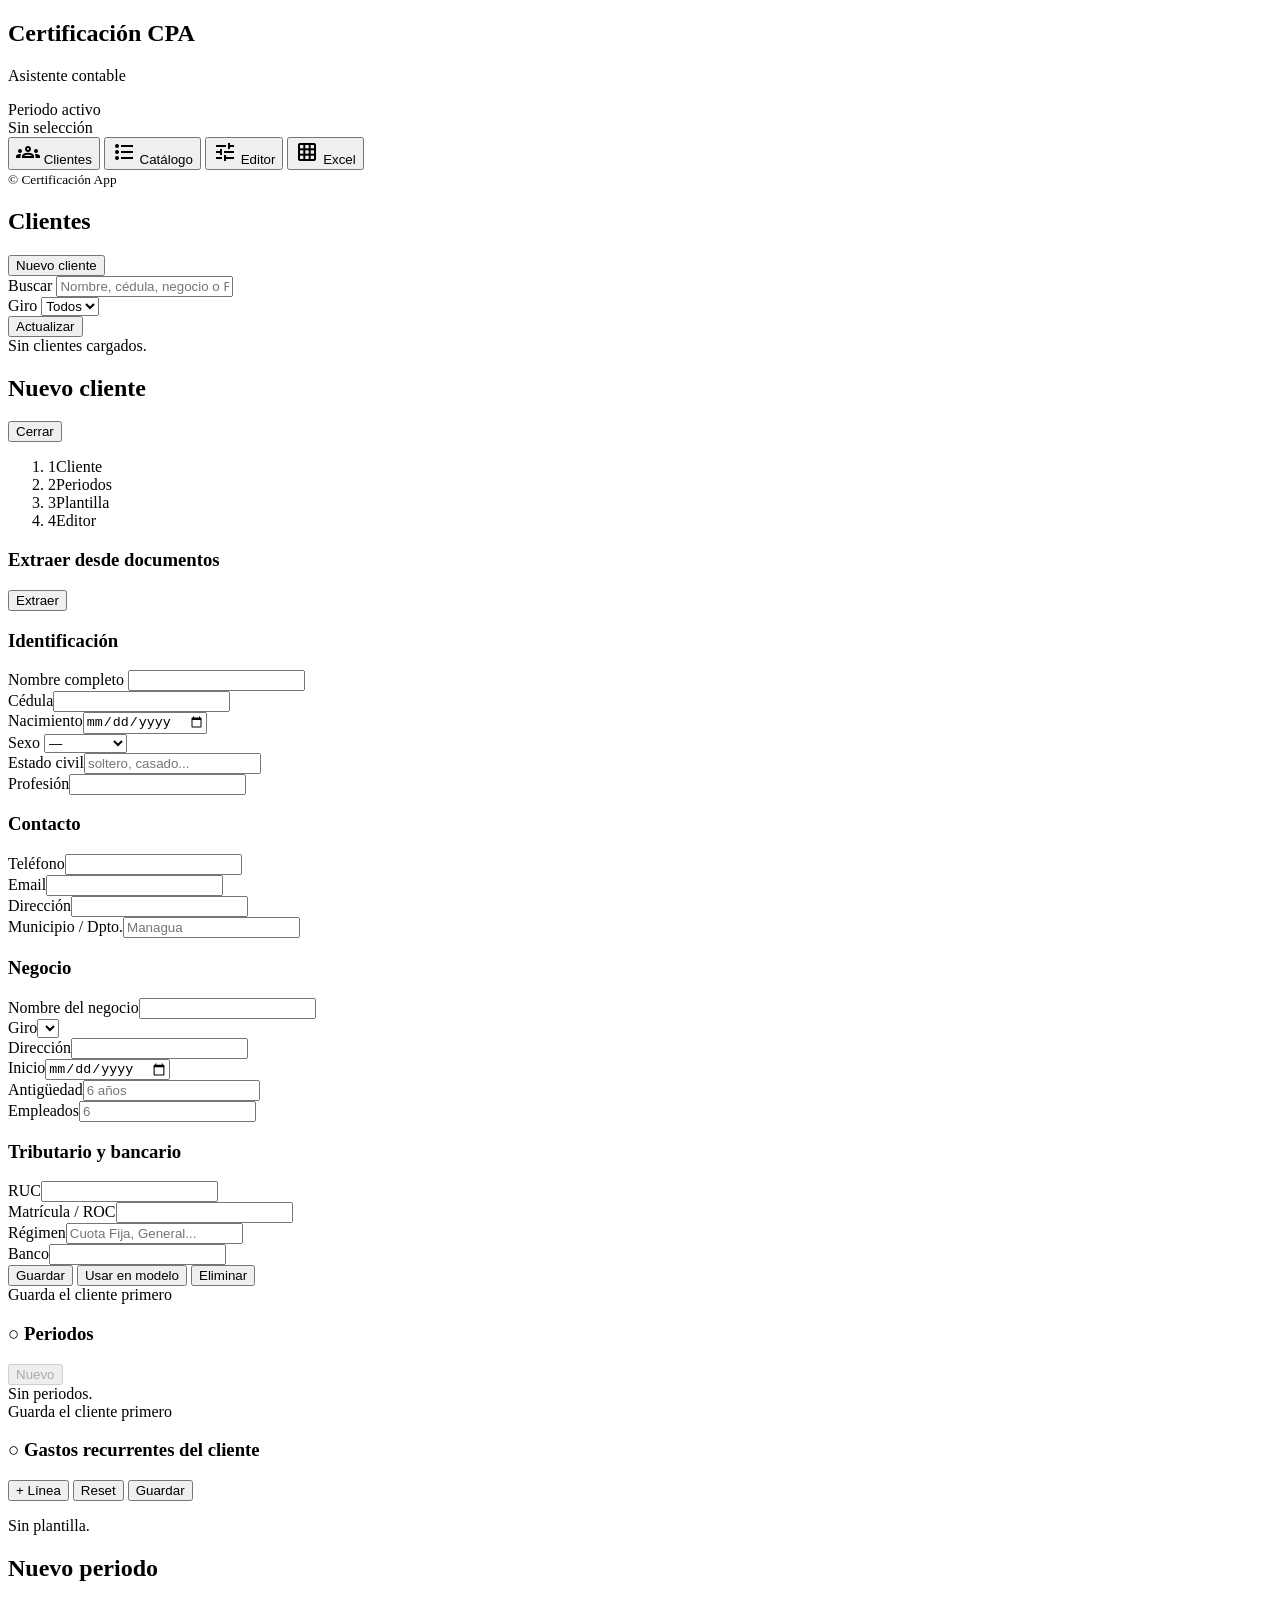
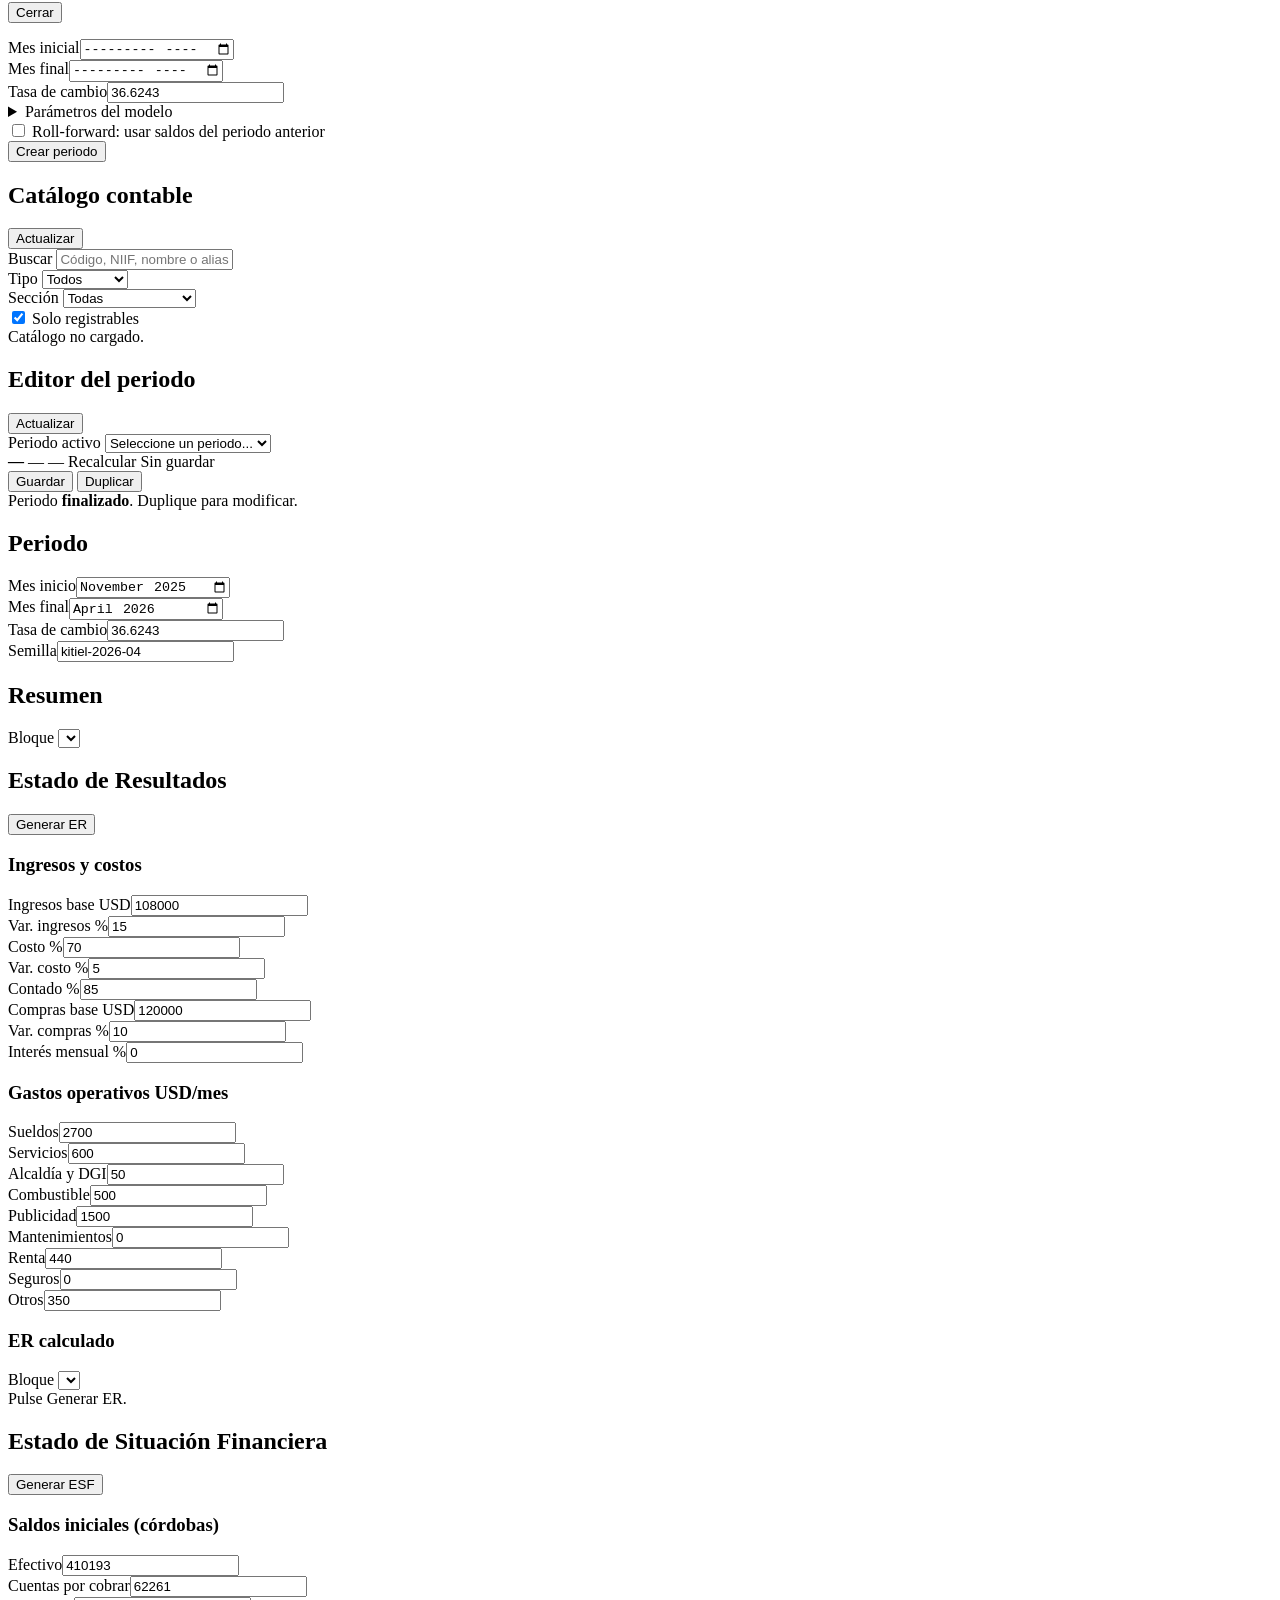
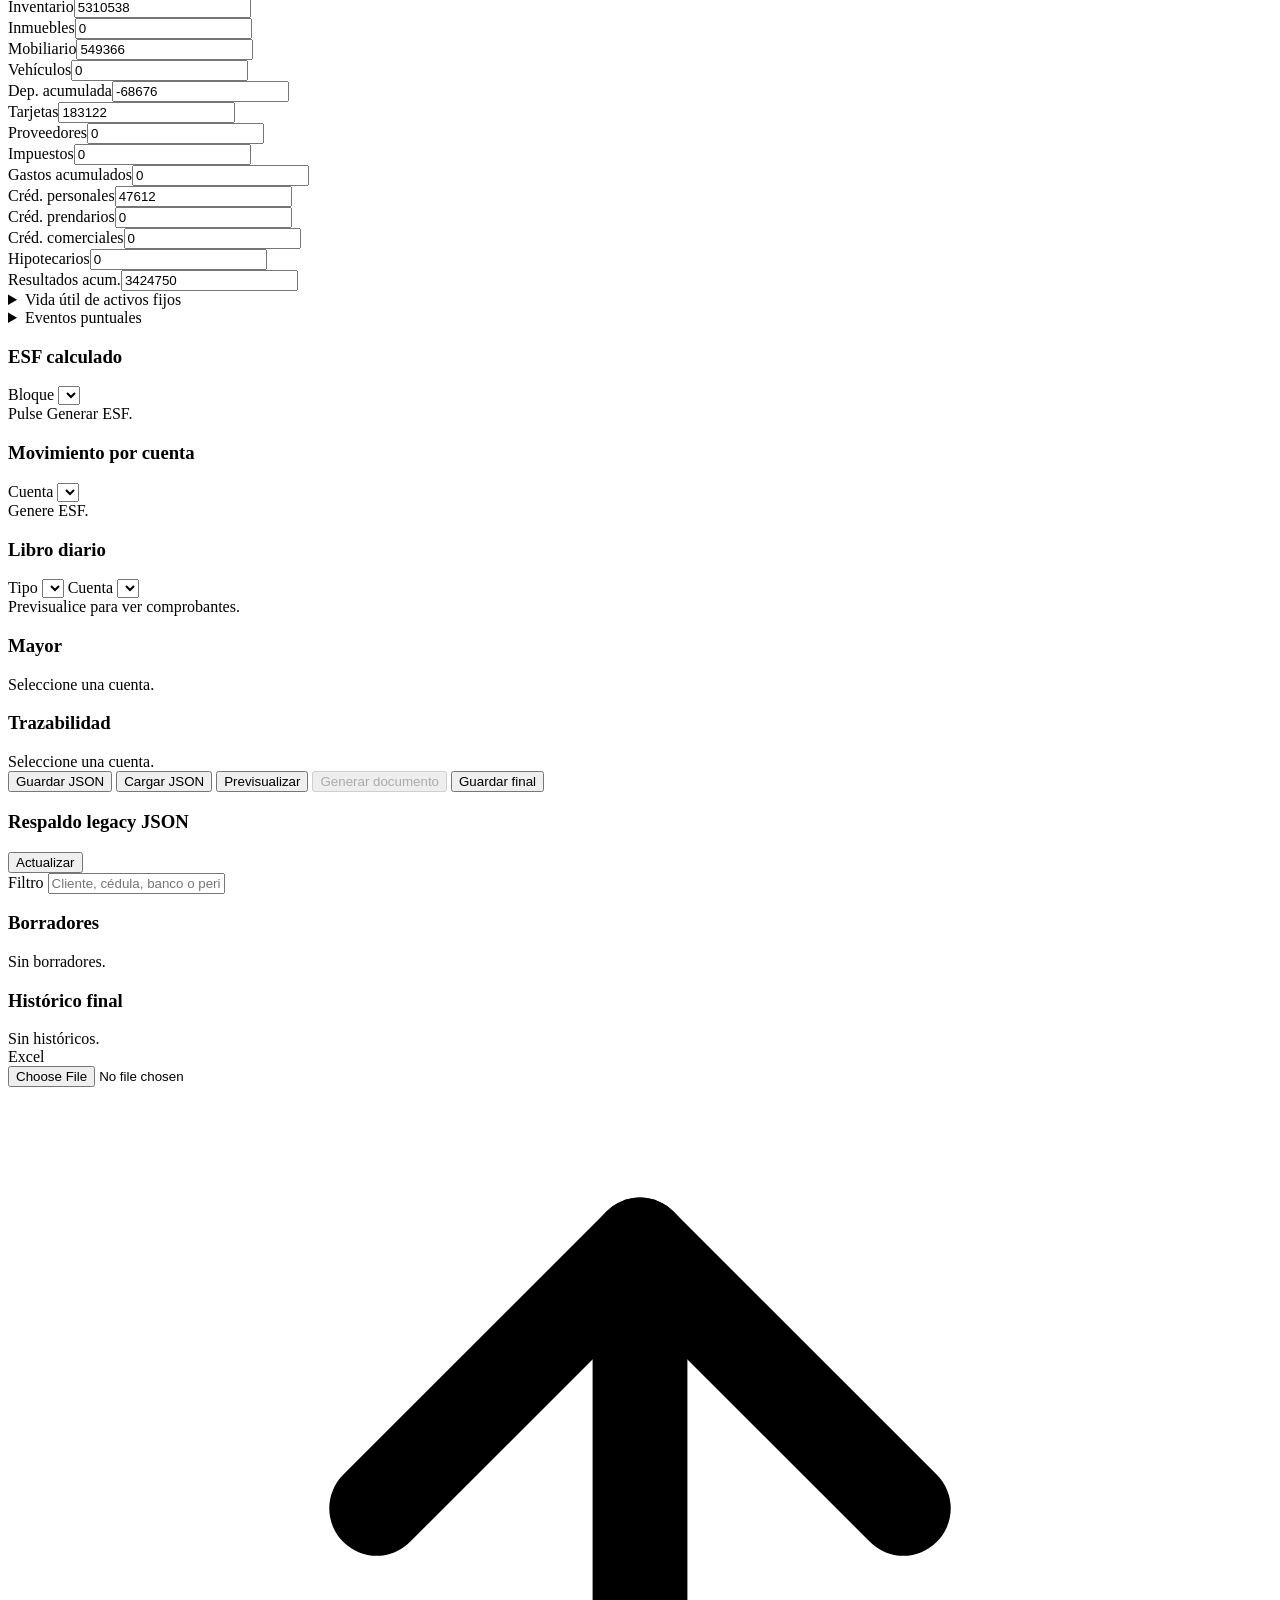
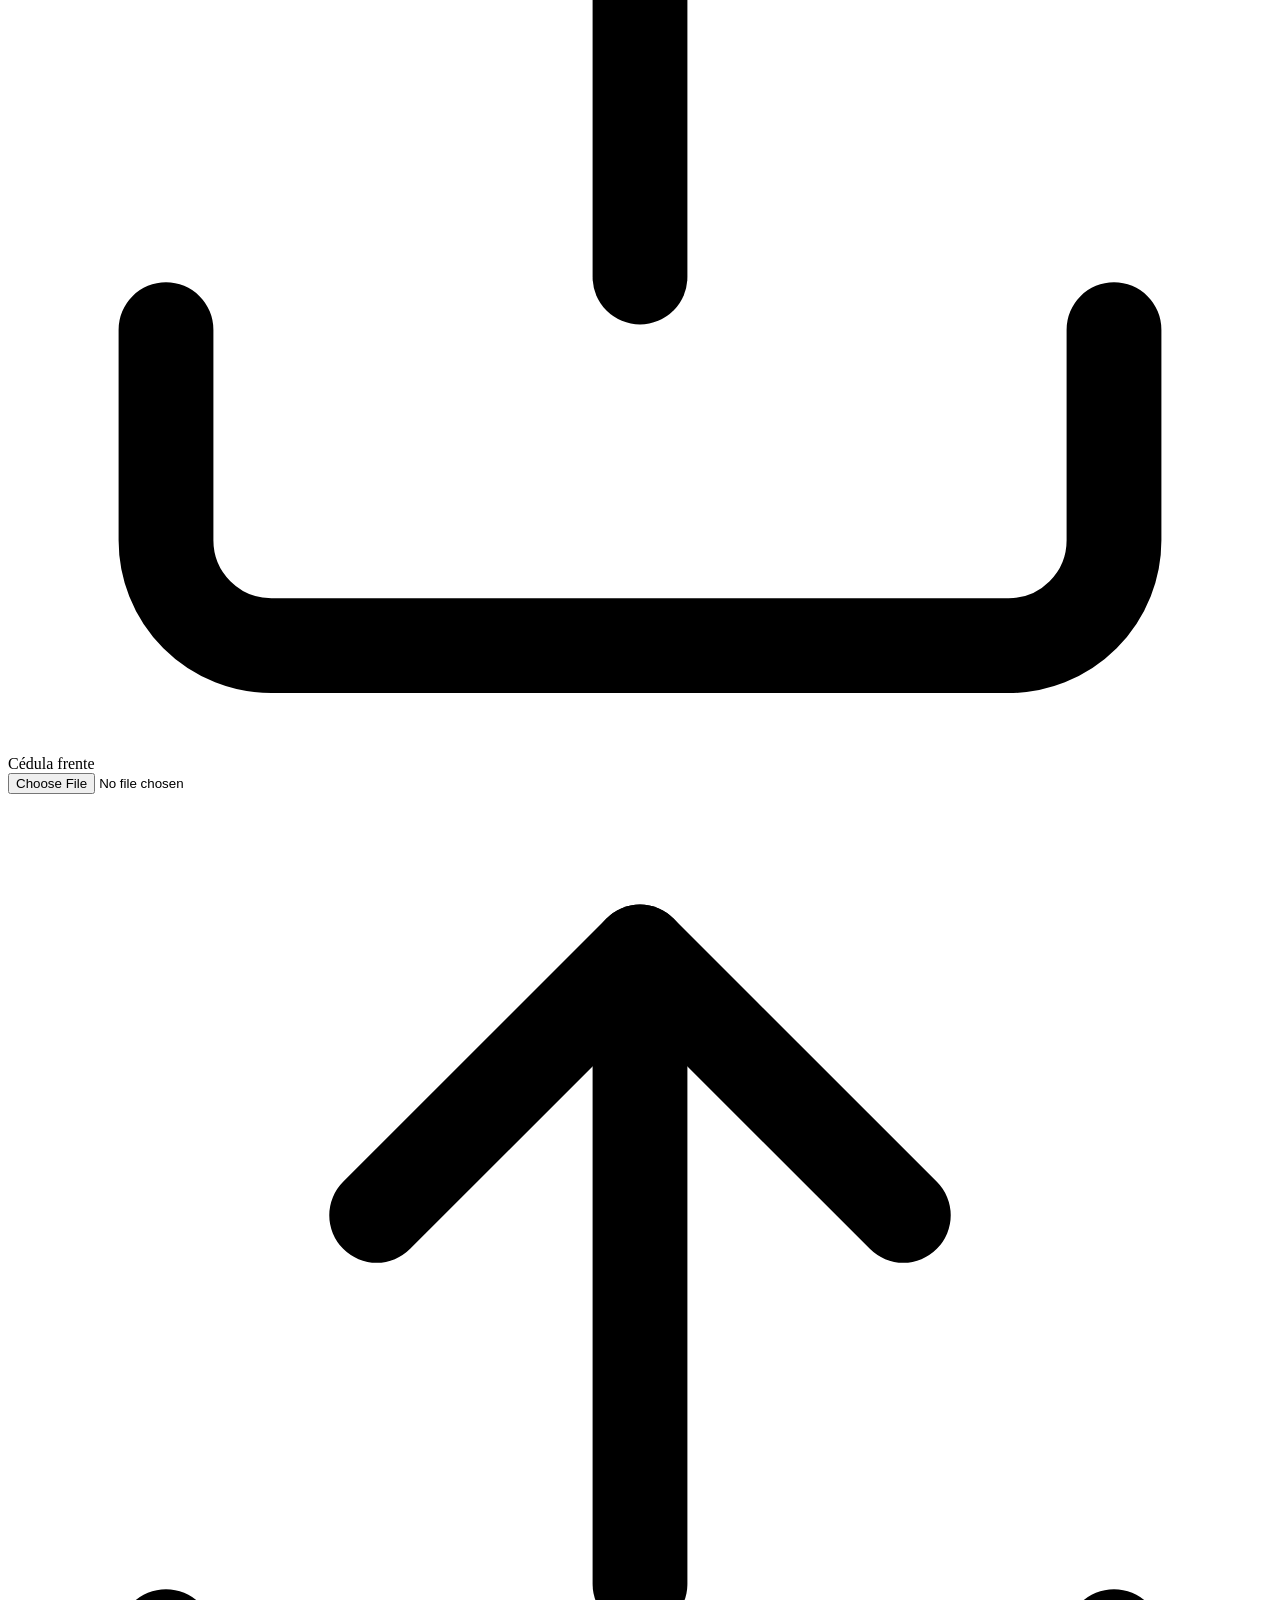
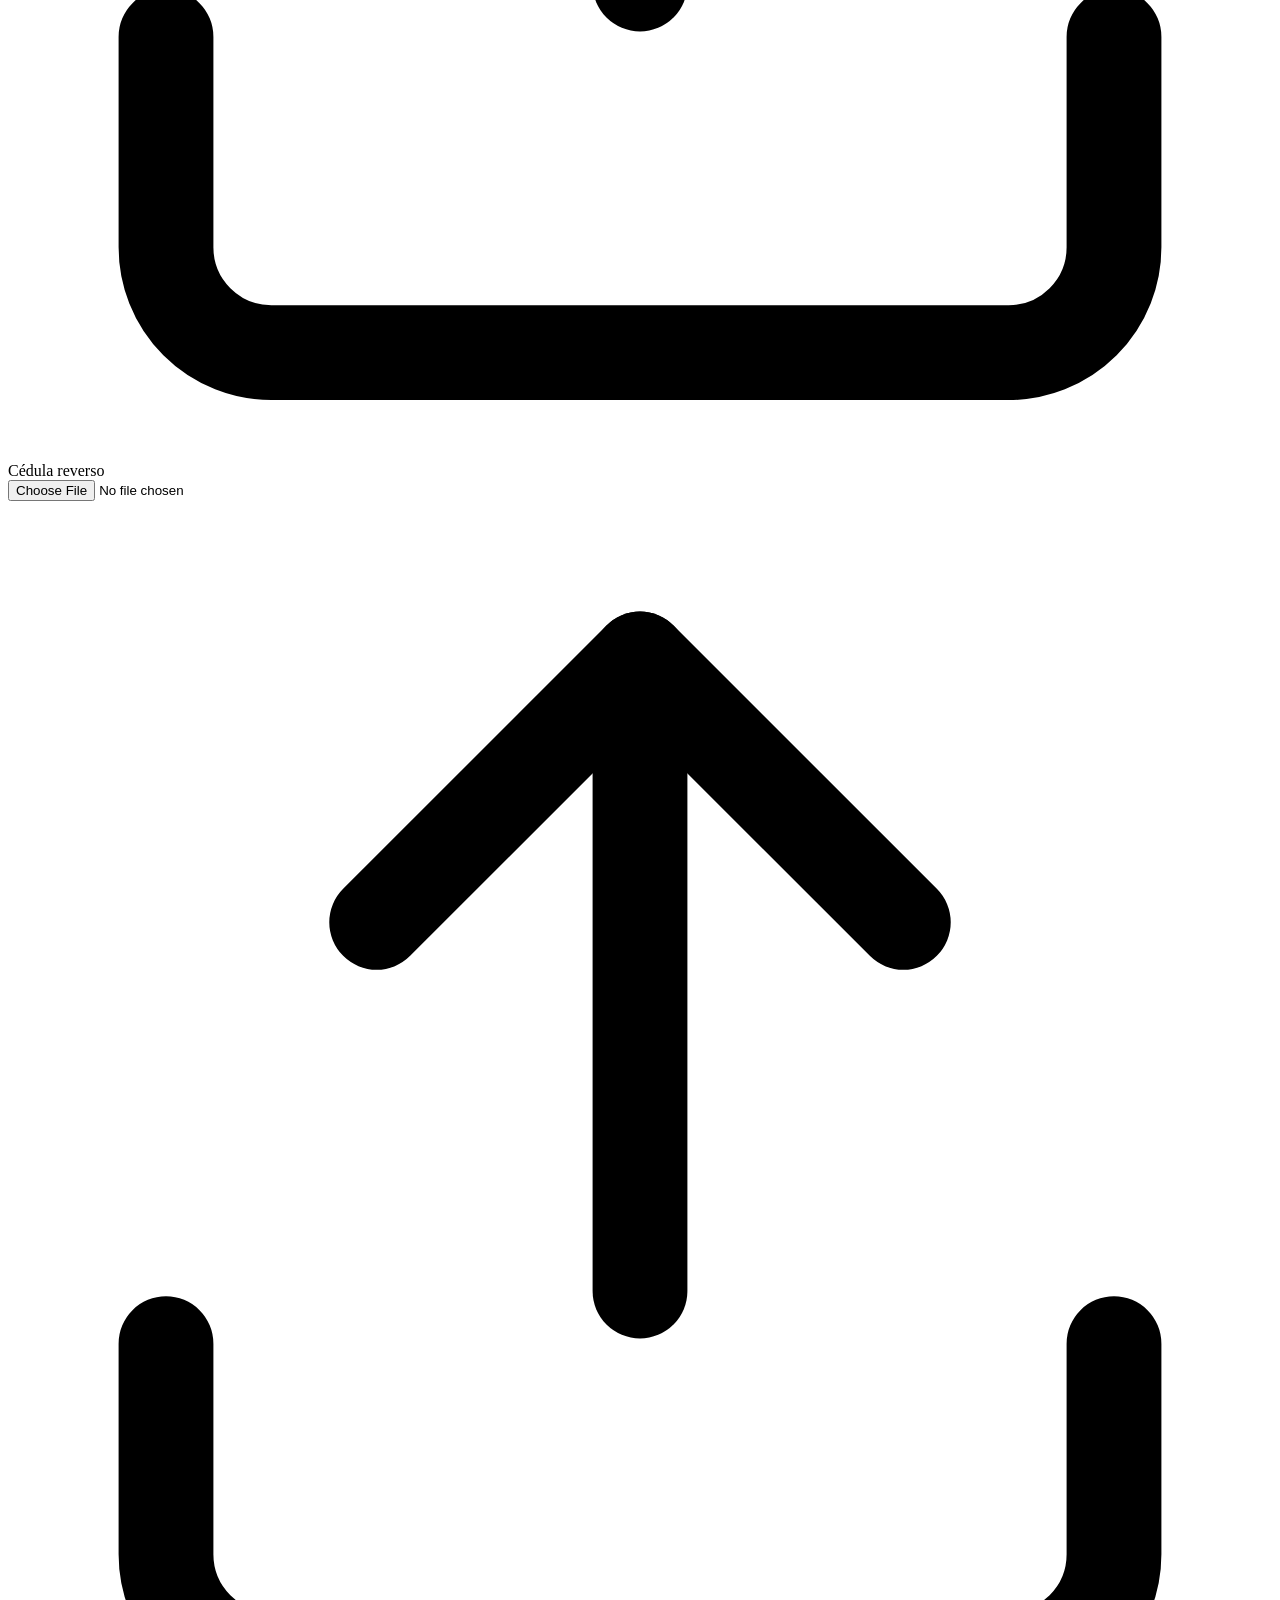
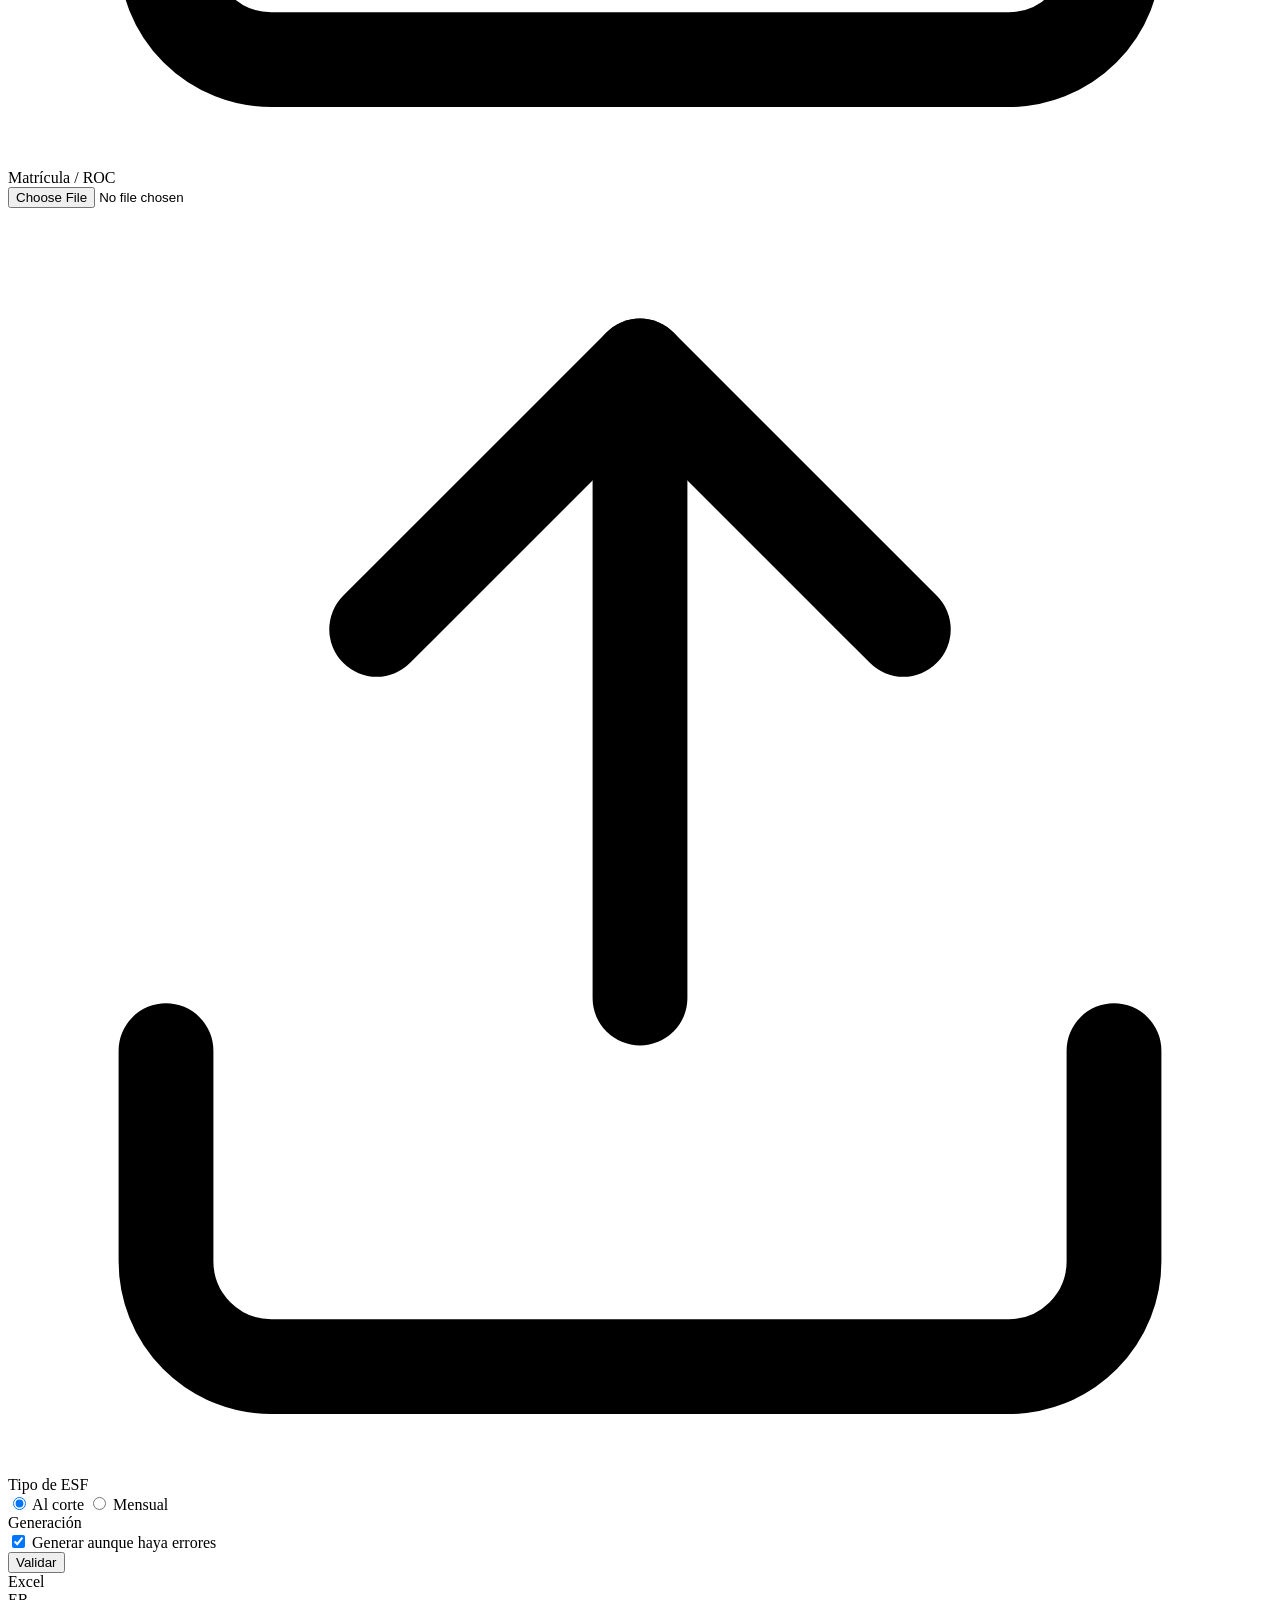
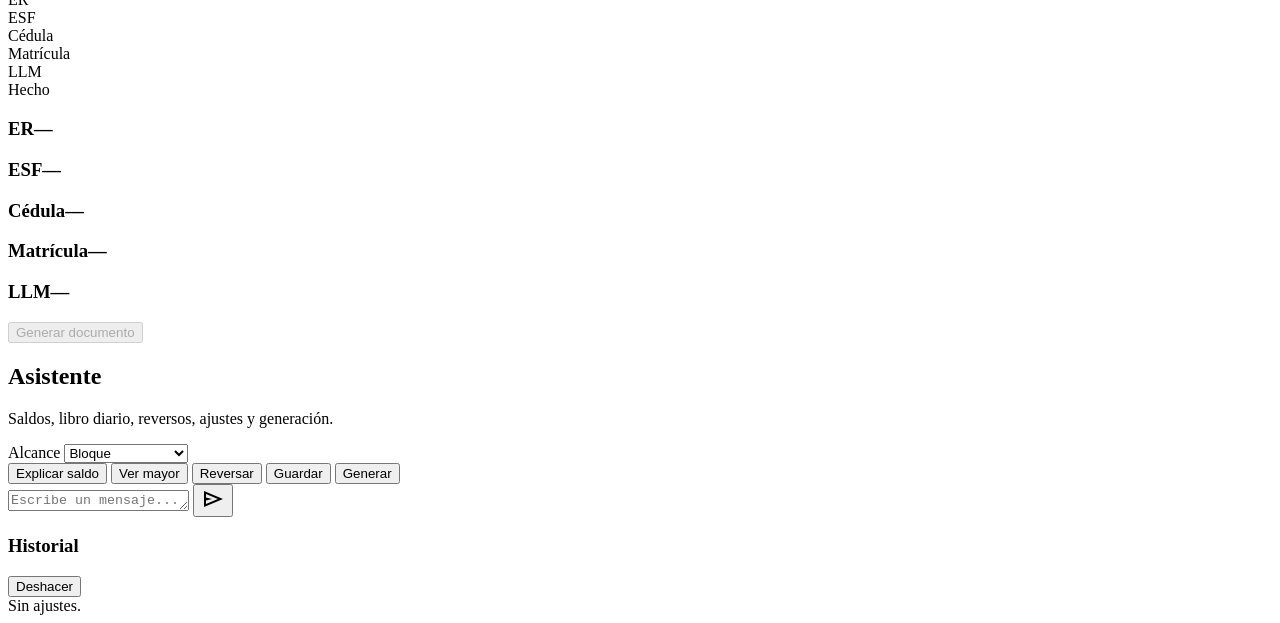
==== webui/templates/index.html @ e5c18f55 "style(ui): selector de cuentas, chat compose y refinamientos visuales UI integrada con plantilla v2 " ====
<!doctype html>
<html lang="es">
  <head>
    <meta charset="utf-8" />
    <meta name="viewport" content="width=device-width, initial-scale=1" />
    <title>Certificación CPA</title>
    <link rel="preconnect" href="https://fonts.googleapis.com" />
    <link rel="preconnect" href="https://fonts.gstatic.com" crossorigin />
    <link rel="stylesheet" href="https://fonts.googleapis.com/css2?family=Roboto:wght@300;400;500;700&family=Roboto+Mono:wght@400;500&display=swap" />
    <link rel="stylesheet" href="https://fonts.googleapis.com/css2?family=Material+Symbols+Outlined:opsz,wght,FILL,GRAD@24,400,0,0&display=swap" />
    <link rel="stylesheet" href="/static/styles.css" />
  </head>
  <body>
    <div class="app-shell">
      <aside class="app-sidebar" aria-label="Navegacion principal">
        <div class="sidebar-brand">
          <h1>Certificación CPA</h1>
          <p class="sidebar-tagline">Asistente contable</p>
        </div>
        <div id="sidebarContext" class="sidebar-context empty">
          <div class="sidebar-context-label">Periodo activo</div>
          <div id="sidebarContextCliente" class="sidebar-context-cliente">Sin selección</div>
          <div id="sidebarContextPeriodo" class="sidebar-context-periodo"></div>
          <div id="sidebarContextEstado" class="sidebar-context-estado"></div>
        </div>
        <nav class="sidebar-nav" aria-label="Modo de trabajo">
          <button class="mode-tab" type="button" data-mode-target="clientesMode" title="Clientes">
            <span class="mode-tab-icon material-symbols-outlined" aria-hidden="true">groups</span>
            <span class="mode-tab-label">Clientes</span>
          </button>
          <button class="mode-tab" type="button" data-mode-target="catalogoMode" title="Catalogo">
            <span class="mode-tab-icon material-symbols-outlined" aria-hidden="true">format_list_bulleted</span>
            <span class="mode-tab-label">Catálogo</span>
          </button>
          <button class="mode-tab active" type="button" data-mode-target="modelMode" title="Editor avanzado">
            <span class="mode-tab-icon material-symbols-outlined" aria-hidden="true">tune</span>
            <span class="mode-tab-label">Editor</span>
          </button>
          <button class="mode-tab" type="button" data-mode-target="excelMode" title="Generar desde Excel">
            <span class="mode-tab-icon material-symbols-outlined" aria-hidden="true">grid_on</span>
            <span class="mode-tab-label">Excel</span>
          </button>
        </nav>
        <div class="sidebar-footer">
          <small>© Certificación App</small>
        </div>
      </aside>

      <main class="app-main">

      <div id="clientesMode" class="mode-panel hidden">
        <section class="card client-manager">
          <div class="workbench-header">
            <h2>Clientes</h2>
            <button id="btnNewCliente" class="btn primary" type="button">Nuevo cliente</button>
          </div>
          <div id="clientesMessages" class="messages"></div>
          <div class="client-toolbar">
            <div class="field">
              <label>Buscar</label>
              <input id="clientesSearch" type="text" placeholder="Nombre, cédula, negocio o RUC">
            </div>
            <div class="field">
              <label>Giro</label>
              <select id="clientesGiroFilter">
                <option value="">Todos</option>
              </select>
            </div>
            <button id="btnRefreshClientes" class="btn" type="button">Actualizar</button>
          </div>
          <div id="clientesList" class="client-list empty-state">Sin clientes cargados.</div>
        </section>

        <section id="clienteFormPanel" class="card client-form-panel hidden">
          <div class="workbench-header">
            <h2 id="clienteFormTitle">Nuevo cliente</h2>
            <button id="btnCloseClienteForm" class="btn" type="button">Cerrar</button>
          </div>
          <div id="clienteFormMessages" class="messages"></div>
          <ol id="clienteStepper" class="stepper" aria-label="Pasos">
            <li class="step" data-step="cliente"><span class="step-num">1</span><span class="step-label">Cliente</span></li>
            <li class="step locked" data-step="periodos"><span class="step-num">2</span><span class="step-label">Periodos</span></li>
            <li class="step locked" data-step="plantilla"><span class="step-num">3</span><span class="step-label">Plantilla</span></li>
            <li class="step locked" data-step="editor"><span class="step-num">4</span><span class="step-label">Editor</span></li>
          </ol>

          <details class="doc-extract-panel">
            <summary style="cursor:pointer; list-style:none;">
              <div class="doc-extract-header">
                <h3>Extraer desde documentos</h3>
                <button id="btnClienteExtractDocs" class="btn primary" type="button">Extraer</button>
              </div>
            </summary>
            <div class="doc-extract-grid">
              <div class="field"><label>Cédula frente</label><input id="c_doc_cedula_front" type="file" accept=".png,.jpg,.jpeg,.bmp,.tif,.tiff,.pdf"></div>
              <div class="field"><label>Cédula reverso</label><input id="c_doc_cedula_back" type="file" accept=".png,.jpg,.jpeg,.bmp,.tif,.tiff,.pdf"></div>
              <div class="field"><label>Matrícula</label><input id="c_doc_matricula" type="file" accept=".png,.jpg,.jpeg,.bmp,.tif,.tiff,.pdf"></div>
            </div>
          </details>

          <h3 class="form-section-title">Identificación</h3>
          <div class="grid-3">
            <div class="field" data-client-field="nombre_completo">
              <label>Nombre completo</label>
              <input id="c_nombre_completo" type="text">
              <div id="c_nameReview" class="name-review hidden"></div>
            </div>
            <div class="field" data-client-field="cedula"><label>Cédula</label><input id="c_cedula" type="text"></div>
            <div class="field"><label>Nacimiento</label><input id="c_fecha_nacimiento" type="date"></div>
            <div class="field"><label>Sexo</label>
              <select id="c_sexo">
                <option value="">—</option>
                <option value="Femenino">Femenino</option>
                <option value="Masculino">Masculino</option>
                <option value="Otro">Otro</option>
              </select>
            </div>
            <div class="field"><label>Estado civil</label><input id="c_estado_civil" type="text" placeholder="soltero, casado..."></div>
            <div class="field"><label>Profesión</label><input id="c_profesion" type="text"></div>
          </div>

          <h3 class="form-section-title">Contacto</h3>
          <div class="grid-3">
            <div class="field"><label>Teléfono</label><input id="c_telefono" type="text"></div>
            <div class="field"><label>Email</label><input id="c_email" type="text"></div>
            <div class="field"><label>Dirección</label><input id="c_direccion_domicilio" type="text"></div>
            <div class="field"><label>Municipio / Dpto.</label><input id="c_domicilio" type="text" placeholder="Managua"></div>
          </div>

          <h3 class="form-section-title">Negocio</h3>
          <div class="grid-3">
            <div class="field" data-client-field="nombre_negocio"><label>Nombre del negocio</label><input id="c_nombre_negocio" type="text"></div>
            <div class="field" data-client-field="giro_negocio_id"><label>Giro</label><select id="c_giro_negocio_id"></select></div>
            <div class="field" data-client-field="direccion_negocio"><label>Dirección</label><input id="c_direccion_negocio" type="text"></div>
            <div class="field"><label>Inicio</label><input id="c_fecha_inicio_negocio" type="date"></div>
            <div class="field"><label>Antigüedad</label><input id="c_antiguedad" type="text" placeholder="6 años"></div>
            <div class="field"><label>Empleados</label><input id="c_empleados" type="text" placeholder="6"></div>
          </div>

          <h3 class="form-section-title">Tributario y bancario</h3>
          <div class="grid-3">
            <div class="field"><label>RUC</label><input id="c_ruc" type="text"></div>
            <div class="field"><label>Matrícula / ROC</label><input id="c_matricula_roc" type="text"></div>
            <div class="field"><label>Régimen</label><input id="c_regimen" type="text" placeholder="Cuota Fija, General..."></div>
            <div class="field"><label>Banco</label><input id="c_banco" type="text"></div>
          </div>

          <div class="actions actions-bar">
            <button id="btnSaveCliente" class="btn primary" type="button">Guardar</button>
            <button id="btnUseClienteInModel" class="btn hidden" type="button">Usar en modelo</button>
            <button id="btnDeleteCliente" class="btn danger hidden" type="button">Eliminar</button>
          </div>

          <div class="client-detail-grid">
            <div id="clientePeriodosPanel" class="client-periods-panel subcard locked">
              <div class="subcard-lock-overlay">Guarda el cliente primero</div>
              <div class="workbench-header compact">
                <h3><span class="subcard-status" aria-hidden="true">○</span> Periodos</h3>
                <button id="btnNewPeriodo" class="btn primary" type="button" disabled>Nuevo</button>
              </div>
              <div id="periodosMessages" class="messages"></div>
              <div id="clientePeriodosList" class="saved-list empty-state">Sin periodos.</div>
            </div>
            <div id="clienteTemplatePanel" class="client-template-panel subcard locked">
              <div class="subcard-lock-overlay">Guarda el cliente primero</div>
              <div class="workbench-header compact">
                <h3><span class="subcard-status" aria-hidden="true">○</span> Gastos recurrentes del cliente</h3>
                <div class="actions small-actions">
                  <button id="btnAddTemplateLine" class="btn" type="button">+ Línea</button>
                  <button id="btnResetTemplate" class="btn" type="button">Reset</button>
                  <button id="btnSaveTemplate" class="btn primary" type="button">Guardar</button>
                </div>
              </div>
              <p id="clienteTemplateOrigin" class="workbench-subtitle"></p>
              <div id="clienteTemplateEditor" class="template-editor empty-state">Sin plantilla.</div>
            </div>
          </div>
        </section>

        <section id="periodoFormPanel" class="card periodo-form-panel hidden">
          <div class="workbench-header">
            <h2 id="periodoFormTitle">Nuevo periodo</h2>
            <button id="btnClosePeriodoForm" class="btn" type="button">Cerrar</button>
          </div>
          <p class="workbench-subtitle" id="periodoFormSubtitle"></p>
          <div id="periodoFormMessages" class="messages"></div>
          <div class="grid-3">
            <div class="field"><label>Mes inicial</label><input id="periodo_mes_inicial" type="month" /></div>
            <div class="field"><label>Mes final</label><input id="periodo_mes_final" type="month" /></div>
            <div class="field"><label>Tasa de cambio</label><input id="periodo_tasa_cambio" type="number" step="0.0001" value="36.6243" /></div>
          </div>
          <details>
            <summary class="form-section-title" style="cursor:pointer;">Parámetros del modelo</summary>
            <div class="grid-3">
              <div class="field"><label>Ingresos base USD/mes</label><input id="periodo_ingresos_base_usd" type="number" step="100" value="50000" /></div>
              <div class="field"><label>Variabilidad ingresos %</label><input id="periodo_var_ingresos" type="number" step="0.5" value="12" /></div>
              <div class="field"><label>% Costo sobre ventas</label><input id="periodo_cost_pct" type="number" step="0.5" value="70" /></div>
              <div class="field"><label>Variabilidad costos %</label><input id="periodo_var_costos" type="number" step="0.5" value="5" /></div>
              <div class="field"><label>% Ventas contado</label><input id="periodo_cash_sales_pct" type="number" step="1" value="85" /></div>
              <div class="field"><label>Semilla</label><input id="periodo_seed" type="text" placeholder="auto" /></div>
            </div>
          </details>
          <div class="rollforward-block">
            <label class="checkbox">
              <input id="periodo_rollforward" type="checkbox" />
              <span>Roll-forward: usar saldos del periodo anterior</span>
            </label>
            <div id="rollforwardPreview" class="rollforward-preview hidden"></div>
          </div>
          <div class="actions actions-bar">
            <button id="btnSavePeriodo" class="btn primary" type="button">Crear periodo</button>
          </div>
        </section>
      </div>

      <div id="catalogoMode" class="mode-panel hidden">
        <section class="card">
          <div class="workbench-header">
            <h2>Catálogo contable</h2>
            <button id="btnRefreshCatalogo" class="btn" type="button">Actualizar</button>
          </div>
          <div id="catalogoMessages" class="messages"></div>
          <div class="client-toolbar">
            <div class="field">
              <label>Buscar</label>
              <input id="catalogoSearch" type="text" placeholder="Código, NIIF, nombre o alias">
            </div>
            <div class="field">
              <label>Tipo</label>
              <select id="catalogoTypeFilter">
                <option value="">Todos</option>
                <option value="activo">Activo</option>
                <option value="pasivo">Pasivo</option>
                <option value="patrimonio">Patrimonio</option>
                <option value="ingreso">Ingreso</option>
                <option value="costo">Costo</option>
                <option value="gasto">Gasto</option>
              </select>
            </div>
            <div class="field">
              <label>Sección</label>
              <select id="catalogoSectionFilter">
                <option value="">Todas</option>
                <option value="corriente">Corriente</option>
                <option value="no_corriente">No corriente</option>
                <option value="patrimonio">Patrimonio</option>
                <option value="ingresos">Ingresos</option>
                <option value="costo_ventas">Costo de ventas</option>
                <option value="gastos_operativos">Gastos operativos</option>
                <option value="gastos_financieros">Gastos financieros</option>
                <option value="otros_egresos">Otros egresos</option>
              </select>
            </div>
            <label class="checkbox-inline catalogo-postable-toggle">
              <input id="catalogoPostableOnly" type="checkbox" checked>
              Solo registrables
            </label>
          </div>
          <div id="catalogoSummary" class="muted"></div>
          <div id="catalogoList" class="table-preview empty-state">Catálogo no cargado.</div>
        </section>
      </div>

      <div id="modelMode" class="mode-panel">
        <section class="card">
          <div class="workbench-header">
            <h2>Editor del periodo</h2>
            <button id="btnRefreshEditablePeriodos" class="btn" type="button">Actualizar</button>
          </div>
          <div id="editorMessages" class="messages"></div>
          <div class="active-periodo-toolbar">
            <div class="field">
              <label>Periodo activo</label>
              <select id="editableSelector">
                <option value="">Seleccione un periodo...</option>
              </select>
            </div>
          </div>
          <div id="editorPeriodoHeader" class="active-periodo-header hidden">
            <div class="active-periodo-info">
              <strong id="epHeaderCliente">—</strong>
              <span id="epHeaderRango">—</span>
              <span class="badge" id="epHeaderEstado">—</span>
              <span class="badge warn hidden" id="epHeaderRecompute">Recalcular</span>
              <span class="badge ok hidden" id="epHeaderDirty">Sin guardar</span>
            </div>
            <div class="active-periodo-actions">
              <button id="btnSavePeriodoChanges" class="btn primary hidden" type="button">Guardar</button>
              <button id="btnDuplicateActivePeriodo" class="btn hidden" type="button">Duplicar</button>
            </div>
          </div>
          <div id="editorReadonlyBanner" class="readonly-banner hidden">
            Periodo <strong id="erbEstado">finalizado</strong>. Duplique para modificar.
          </div>
        </section>

        <section class="card">
          <h2>Periodo</h2>
          <div class="grid-4 compact-grid">
            <div class="field"><label>Mes inicio</label><input id="m_mes_inicio" type="month" value="2025-11"></div>
            <div class="field"><label>Mes final</label><input id="m_mes_final" type="month" value="2026-04"></div>
            <div class="field"><label>Tasa de cambio</label><input id="m_tasa_cambio" type="number" step="0.0001" value="36.6243"></div>
            <div class="field"><label>Semilla</label><input id="m_semilla" type="text" value="kitiel-2026-04"></div>
          </div>
        </section>

        <section id="modelPreviewCard" class="card hidden">
          <h2>Resumen</h2>
          <div class="account-toolbar model-block-toolbar hidden">
            <label for="modelBlockSelectSummary">Bloque</label>
            <select id="modelBlockSelectSummary" class="model-block-select"></select>
          </div>
          <div id="modelSummary" class="model-summary"></div>
        </section>

        <section class="card model-workbench" id="erWorkbench">
          <div class="workbench-header">
            <h2>Estado de Resultados</h2>
            <button id="btnModeloER" class="btn primary" type="button">Generar ER</button>
          </div>
          <div class="workbench-grid">
            <div class="workbench-inputs">
              <h3>Ingresos y costos</h3>
              <div class="grid-4 compact-grid">
                <div class="field"><label>Ingresos base USD</label><input id="m_ingresos_base" type="number" step="0.01" value="108000"></div>
                <div class="field"><label>Var. ingresos %</label><input id="m_var_ingresos" type="number" step="0.1" value="15"></div>
                <div class="field"><label>Costo %</label><input id="m_costo_pct" type="number" step="0.1" value="70"></div>
                <div class="field"><label>Var. costo %</label><input id="m_var_costo" type="number" step="0.1" value="5"></div>
                <div class="field"><label>Contado %</label><input id="m_contado_pct" type="number" step="0.1" value="85"></div>
                <div class="field"><label>Compras base USD</label><input id="m_compras_base" type="number" step="0.01" value="120000"></div>
                <div class="field"><label>Var. compras %</label><input id="m_var_compras" type="number" step="0.1" value="10"></div>
                <div class="field"><label>Interés mensual %</label><input id="m_interes_creditos" type="number" step="0.1" value="0"></div>
              </div>

              <h3>Gastos operativos USD/mes</h3>
              <div class="grid-4 compact-grid">
                <div class="field"><label>Sueldos</label><input id="m_g_sueldos" type="number" value="2700"></div>
                <div class="field"><label>Servicios</label><input id="m_g_servicios" type="number" value="600"></div>
                <div class="field"><label>Alcaldía y DGI</label><input id="m_g_alcaldia" type="number" value="50"></div>
                <div class="field"><label>Combustible</label><input id="m_g_combustible" type="number" value="500"></div>
                <div class="field"><label>Publicidad</label><input id="m_g_publicidad" type="number" value="1500"></div>
                <div class="field"><label>Mantenimientos</label><input id="m_g_mantenimientos" type="number" value="0"></div>
                <div class="field"><label>Renta</label><input id="m_g_renta" type="number" value="440"></div>
                <div class="field"><label>Seguros</label><input id="m_g_seguros" type="number" value="0"></div>
                <div class="field"><label>Otros</label><input id="m_g_otros" type="number" value="350"></div>
              </div>
            </div>
            <div class="workbench-output">
              <h3>ER calculado</h3>
              <div class="account-toolbar model-block-toolbar hidden">
                <label for="modelBlockSelectEr">Bloque</label>
                <select id="modelBlockSelectEr" class="model-block-select"></select>
              </div>
              <div id="modelErPreview" class="table-preview empty-state">Pulse Generar ER.</div>
            </div>
          </div>
        </section>

        <section class="card model-workbench" id="esfWorkbench">
          <div class="workbench-header">
            <h2>Estado de Situación Financiera</h2>
            <button id="btnModeloESF" class="btn primary" type="button">Generar ESF</button>
          </div>
          <div class="workbench-grid esf-stack">
            <div class="workbench-inputs">
              <h3>Saldos iniciales (córdobas)</h3>
              <div class="grid-4 compact-grid">
                <div class="field"><label>Efectivo</label><input id="m_b_cash" type="number" value="410193"></div>
                <div class="field"><label>Cuentas por cobrar</label><input id="m_b_ar" type="number" value="62261"></div>
                <div class="field"><label>Inventario</label><input id="m_b_inventory" type="number" value="5310538"></div>
                <div class="field"><label>Inmuebles</label><input id="m_b_real_estate" type="number" value="0"></div>
                <div class="field"><label>Mobiliario</label><input id="m_b_equipment" type="number" value="549366"></div>
                <div class="field"><label>Vehículos</label><input id="m_b_vehicles" type="number" value="0"></div>
                <div class="field"><label>Dep. acumulada</label><input id="m_b_accum_dep" type="number" value="-68676"></div>
                <div class="field"><label>Tarjetas</label><input id="m_b_cards" type="number" value="183122"></div>
                <div class="field"><label>Proveedores</label><input id="m_b_suppliers" type="number" value="0"></div>
                <div class="field"><label>Impuestos</label><input id="m_b_taxes" type="number" value="0"></div>
                <div class="field"><label>Gastos acumulados</label><input id="m_b_accrued" type="number" value="0"></div>
                <div class="field"><label>Créd. personales</label><input id="m_b_personal" type="number" value="47612"></div>
                <div class="field"><label>Créd. prendarios</label><input id="m_b_pledge" type="number" value="0"></div>
                <div class="field"><label>Créd. comerciales</label><input id="m_b_commercial" type="number" value="0"></div>
                <div class="field"><label>Hipotecarios</label><input id="m_b_mortgage" type="number" value="0"></div>
                <div class="field"><label>Resultados acum.</label><input id="m_b_retained" type="number" value="3424750"></div>
              </div>

              <details>
                <summary class="form-section-title" style="cursor:pointer;">Vida útil de activos fijos</summary>
                <div class="grid-3 compact-grid">
                  <div class="field"><label>Inmuebles (años)</label><input id="m_life_real_estate" type="number" step="0.5" min="0.1" value="40"></div>
                  <div class="field"><label>Mobiliario (años)</label><input id="m_life_equipment" type="number" step="0.5" min="0.1" value="8"></div>
                  <div class="field"><label>Vehículos (años)</label><input id="m_life_vehicles" type="number" step="0.5" min="0.1" value="5"></div>
                </div>
              </details>

              <details>
                <summary class="form-section-title" style="cursor:pointer;">Eventos puntuales</summary>
                <div class="field">
                  <textarea id="m_eventos" rows="5" spellcheck="false">2026-02,owner_withdrawal,600000,nio
2025-12,asset_vehicle,567677,nio</textarea>
                  <small class="hint">Formato: mes, cuenta, monto, moneda. Ej: owner_withdrawal, capital_contribution, asset_equipment.</small>
                </div>
              </details>
            </div>
            <div class="workbench-output">
              <h3>ESF calculado</h3>
              <div class="account-toolbar model-block-toolbar hidden">
                <label for="modelBlockSelectEsf">Bloque</label>
                <select id="modelBlockSelectEsf" class="model-block-select"></select>
              </div>
              <div id="modelEsfPreview" class="table-preview empty-state">Pulse Generar ESF.</div>
            </div>
            <div class="workbench-output">
              <h3>Movimiento por cuenta</h3>
              <div class="account-toolbar">
                <label for="modelAccountSelect">Cuenta</label>
                <select id="modelAccountSelect"></select>
              </div>
              <div id="modelAccountMovementPreview" class="table-preview empty-state">Genere ESF.</div>
            </div>
            <div id="accountingWorkbench" class="workbench-output accounting-workbench">
              <h3>Libro diario</h3>
              <div class="account-toolbar">
                <label for="modelVoucherTypeFilter">Tipo</label>
                <select id="modelVoucherTypeFilter"></select>
                <label for="modelVoucherAccountFilter">Cuenta</label>
                <select id="modelVoucherAccountFilter"></select>
              </div>
              <div id="modelVoucherPreview" class="table-preview empty-state">Previsualice para ver comprobantes.</div>
              <h3>Mayor</h3>
              <div id="modelLedgerPreview" class="table-preview empty-state">Seleccione una cuenta.</div>
              <h3>Trazabilidad</h3>
              <div id="modelTracePreview" class="trace-preview empty-state">Seleccione una cuenta.</div>
            </div>
          </div>
        </section>

        <section class="card">
          <div class="actions center">
            <button id="btnSaveDraft" class="btn" type="button">Guardar JSON</button>
            <button id="btnOpenSavedModels" class="btn" type="button">Cargar JSON</button>
            <button id="btnModeloPreview" class="btn primary xl" type="button">Previsualizar</button>
            <button id="btnModeloGenerar" class="btn xl" type="button" disabled>Generar documento</button>
            <button id="btnSaveFinal" class="btn" type="button">Guardar final</button>
          </div>
          <div id="modelMessages" class="messages"></div>
          <div id="savedModelsPanel" class="saved-models hidden">
            <div class="saved-models-header">
              <h3>Respaldo legacy JSON</h3>
              <button id="btnRefreshSavedModels" class="btn" type="button">Actualizar</button>
            </div>
            <div class="field">
              <label>Filtro</label>
              <input id="savedModelsFilter" type="text" placeholder="Cliente, cédula, banco o periodo">
            </div>
            <div class="saved-models-grid">
              <div>
                <h3>Borradores</h3>
                <div id="draftsList" class="saved-list empty-state">Sin borradores.</div>
              </div>
              <div>
                <h3>Histórico final</h3>
                <div id="finalsList" class="saved-list empty-state">Sin históricos.</div>
              </div>
            </div>
          </div>
        </section>

      </div>

      <div id="excelMode" class="mode-panel hidden">
      <section class="card">
        <div class="grid-4">
          <div class="field">
            <label>Excel</label>
            <div id="dz-excel" class="dropzone" aria-label="Adjuntar Excel">
              <input id="excel" class="hidden-input" type="file" accept=".xlsx,.xls" />
              <div class="dz-content">
                <svg class="dz-icon upload" viewBox="0 0 24 24" fill="none" stroke="currentColor" stroke-width="1.8" stroke-linecap="round" stroke-linejoin="round" aria-hidden="true">
                  <path d="M3 16v4a2 2 0 0 0 2 2h14a2 2 0 0 0 2-2v-4"/>
                  <path d="M12 3v12"/>
                  <path d="M7 8l5-5 5 5"/>
                </svg>
              </div>
            </div>
            <div id="prev-excel" class="preview clickable" data-input="#excel"></div>
          </div>
          <div class="field">
            <label>Cédula frente</label>
            <div id="dz-ced-front" class="dropzone" aria-label="Adjuntar Cédula frente">
              <input id="cedula_front" class="hidden-input" type="file" accept=".png,.jpg,.jpeg,.bmp,.tif,.tiff,.pdf" />
              <div class="dz-content">
                <svg class="dz-icon upload" viewBox="0 0 24 24" fill="none" stroke="currentColor" stroke-width="1.8" stroke-linecap="round" stroke-linejoin="round" aria-hidden="true">
                  <path d="M3 16v4a2 2 0 0 0 2 2h14a2 2 0 0 0 2-2v-4"/>
                  <path d="M12 3v12"/>
                  <path d="M7 8l5-5 5 5"/>
                </svg>
              </div>
            </div>
            <div id="prev-cedula-front" class="preview clickable" data-input="#cedula_front"></div>
          </div>
          <div class="field">
            <label>Cédula reverso</label>
            <div id="dz-ced-back" class="dropzone" aria-label="Adjuntar Cédula reverso">
              <input id="cedula_back" class="hidden-input" type="file" accept=".png,.jpg,.jpeg,.bmp,.tif,.tiff,.pdf" />
              <div class="dz-content">
                <svg class="dz-icon upload" viewBox="0 0 24 24" fill="none" stroke="currentColor" stroke-width="1.8" stroke-linecap="round" stroke-linejoin="round" aria-hidden="true">
                  <path d="M3 16v4a2 2 0 0 0 2 2h14a2 2 0 0 0 2-2v-4"/>
                  <path d="M12 3v12"/>
                  <path d="M7 8l5-5 5 5"/>
                </svg>
              </div>
            </div>
            <div id="prev-cedula-back" class="preview clickable" data-input="#cedula_back"></div>
          </div>
          <div class="field">
            <label>Matrícula / ROC</label>
            <div id="dz-matricula" class="dropzone" aria-label="Adjuntar Matrícula">
              <input id="matricula" class="hidden-input" type="file" accept=".png,.jpg,.jpeg,.bmp,.tif,.tiff,.pdf" />
              <div class="dz-content">
                <svg class="dz-icon upload" viewBox="0 0 24 24" fill="none" stroke="currentColor" stroke-width="1.8" stroke-linecap="round" stroke-linejoin="round" aria-hidden="true">
                  <path d="M3 16v4a2 2 0 0 0 2 2h14a2 2 0 0 0 2-2v-4"/>
                  <path d="M12 3v12"/>
                  <path d="M7 8l5-5 5 5"/>
                </svg>
              </div>
            </div>
            <div id="prev-matricula" class="preview clickable" data-input="#matricula"></div>
          </div>
        </div>
      </section>

      <section class="card">
        <div class="grid-2">
          <div class="field">
            <label>Tipo de ESF</label>
            <div class="options">
              <label><input type="radio" name="esf_tipo" value="corte" checked> Al corte</label>
              <label><input type="radio" name="esf_tipo" value="mensual"> Mensual</label>
            </div>
          </div>
          <div class="field">
            <label>Generación</label>
            <div class="options">
              <label><input type="checkbox" id="allow_errors" checked> Generar aunque haya errores</label>
            </div>
          </div>
        </div>
      </section>

      <section class="card">
        <div class="actions center">
          <button id="btnValidar" class="btn primary xl">Validar</button>
        </div>
      </section>

      <section class="card">
        <div id="stepper" class="stepper">
          <div class="step" data-step="excel"><span class="dot"></span><span class="label">Excel</span></div>
          <div class="step" data-step="er"><span class="dot"></span><span class="label">ER</span></div>
          <div class="step" data-step="esf"><span class="dot"></span><span class="label">ESF</span></div>
          <div class="step" data-step="docs_cedula"><span class="dot"></span><span class="label">Cédula</span></div>
          <div class="step" data-step="docs_matricula"><span class="dot"></span><span class="label">Matrícula</span></div>
          <div class="step" data-step="llm"><span class="dot"></span><span class="label">LLM</span></div>
          <div class="step" data-step="done"><span class="dot"></span><span class="label">Hecho</span></div>
        </div>
        <div id="messages" class="messages"></div>
      </section>

      <section class="card">
        <div id="results" class="results">
          <div class="result-group">
            <h3><span class="result-title"><span class="abbr" title="Estado de Resultados">ER</span></span><span class="badge">—</span></h3>
            <div id="res-er"></div>
          </div>
          <div class="result-group">
            <h3><span class="result-title"><span class="abbr" title="Estado de Situación Financiera">ESF</span></span><span class="badge">—</span></h3>
            <div id="res-esf"></div>
          </div>
          <div class="result-group">
            <h3><span class="result-title"><span class="abbr" title="Cédula">Cédula</span></span><span class="badge">—</span></h3>
            <div id="res-docs-cedula"></div>
          </div>
          <div class="result-group">
            <h3><span class="result-title"><span class="abbr" title="Matrícula">Matrícula</span></span><span class="badge">—</span></h3>
            <div id="res-docs-matricula"></div>
          </div>
          <div class="result-group">
            <h3><span class="result-title"><span class="abbr" title="LLM">LLM</span></span><span class="badge">—</span></h3>
            <div id="res-llm"></div>
          </div>
        </div>
      </section>

      <section class="card">
        <div class="actions center">
          <button id="btnGenerarFinal" class="btn primary xl" disabled>Generar documento</button>
        </div>
      </section>
      </div>
      </main>

      <aside class="app-assistant" aria-label="Asistente contable">
        <section id="modelChatCard" class="model-chat-card">
          <div class="assistant-header">
            <h2>Asistente</h2>
            <p class="assistant-subtitle">Saldos, libro diario, reversos, ajustes y generación.</p>
          </div>
          <div class="account-toolbar chat-scope-toolbar">
            <label for="modelChatScopeSelect">Alcance</label>
            <select id="modelChatScopeSelect">
              <option value="block">Bloque</option>
              <option value="global">Modelo completo</option>
            </select>
          </div>
          <div id="modelChatMessages" class="chat-thread" aria-live="polite"></div>
          <div class="chat-quick-actions" aria-label="Acciones rapidas del asistente">
            <button class="chat-chip" type="button" data-chat-message="Explicame de donde sale el saldo de la cuenta seleccionada">Explicar saldo</button>
            <button class="chat-chip" type="button" data-chat-message="Muestrame el mayor de la cuenta seleccionada">Ver mayor</button>
            <button class="chat-chip" type="button" data-chat-message="Reversa el comprobante ">Reversar</button>
            <button class="chat-chip" type="button" data-chat-message="Guarda este borrador">Guardar</button>
            <button class="chat-chip" type="button" data-chat-message="Genera el documento">Generar</button>
          </div>
          <div class="chat-compose">
            <textarea id="modelChatInput" rows="1" spellcheck="false" placeholder="Escribe un mensaje..."></textarea>
            <button id="btnModelChatSend" class="btn primary chat-send-btn" type="button" aria-label="Enviar">
              <span class="material-symbols-outlined" aria-hidden="true">send</span>
            </button>
          </div>
          <div class="chat-history-panel">
            <div class="chat-history-header">
              <h3>Historial</h3>
              <button id="btnUndoLastChatAdjustment" class="btn" type="button">Deshacer</button>
            </div>
            <div id="modelChatHistory" class="chat-history empty-state">Sin ajustes.</div>
          </div>
        </section>
      </aside>
    </div>

    <script src="/static/app.js"></script>
  </body>
  </html>
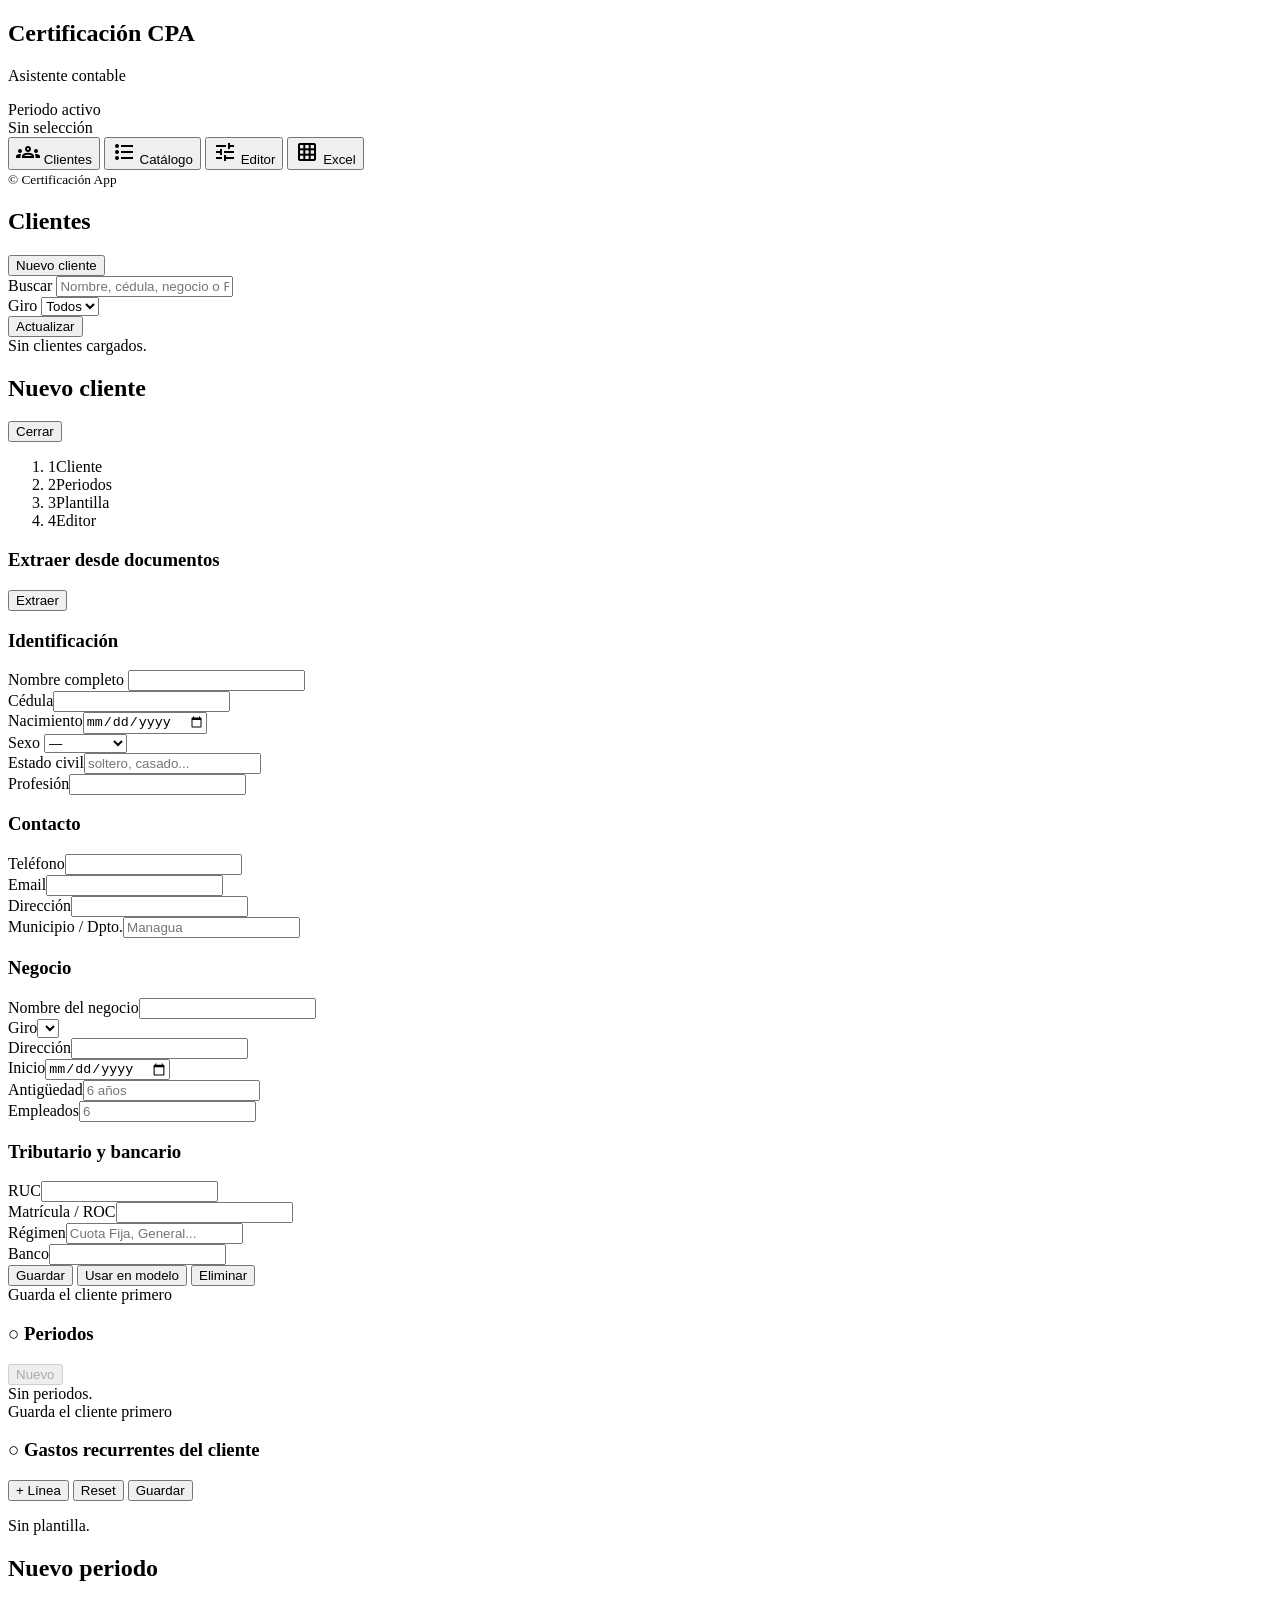
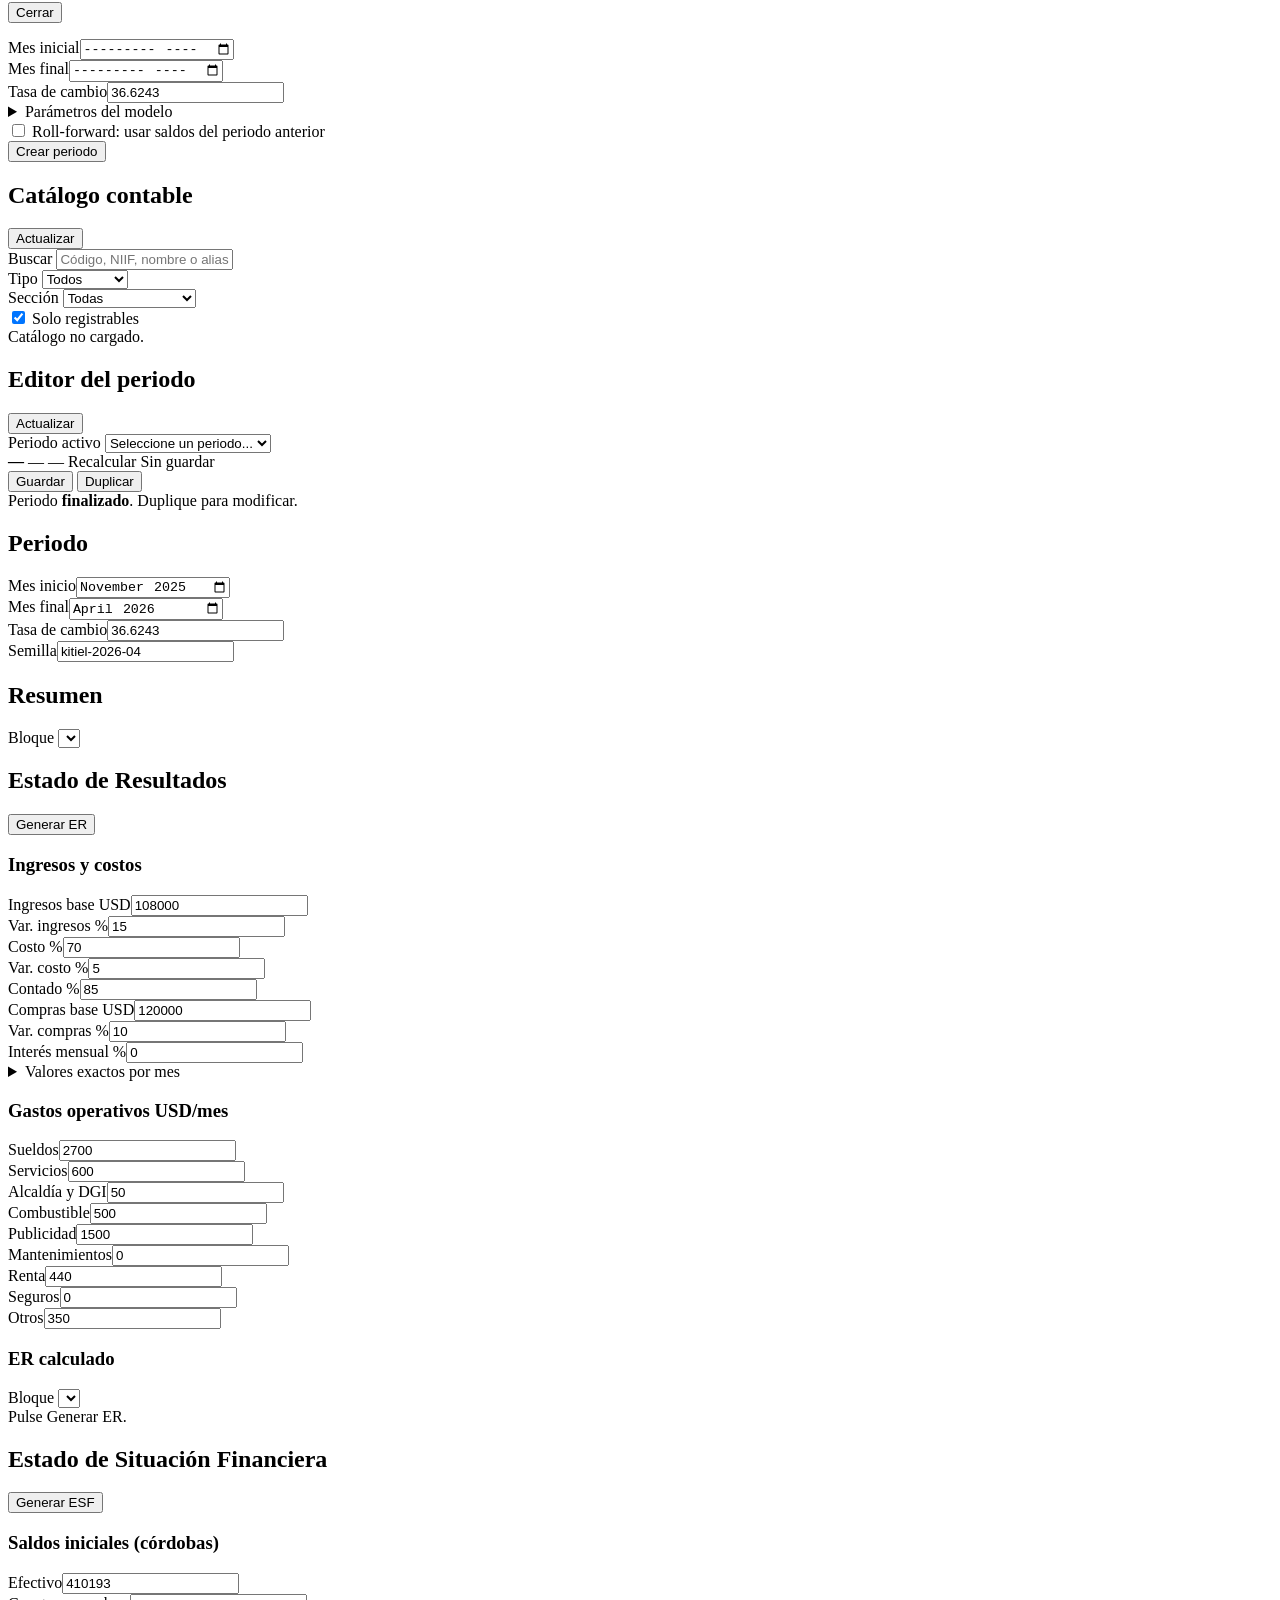
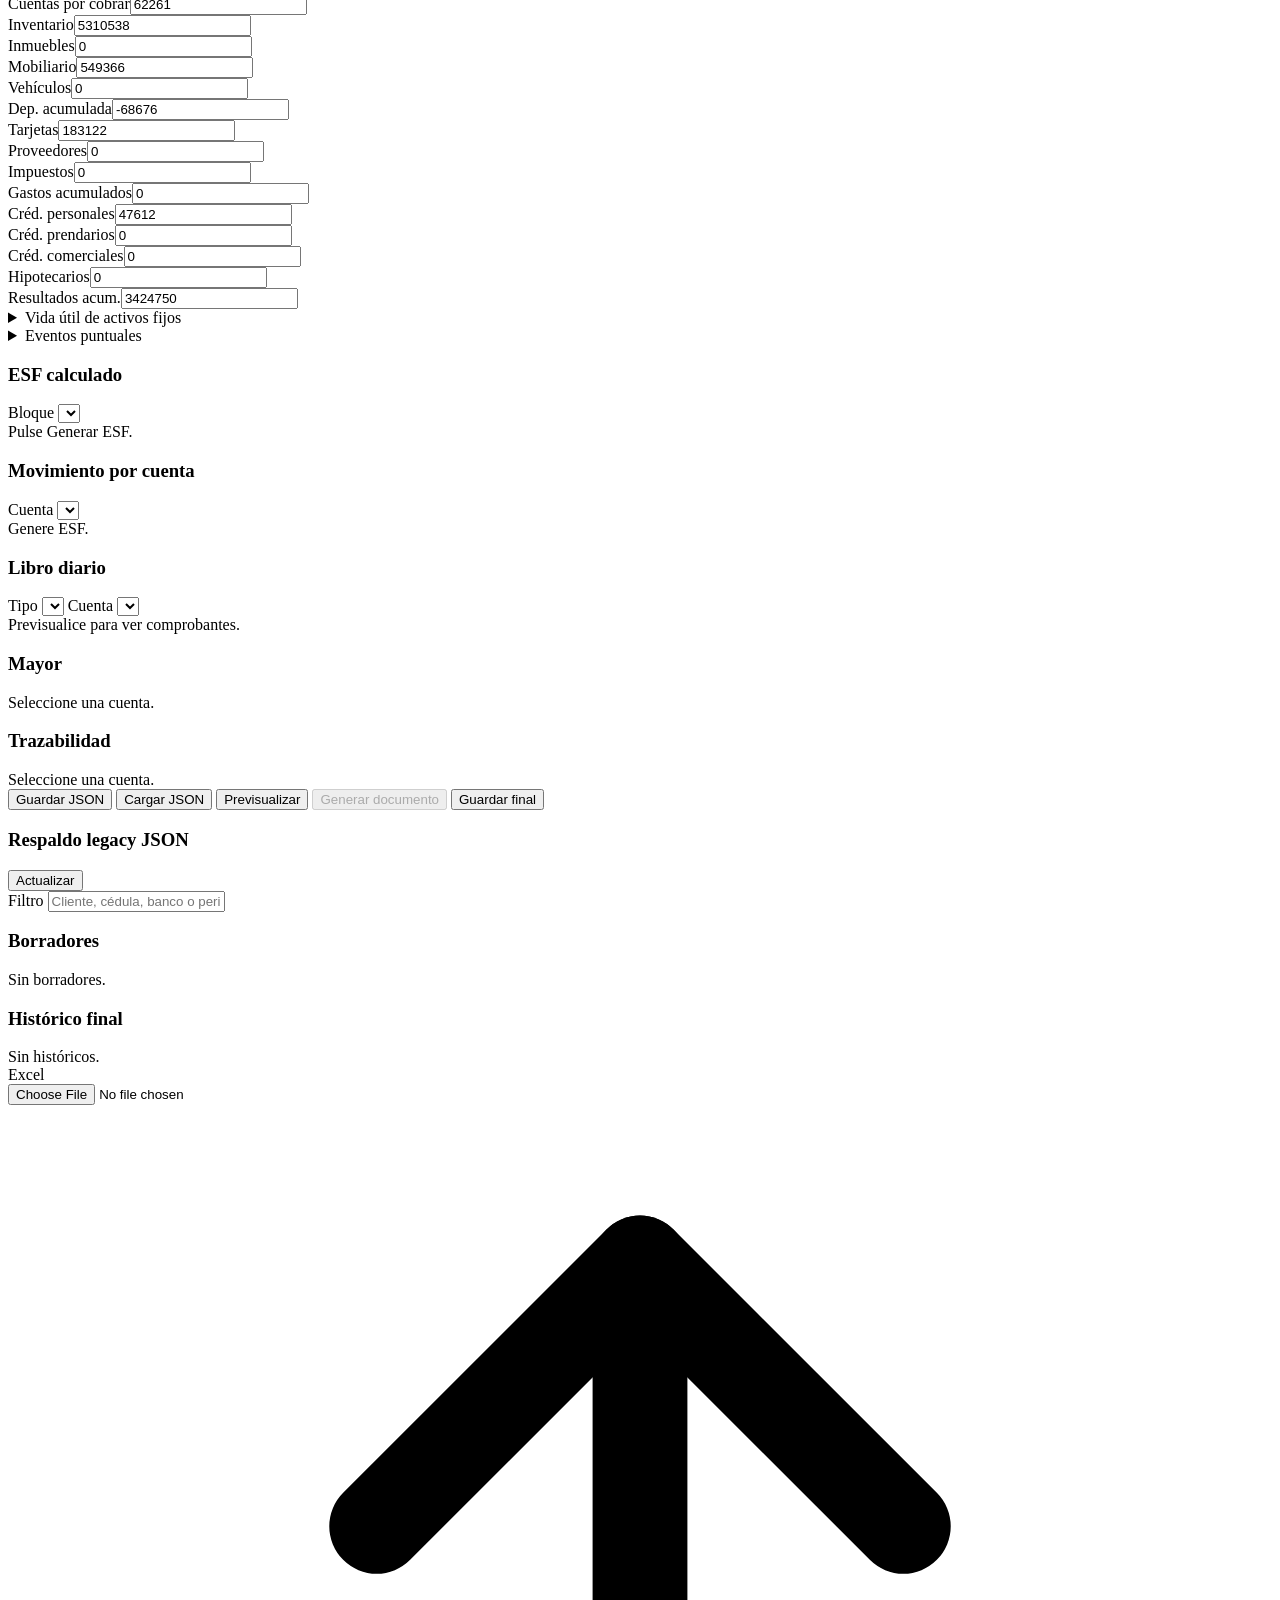
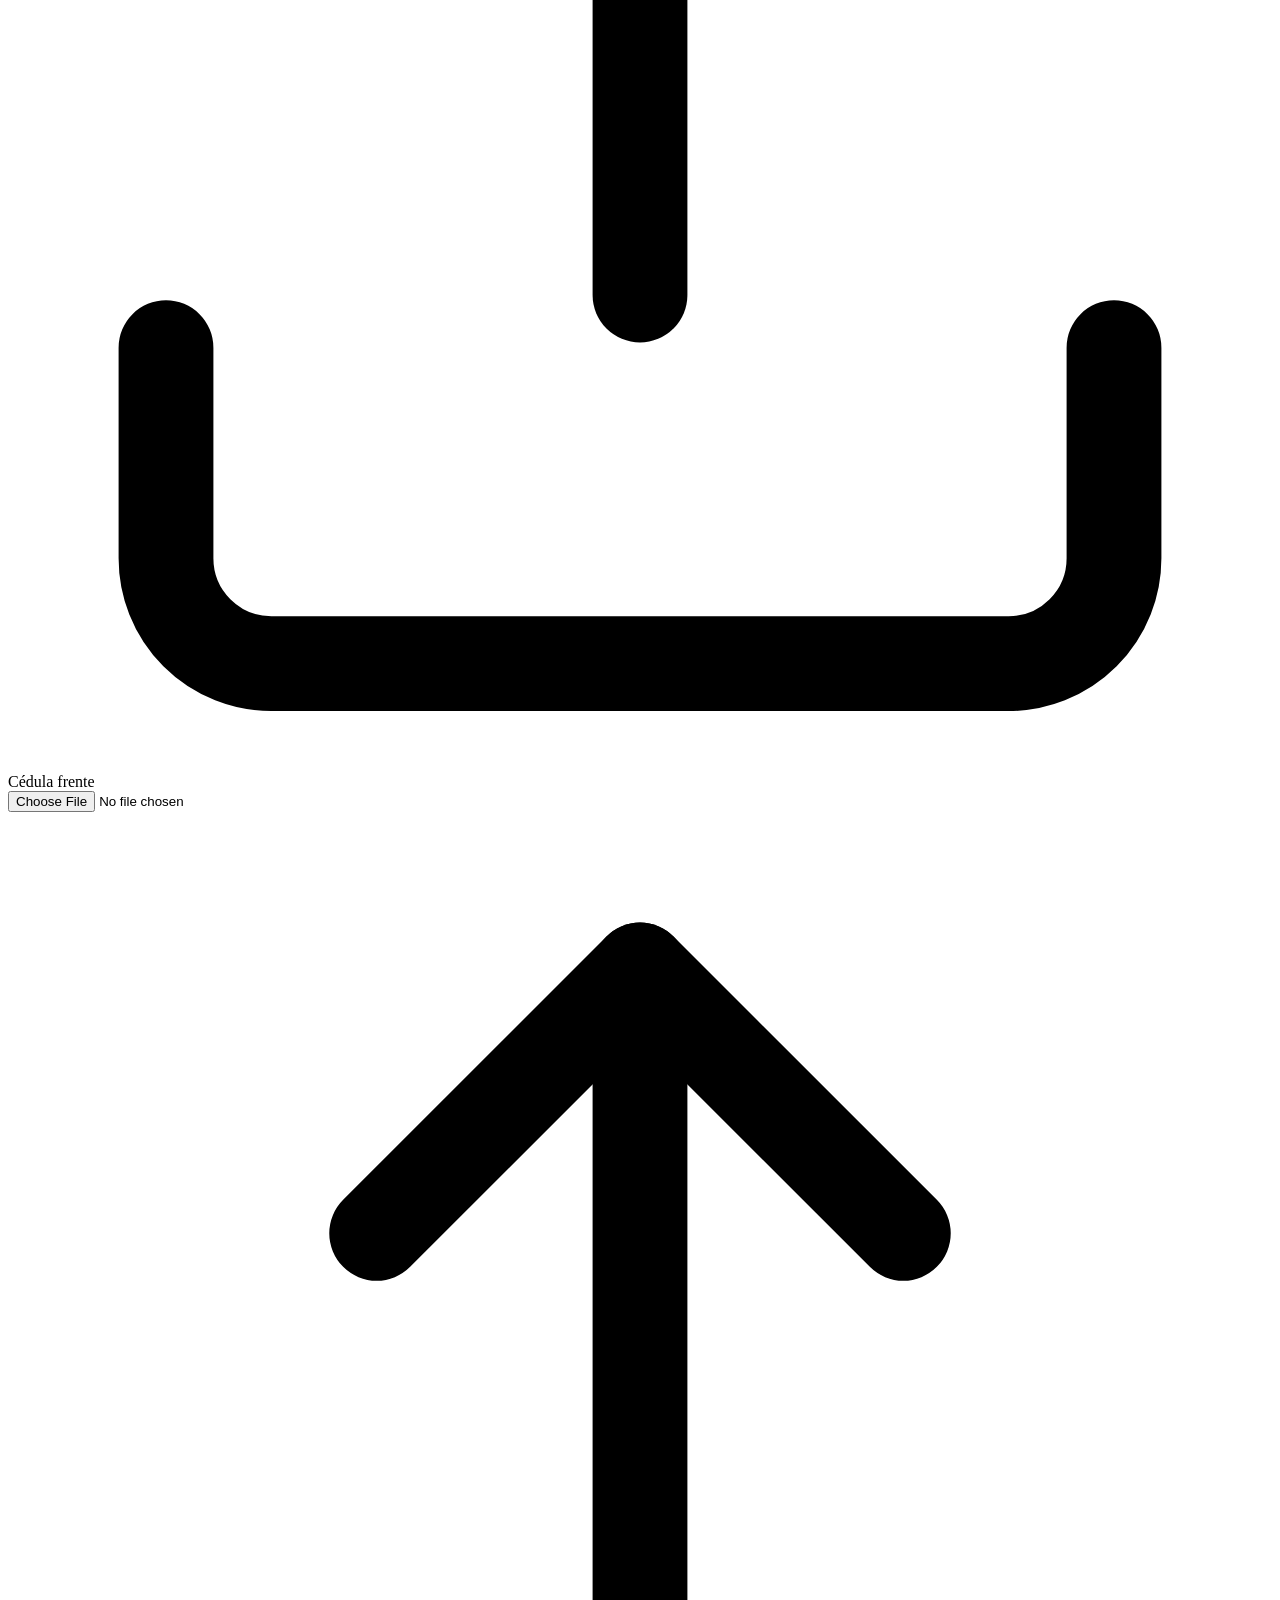
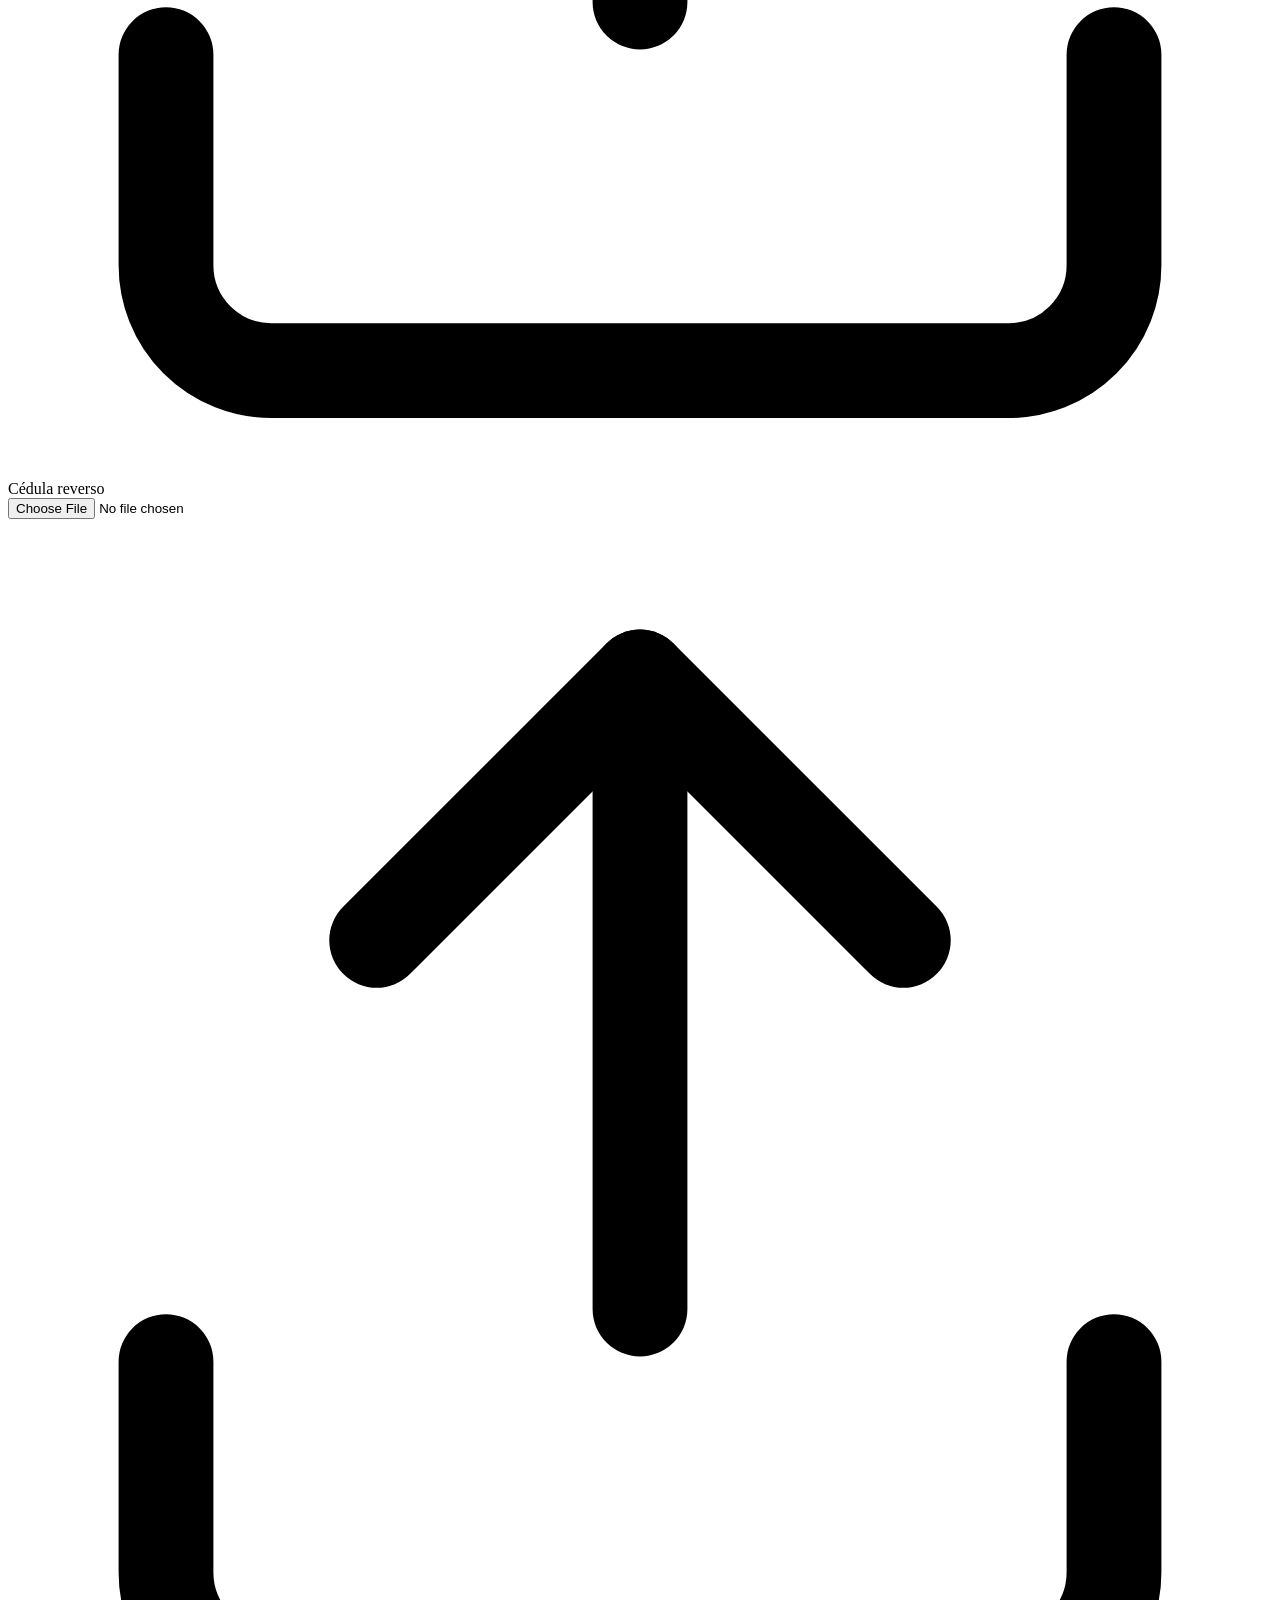
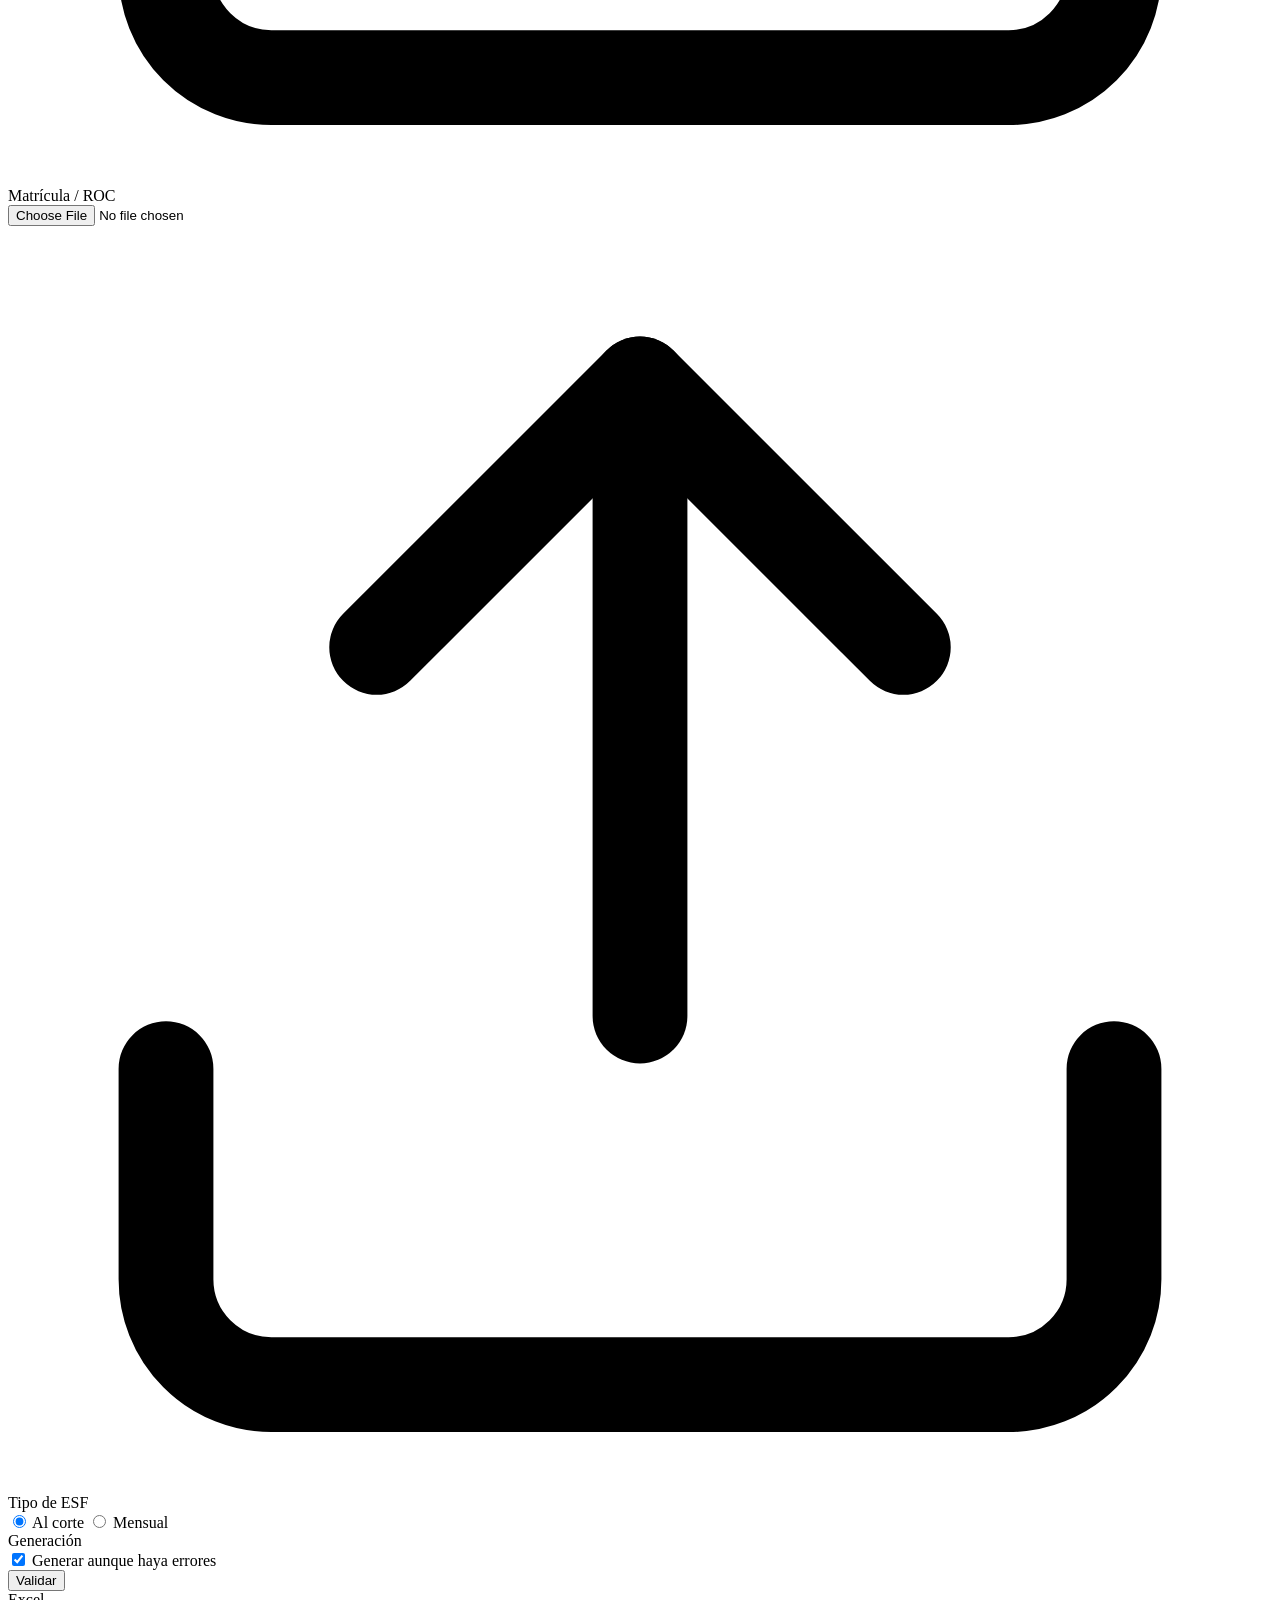
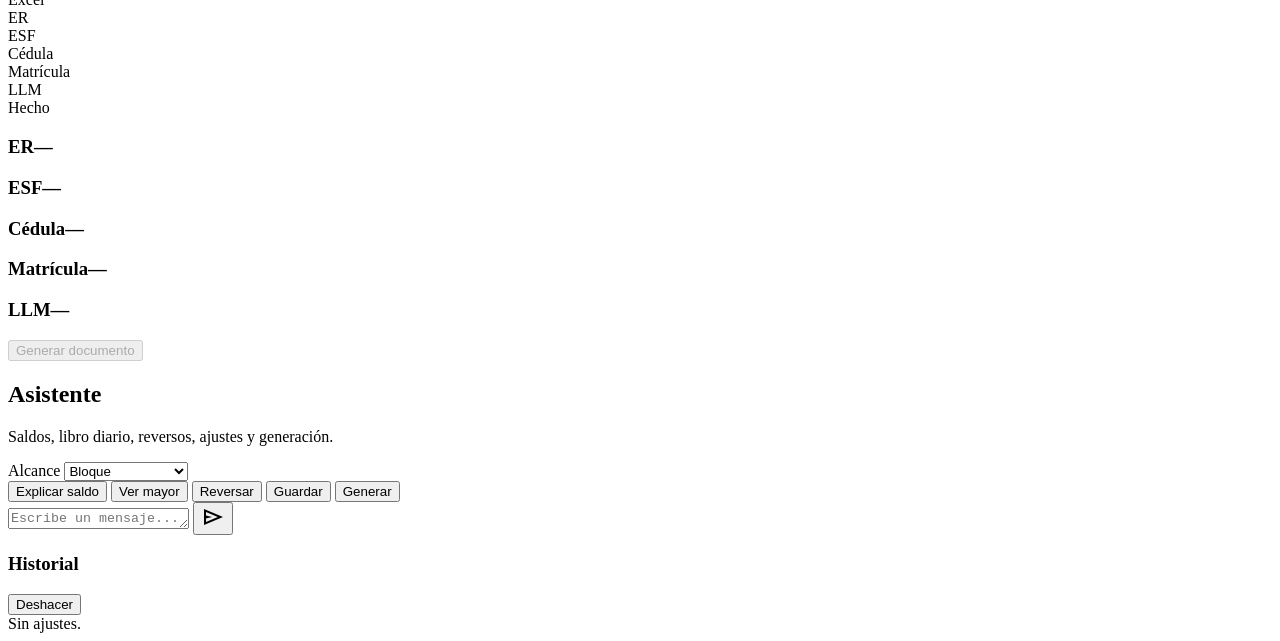
==== commit f4683b7d: "feat(agent): contexto conversacional + ajustes por objetivo + save_and_retry Convierte el asistente " ====
--- a/webui/templates/index.html
+++ b/webui/templates/index.html
@@ -332,6 +332,26 @@
                 <div class="field"><label>Interés mensual %</label><input id="m_interes_creditos" type="number" step="0.1" value="0"></div>
               </div>
 
+              <details class="exact-values-panel" id="monthlyOverridesPanel">
+                <summary>Valores exactos por mes</summary>
+                <div id="monthlyOverridesWarnings" class="inline-warning hidden"></div>
+                <div class="mini-table-wrap">
+                  <table class="mini-table exact-values-table">
+                    <thead>
+                      <tr>
+                        <th>Mes</th>
+                        <th>Ingreso USD</th>
+                        <th>Costo USD</th>
+                        <th>Nota</th>
+                        <th></th>
+                      </tr>
+                    </thead>
+                    <tbody id="monthlyOverridesRows"></tbody>
+                  </table>
+                </div>
+                <button id="btnAddMonthlyOverride" class="btn secondary small" type="button">+ Mes</button>
+              </details>
+
               <h3>Gastos operativos USD/mes</h3>
               <div class="grid-4 compact-grid">
                 <div class="field"><label>Sueldos</label><input id="m_g_sueldos" type="number" value="2700"></div>
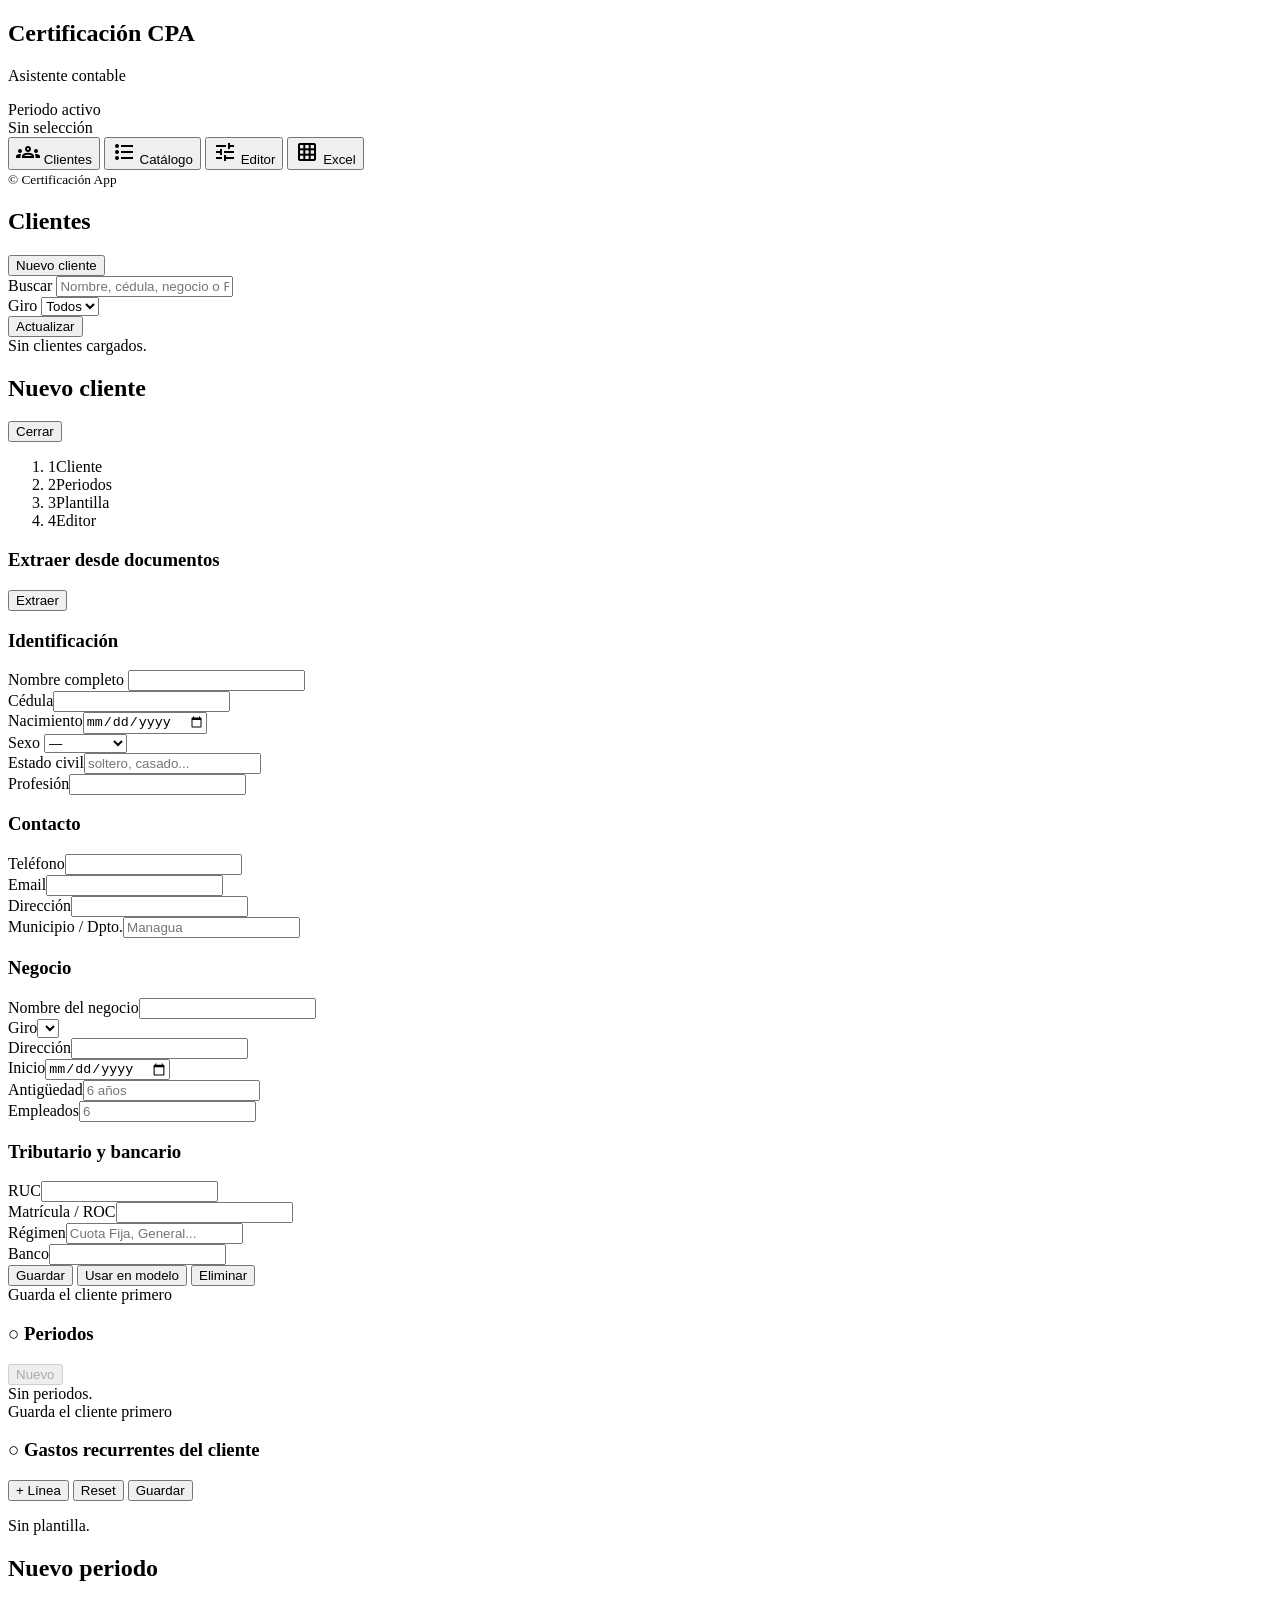
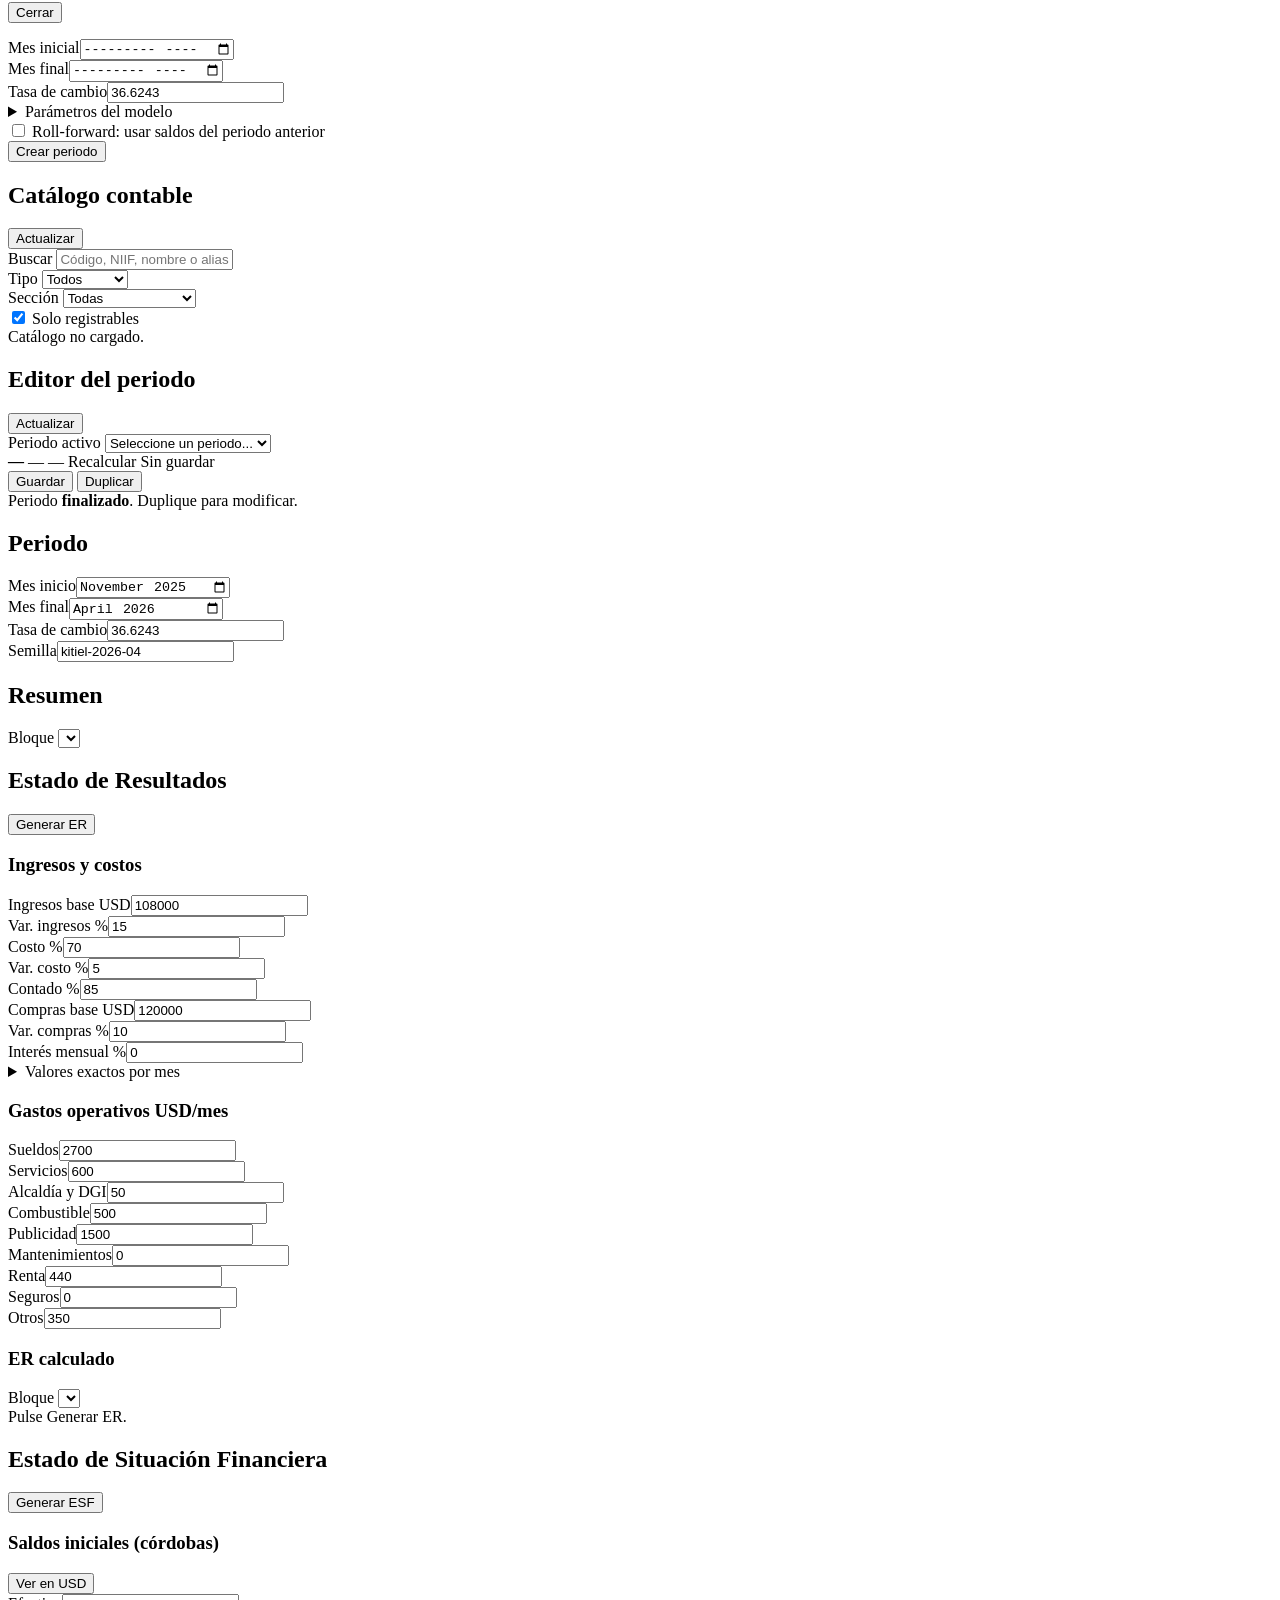
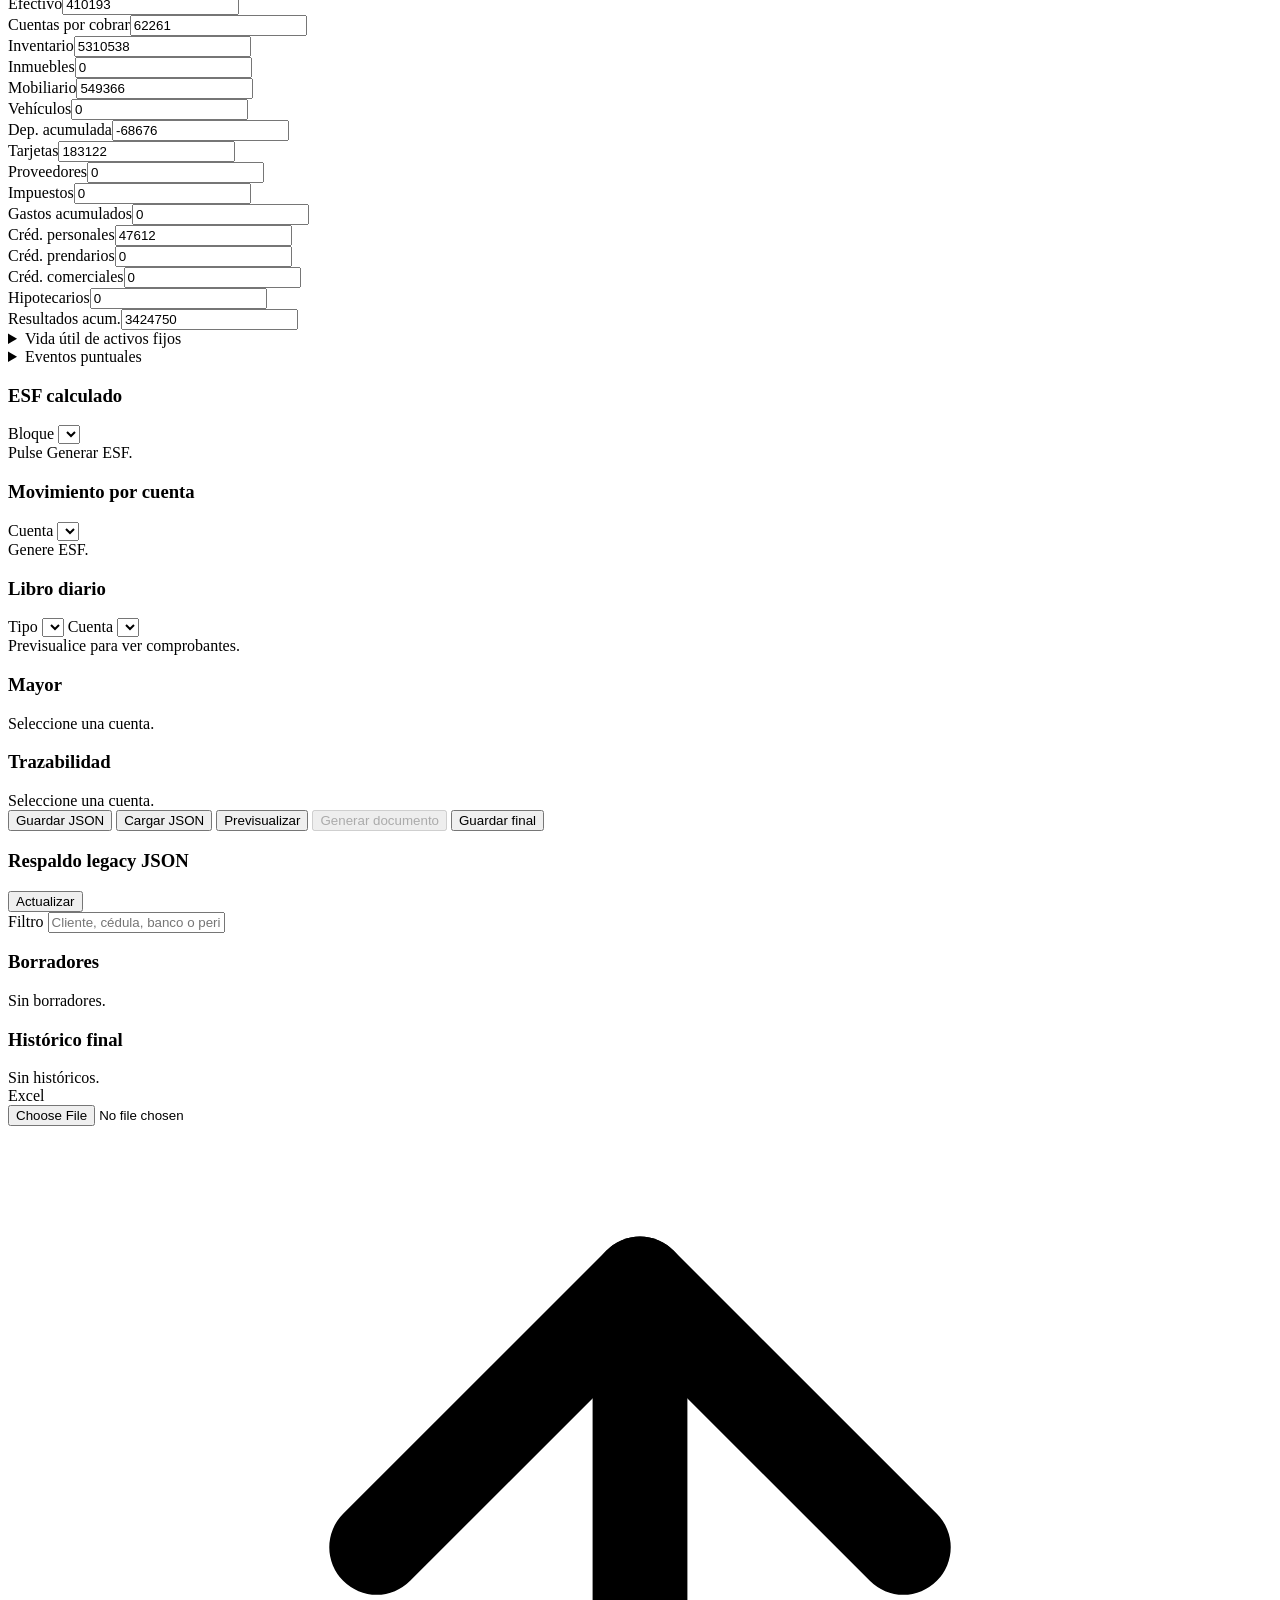
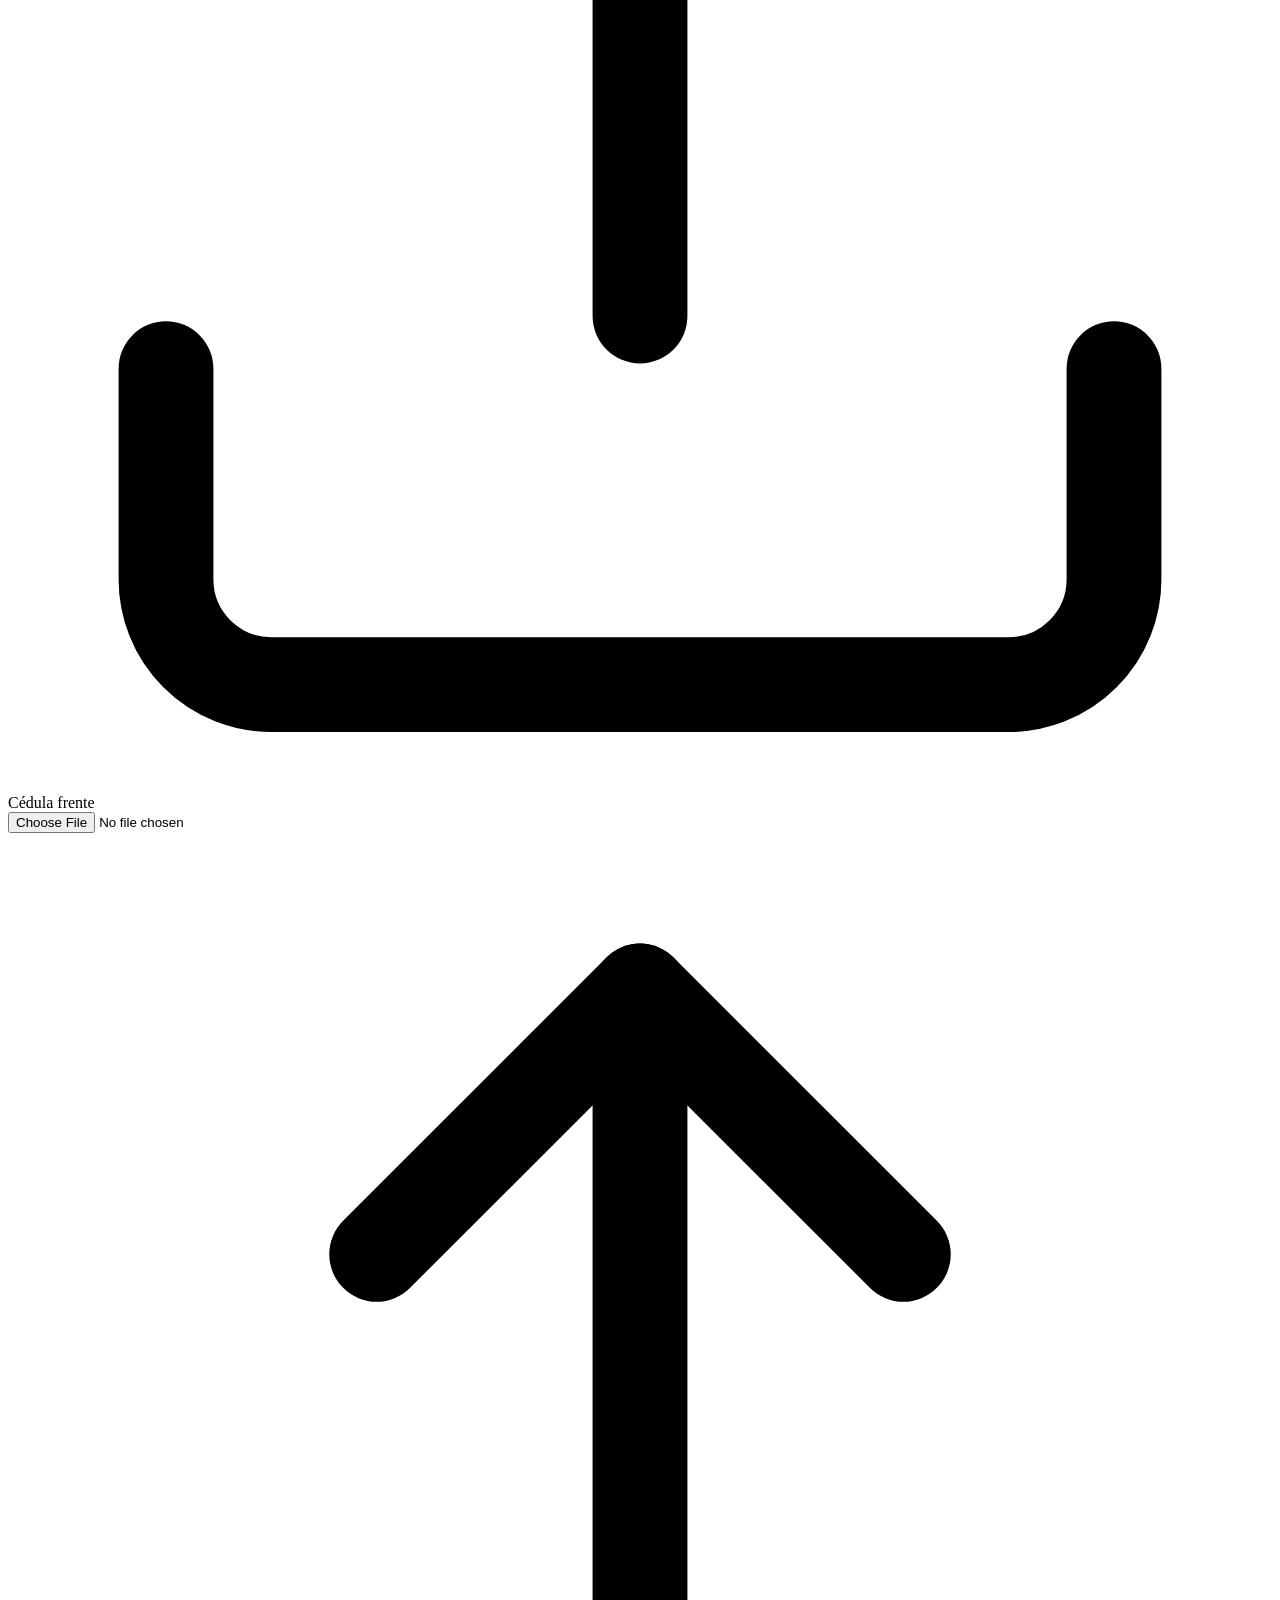
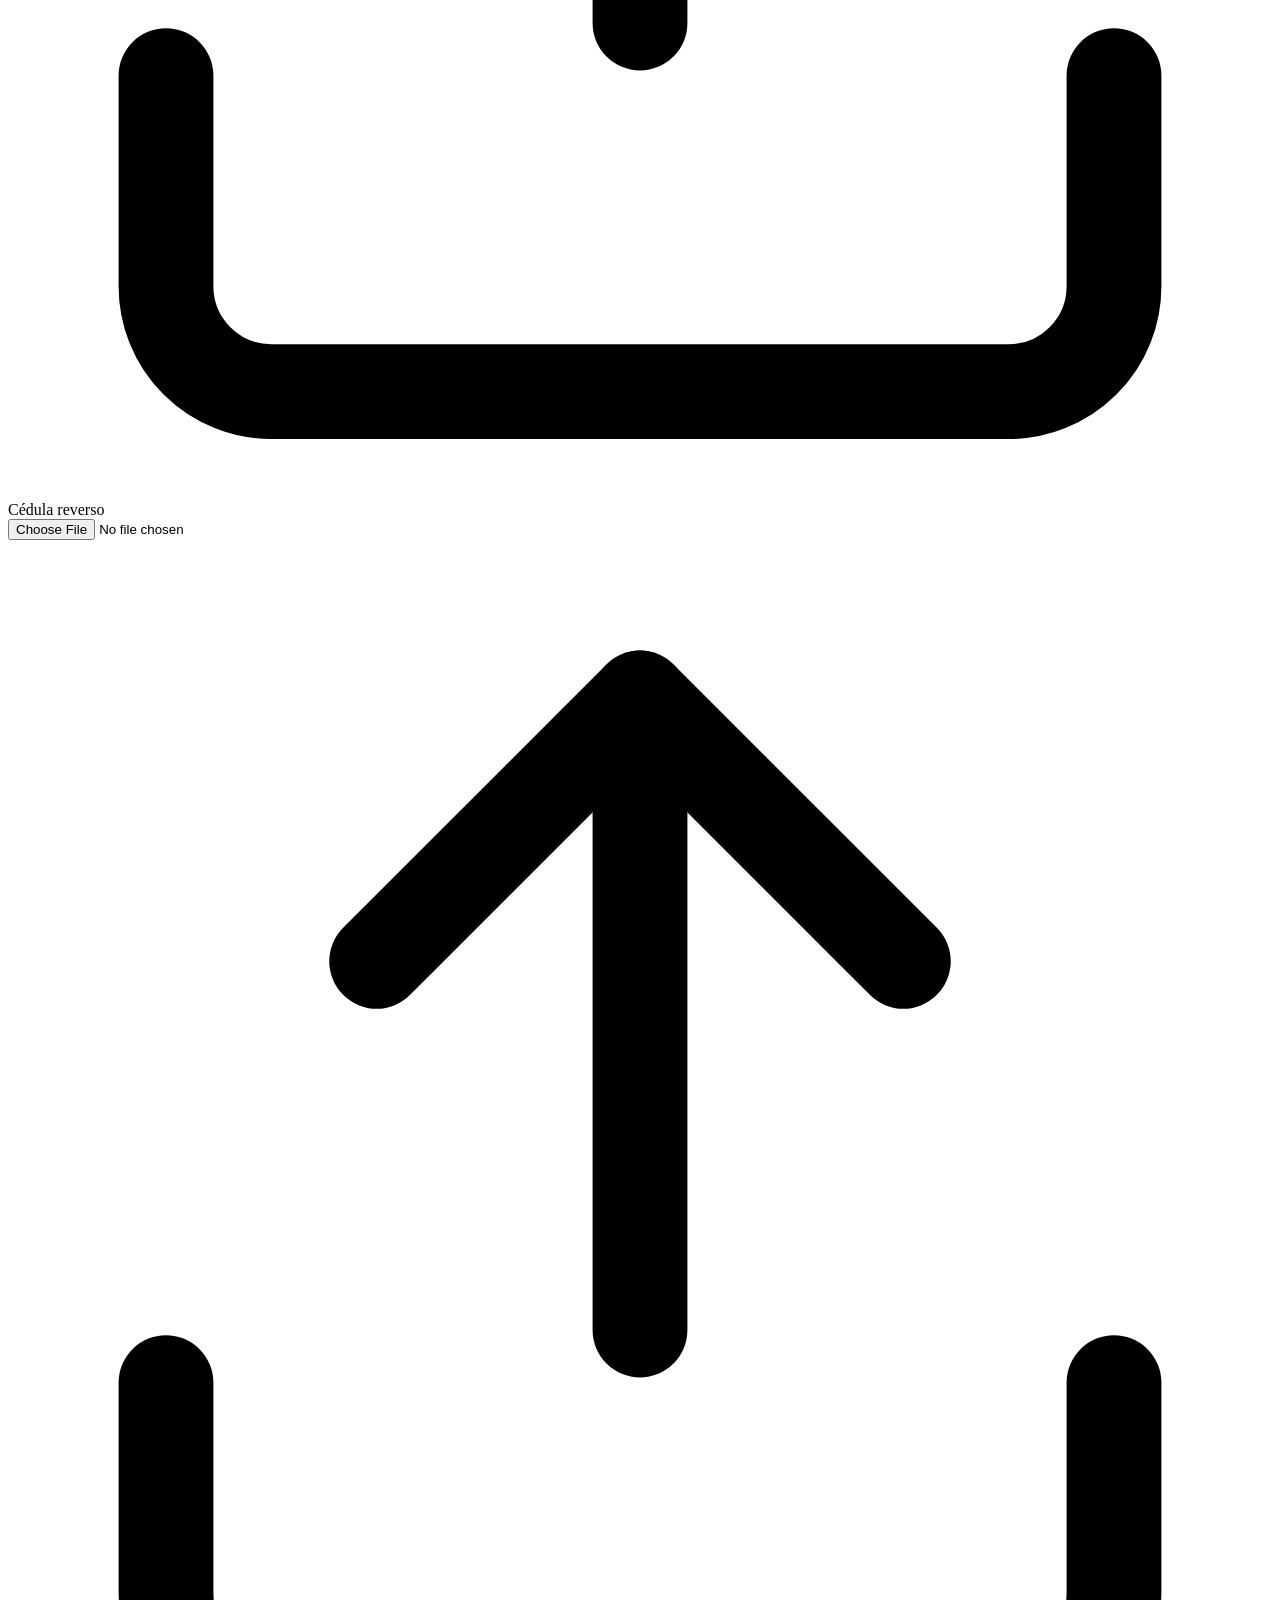
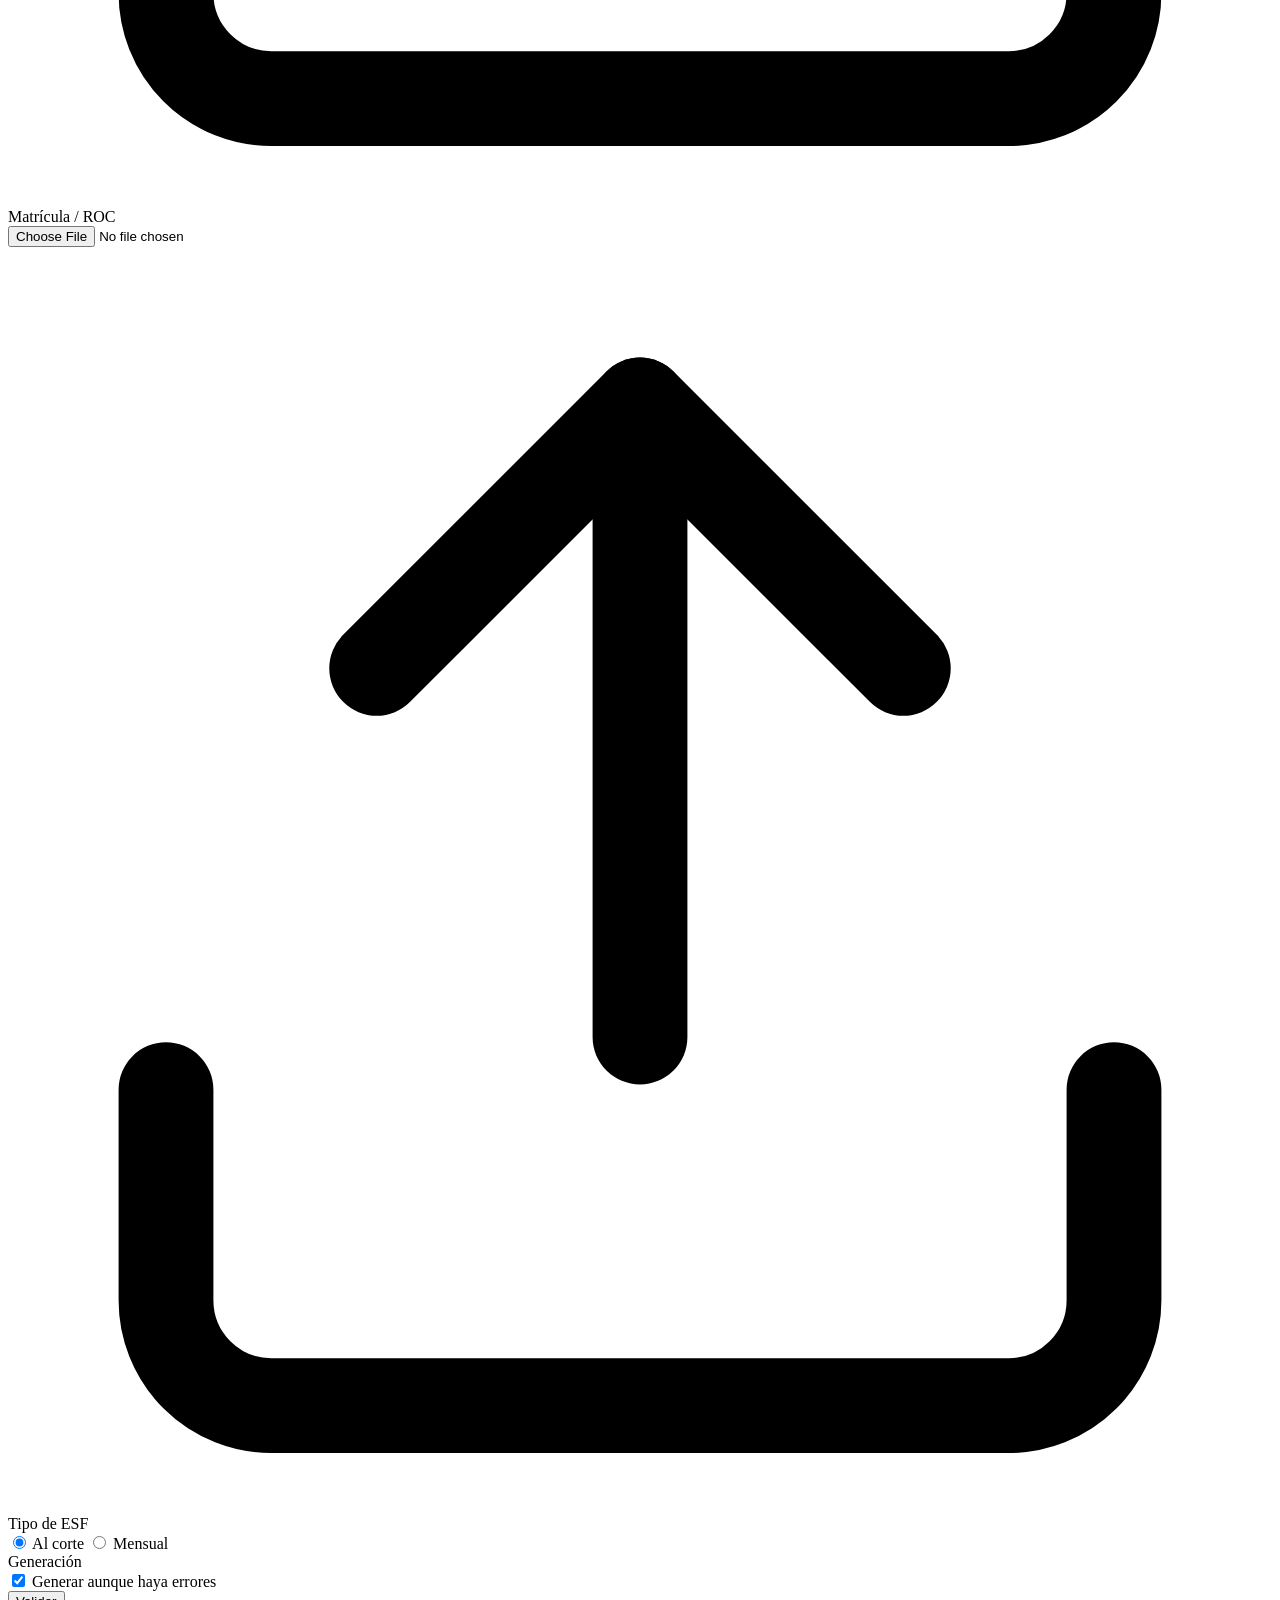
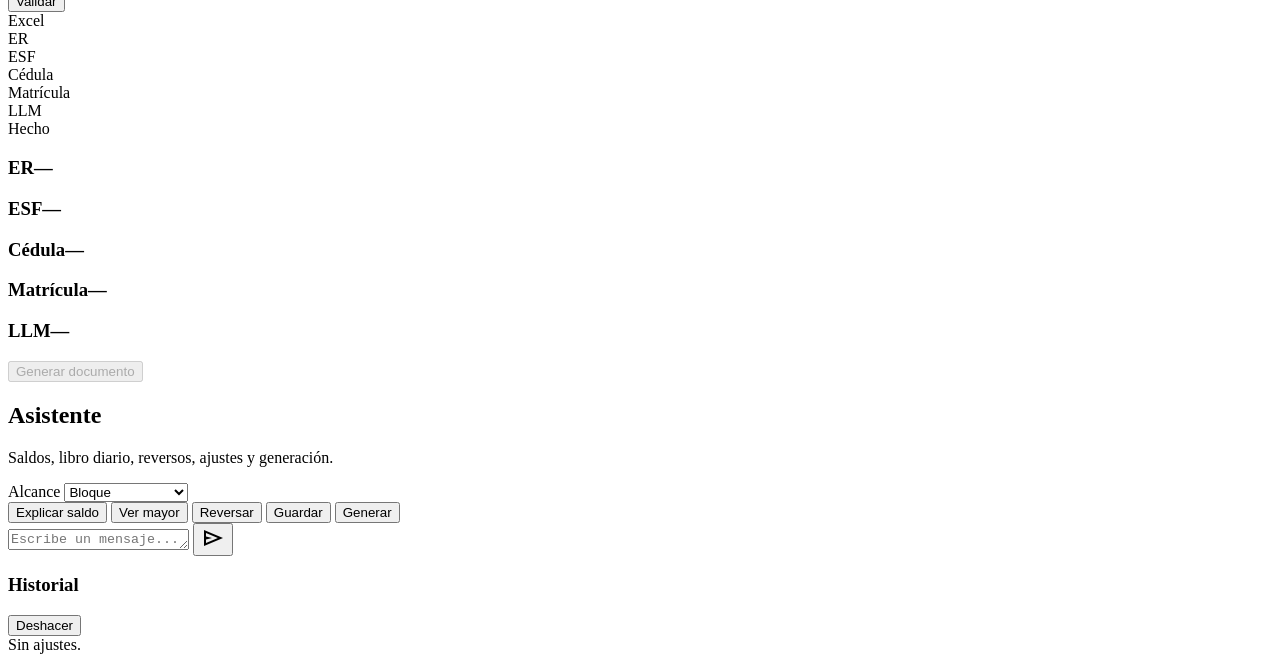
==== commit 53700edd: "feat(ui): toggle USD/NIO en saldos iniciales del modelo Boton para convertir los 16 campos de saldos" ====
--- a/webui/templates/index.html
+++ b/webui/templates/index.html
@@ -383,7 +383,10 @@
           </div>
           <div class="workbench-grid esf-stack">
             <div class="workbench-inputs">
-              <h3>Saldos iniciales (córdobas)</h3>
+              <div class="saldos-iniciales-header">
+                <h3>Saldos iniciales (<span id="saldosInicialesUnitLabel">córdobas</span>)</h3>
+                <button id="btnToggleSaldosUnit" class="btn small" type="button" title="Convertir saldos entre USD y NIO usando el tipo de cambio del periodo">Ver en USD</button>
+              </div>
               <div class="grid-4 compact-grid">
                 <div class="field"><label>Efectivo</label><input id="m_b_cash" type="number" value="410193"></div>
                 <div class="field"><label>Cuentas por cobrar</label><input id="m_b_ar" type="number" value="62261"></div>
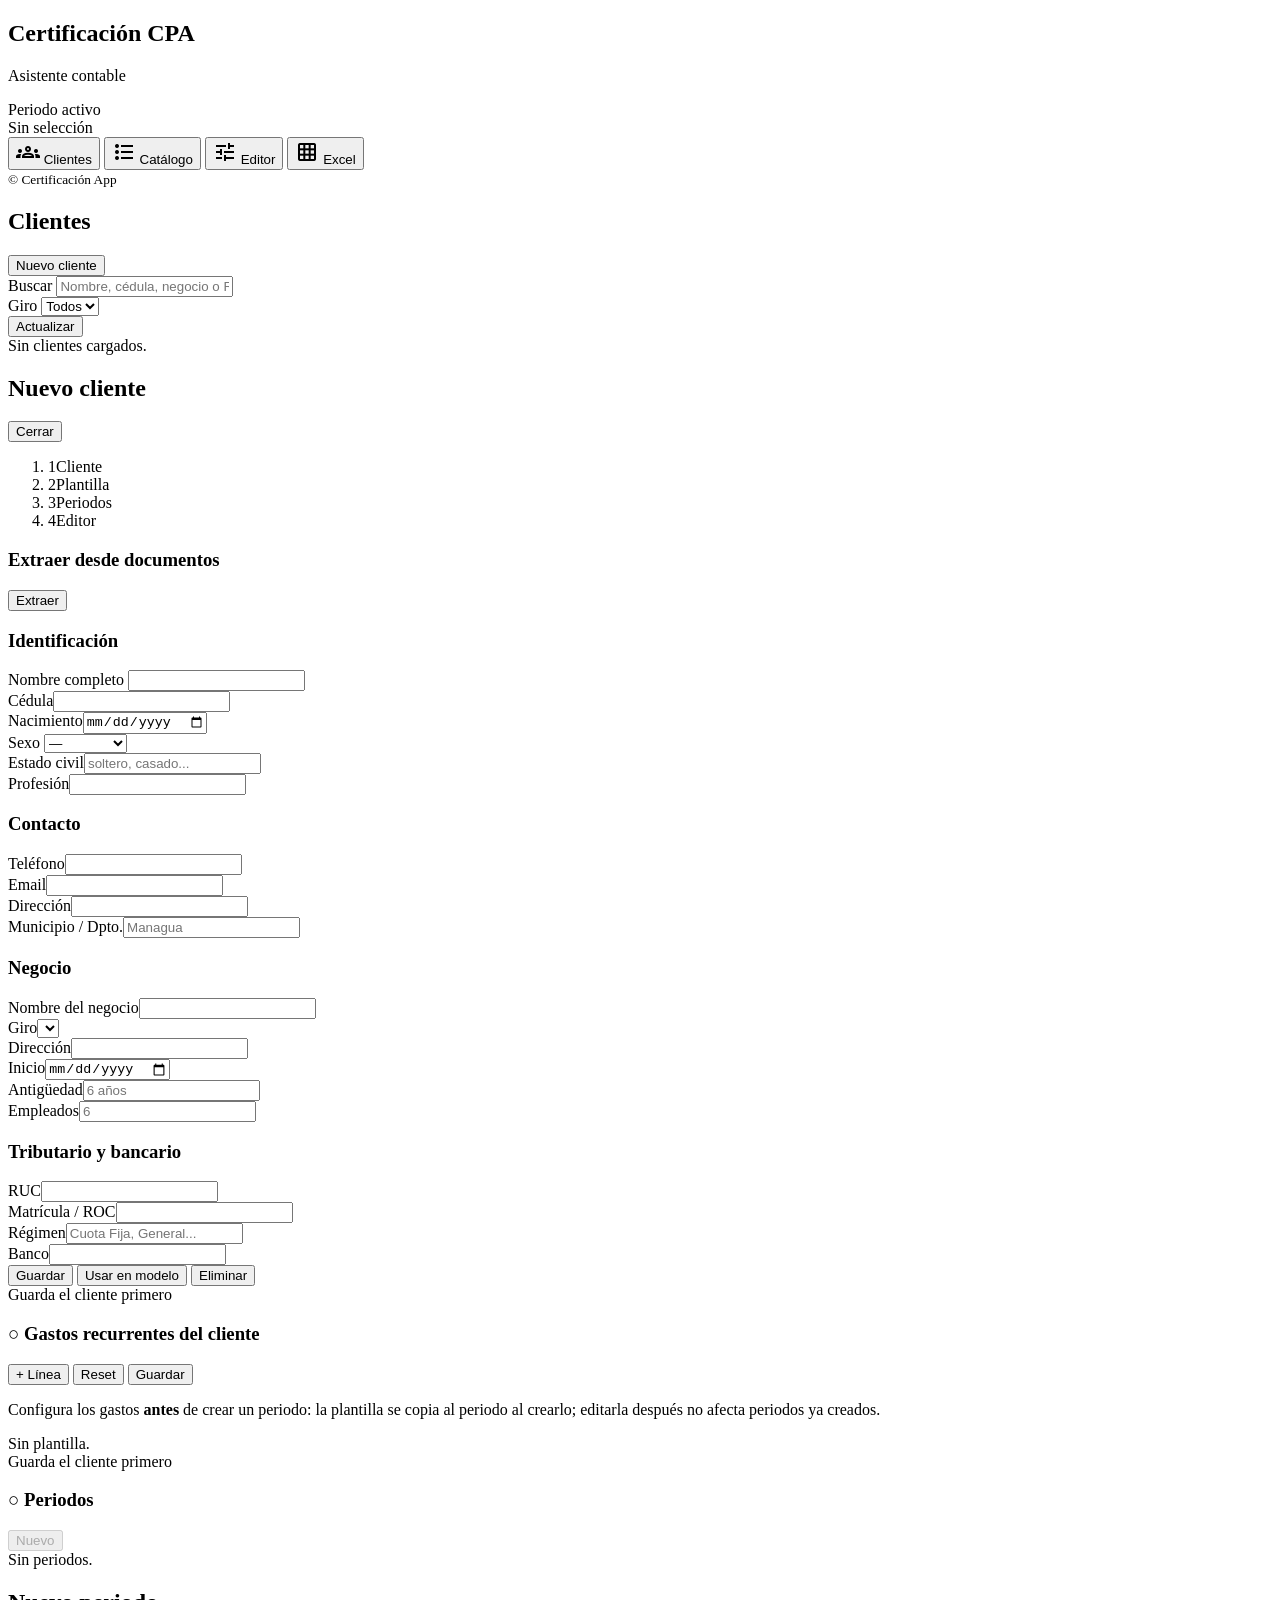
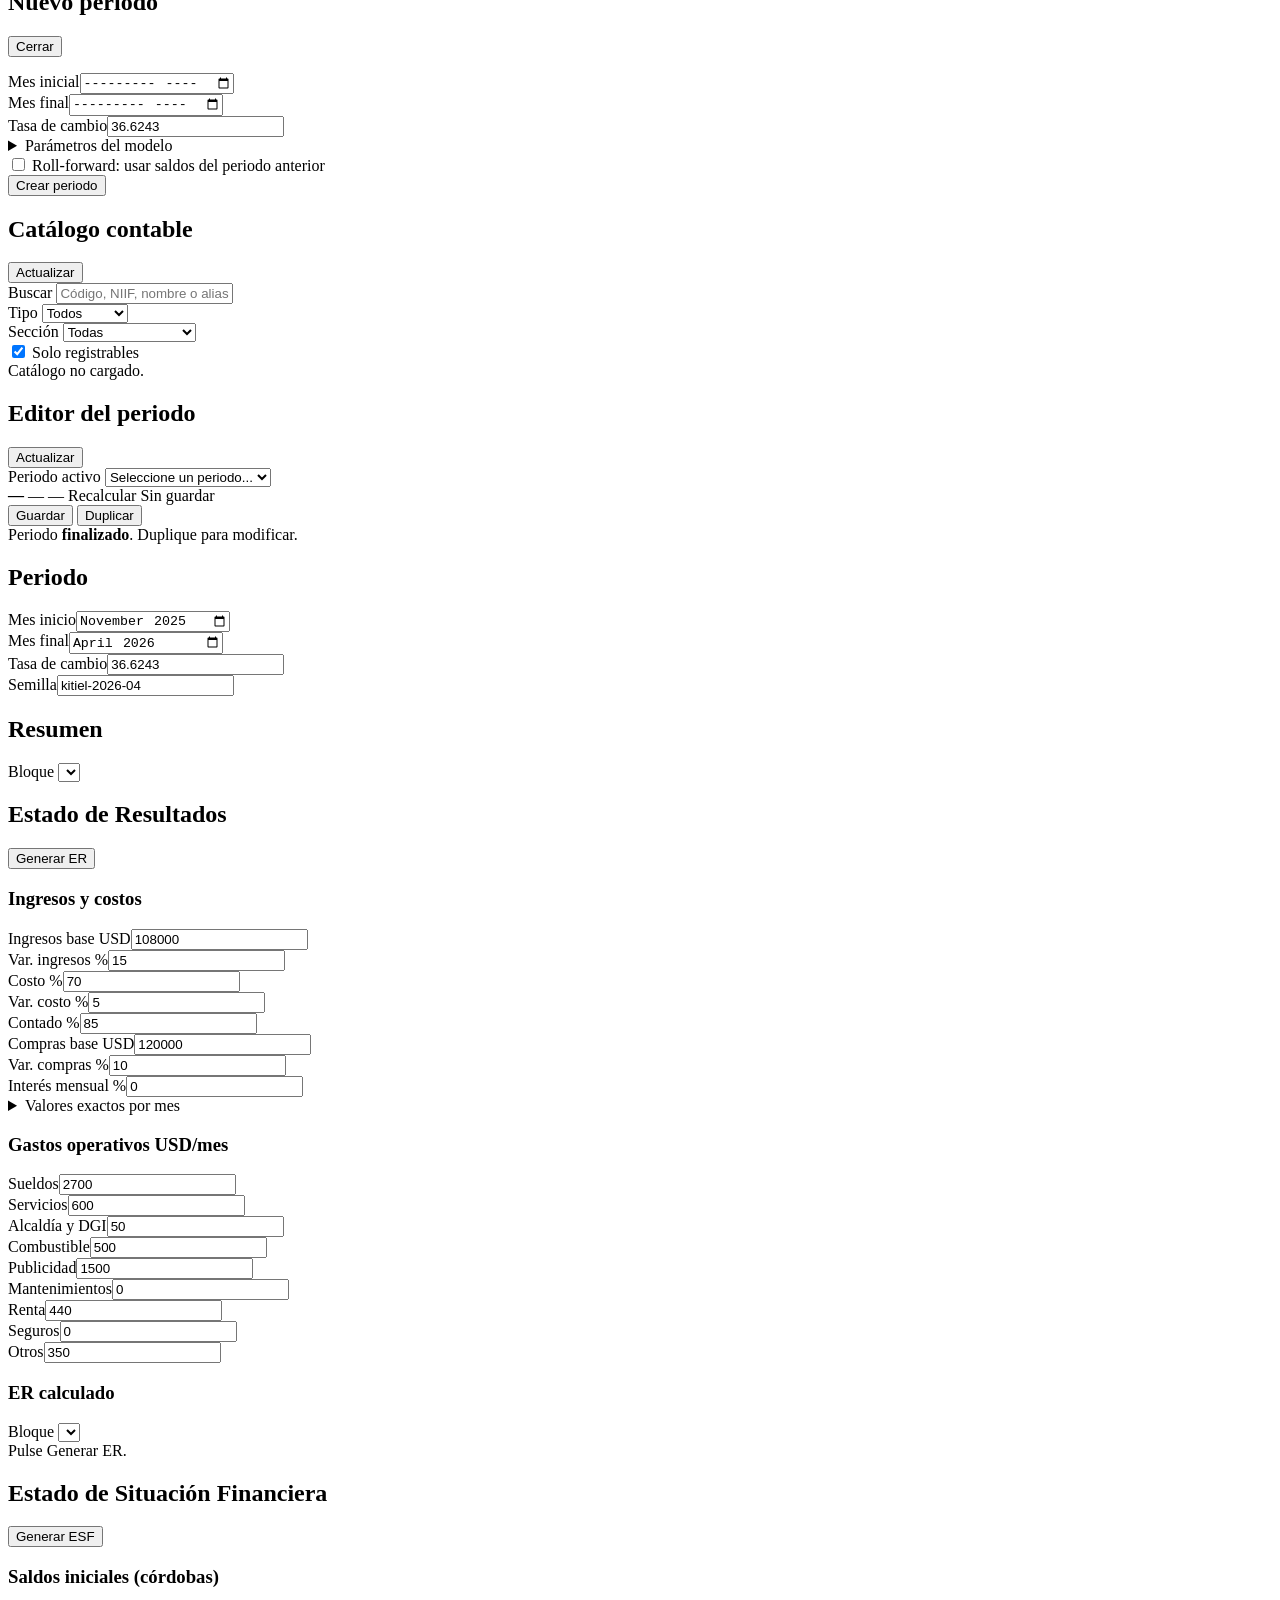
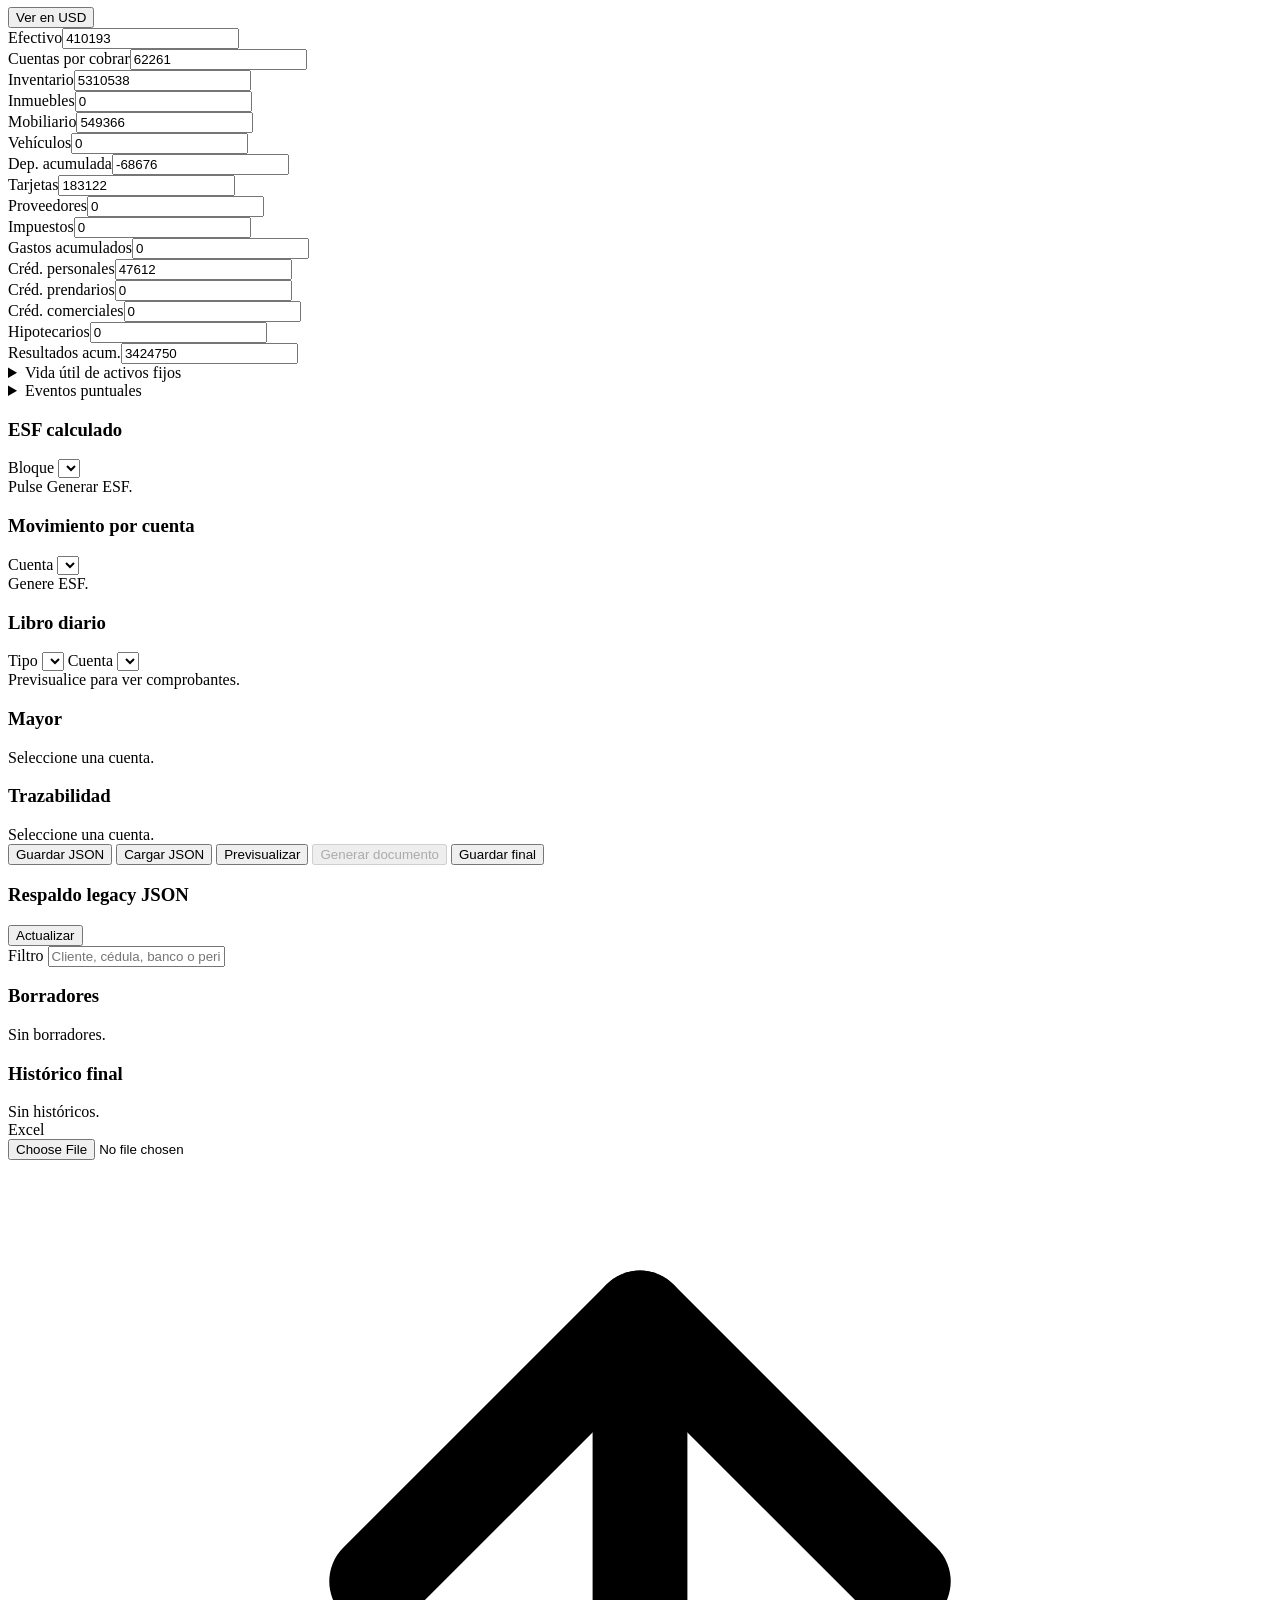
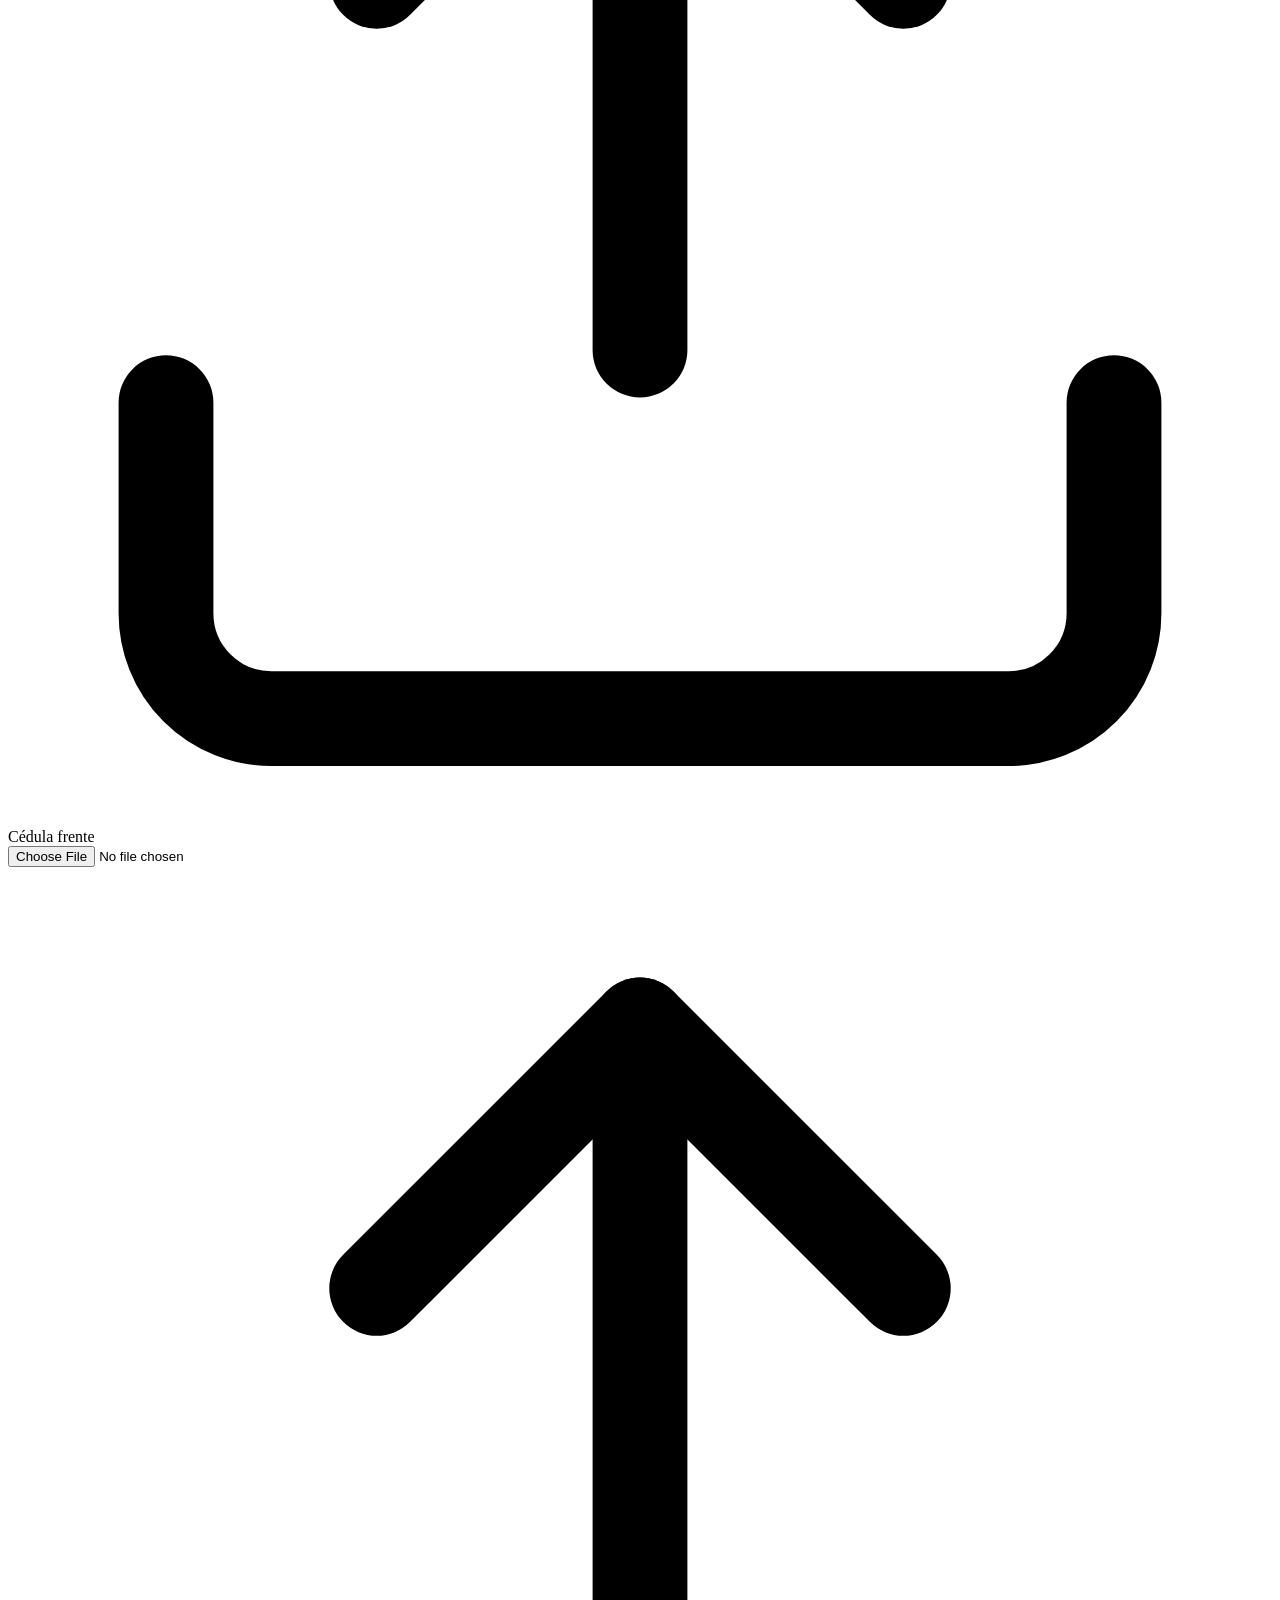
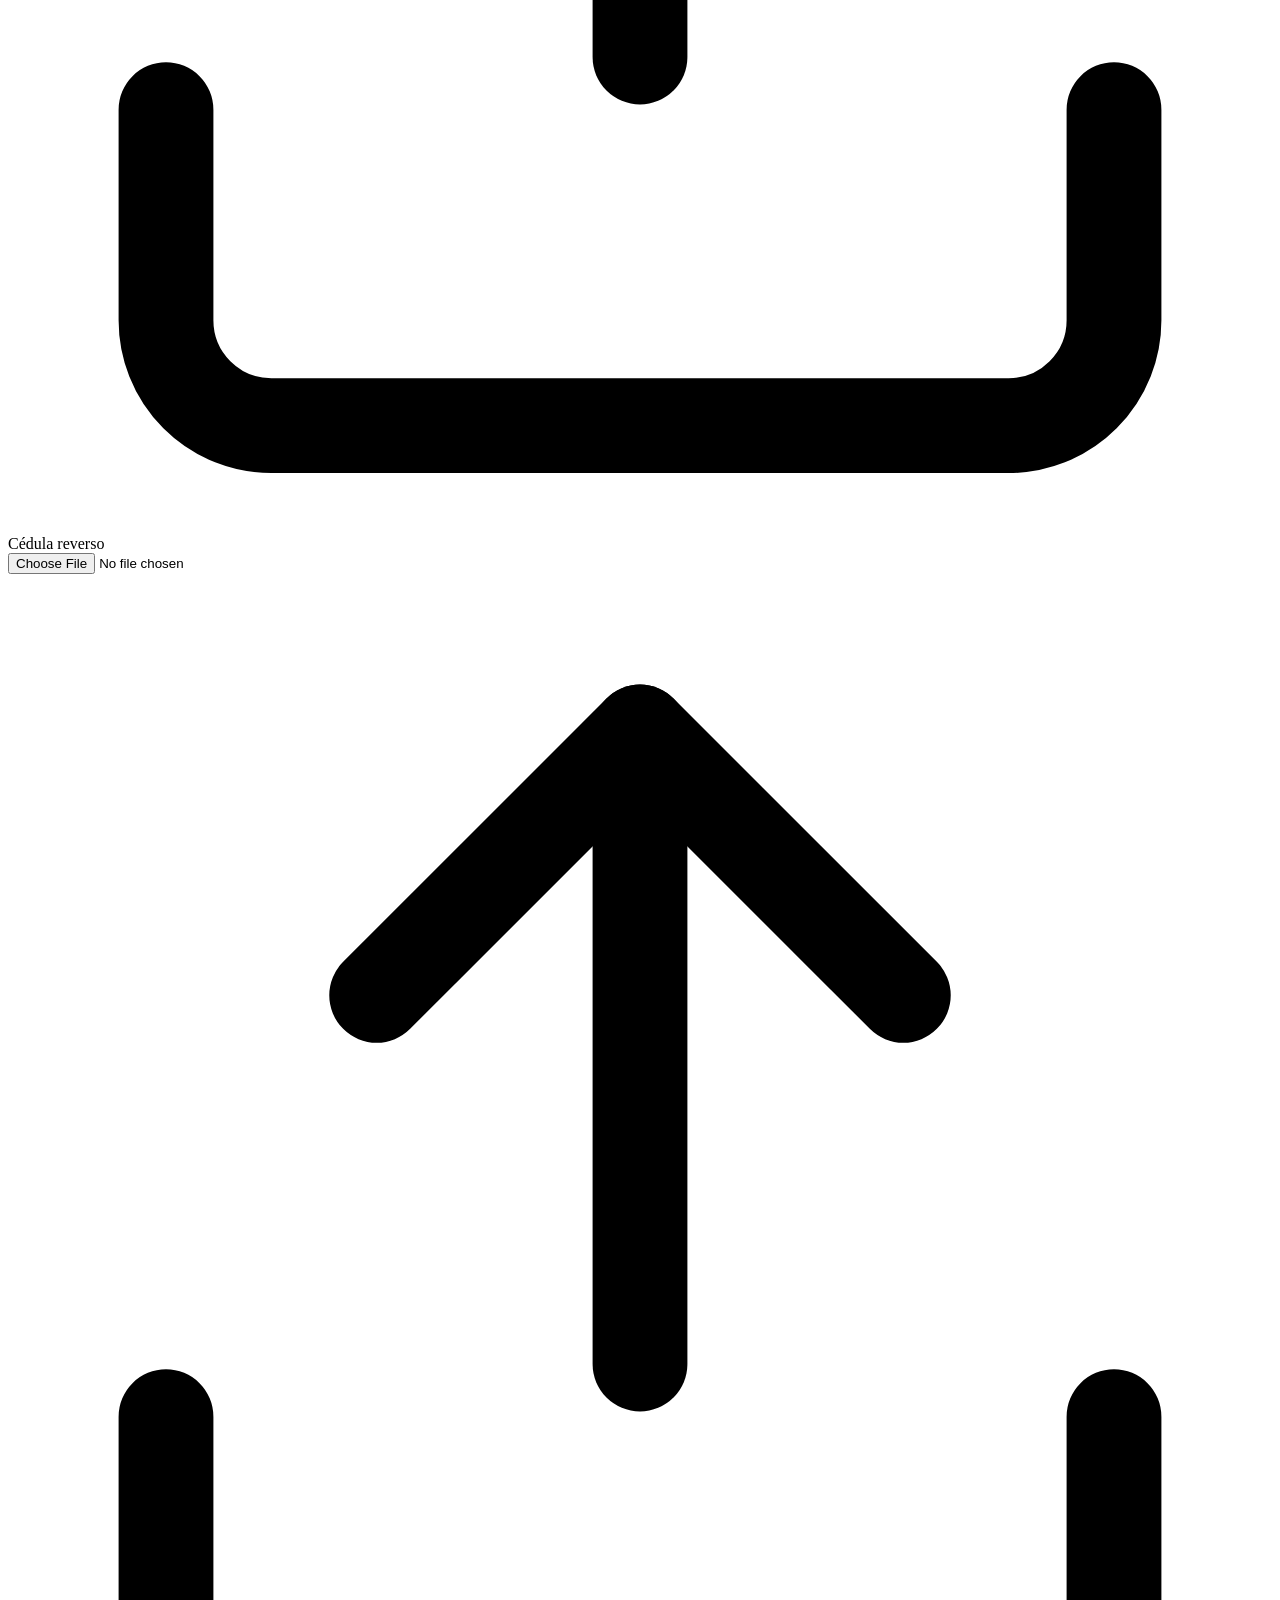
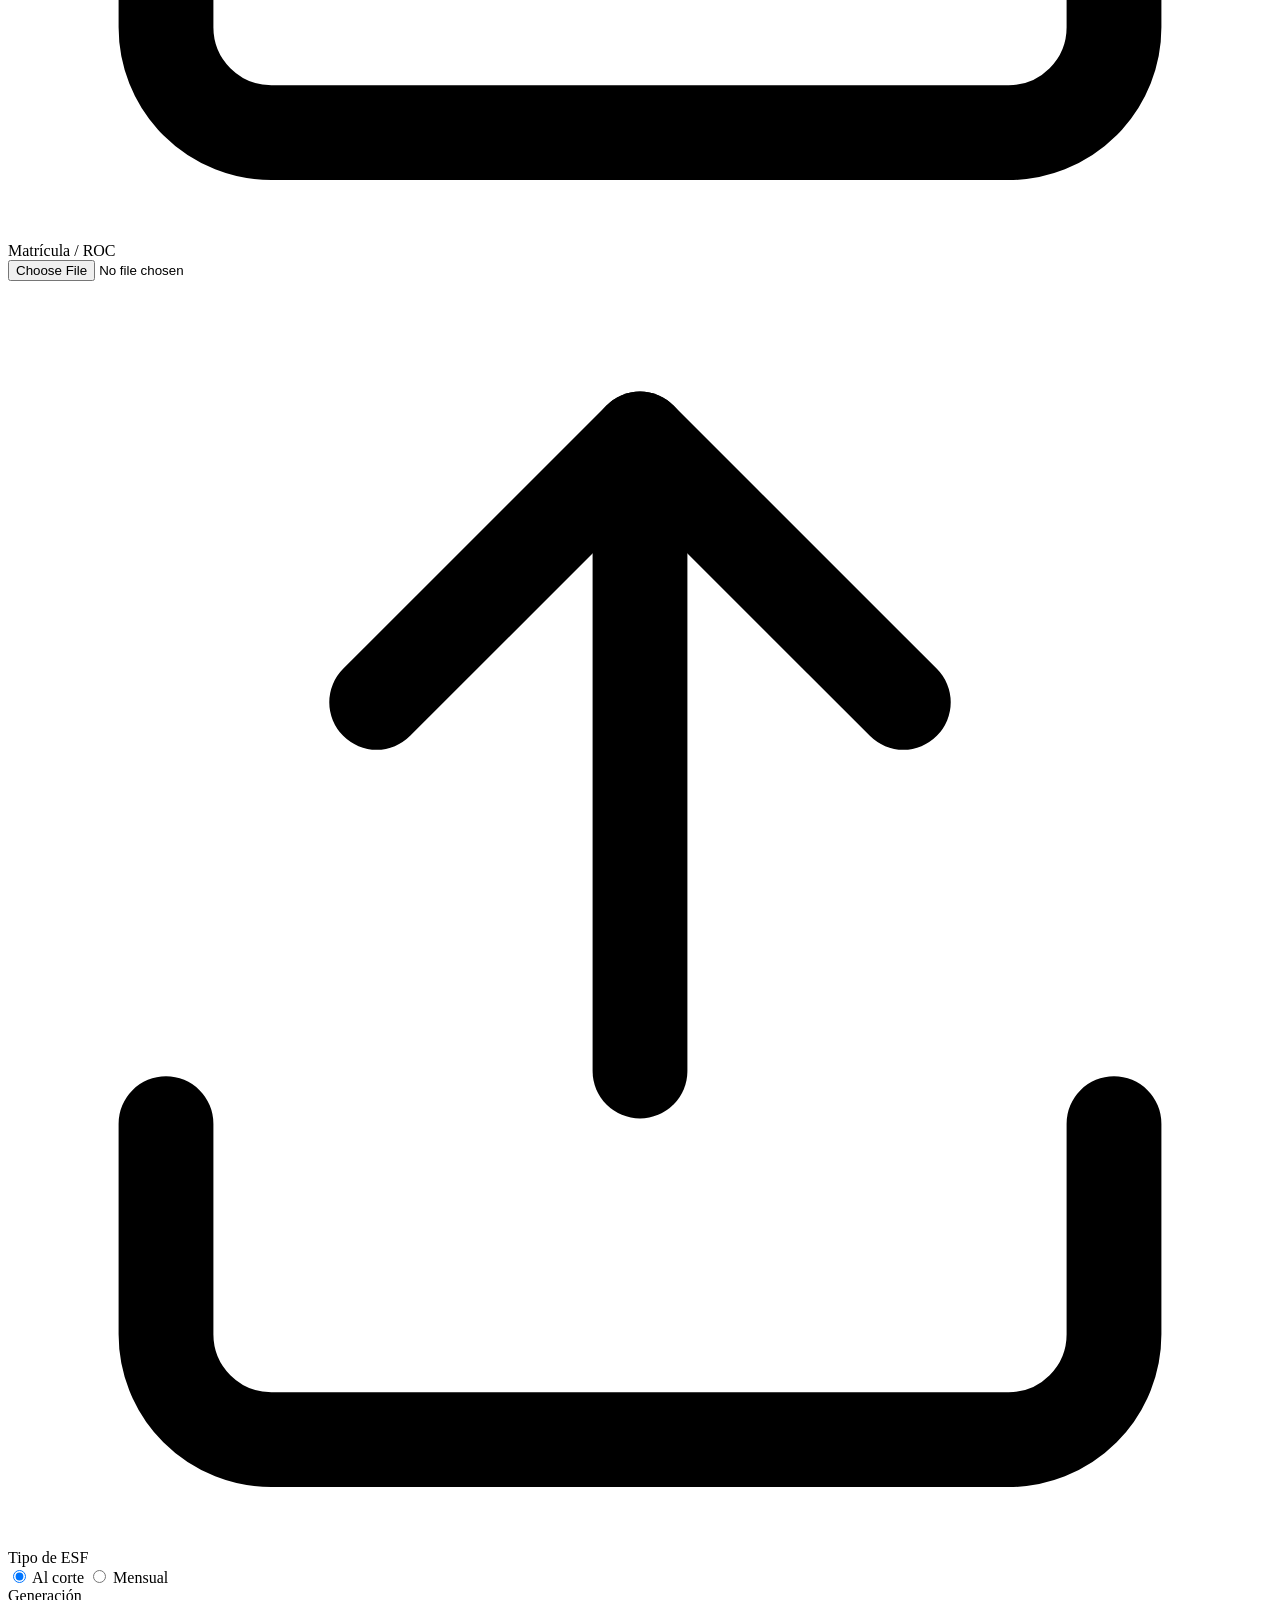
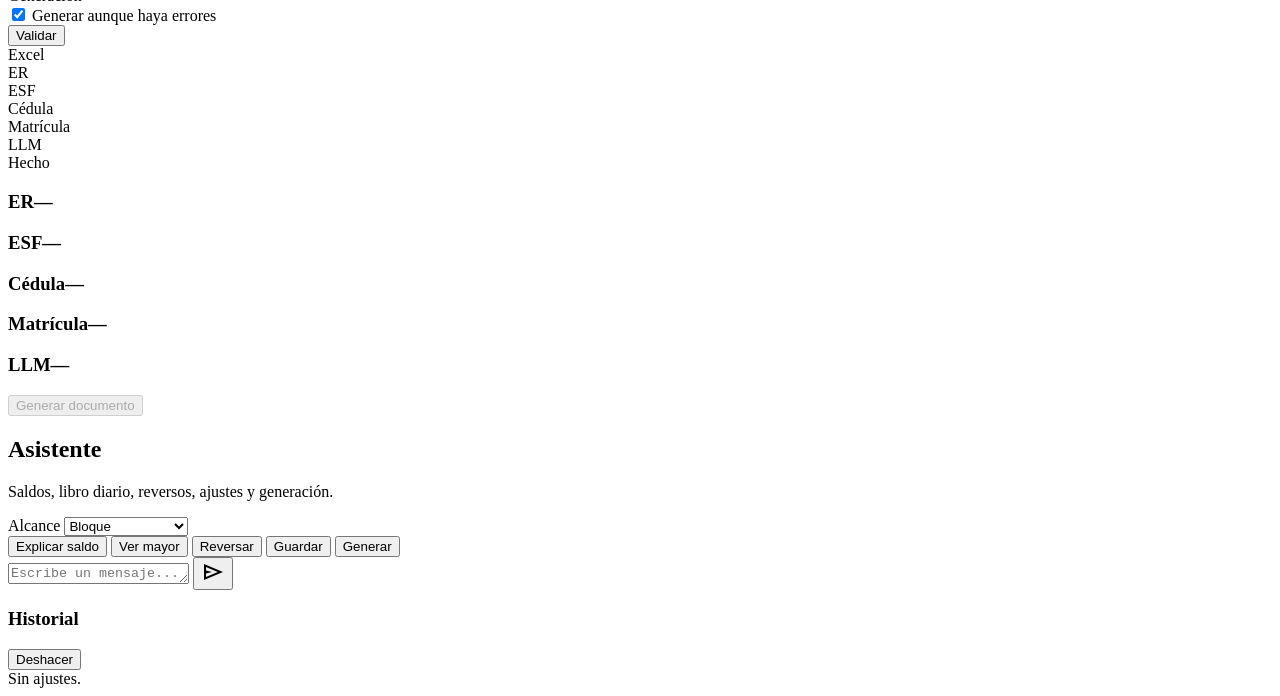
==== commit e0b72f46: "feat(ui): F7-T2 reordenar flujo a Cliente -> Plantilla -> Periodo La plantilla de gastos se copia al" ====
--- a/webui/templates/index.html
+++ b/webui/templates/index.html
@@ -79,8 +79,8 @@
           <div id="clienteFormMessages" class="messages"></div>
           <ol id="clienteStepper" class="stepper" aria-label="Pasos">
             <li class="step" data-step="cliente"><span class="step-num">1</span><span class="step-label">Cliente</span></li>
-            <li class="step locked" data-step="periodos"><span class="step-num">2</span><span class="step-label">Periodos</span></li>
-            <li class="step locked" data-step="plantilla"><span class="step-num">3</span><span class="step-label">Plantilla</span></li>
+            <li class="step locked" data-step="plantilla"><span class="step-num">2</span><span class="step-label">Plantilla</span></li>
+            <li class="step locked" data-step="periodos"><span class="step-num">3</span><span class="step-label">Periodos</span></li>
             <li class="step locked" data-step="editor"><span class="step-num">4</span><span class="step-label">Editor</span></li>
           </ol>
 
@@ -152,15 +152,6 @@
           </div>
 
           <div class="client-detail-grid">
-            <div id="clientePeriodosPanel" class="client-periods-panel subcard locked">
-              <div class="subcard-lock-overlay">Guarda el cliente primero</div>
-              <div class="workbench-header compact">
-                <h3><span class="subcard-status" aria-hidden="true">○</span> Periodos</h3>
-                <button id="btnNewPeriodo" class="btn primary" type="button" disabled>Nuevo</button>
-              </div>
-              <div id="periodosMessages" class="messages"></div>
-              <div id="clientePeriodosList" class="saved-list empty-state">Sin periodos.</div>
-            </div>
             <div id="clienteTemplatePanel" class="client-template-panel subcard locked">
               <div class="subcard-lock-overlay">Guarda el cliente primero</div>
               <div class="workbench-header compact">
@@ -171,8 +162,18 @@
                   <button id="btnSaveTemplate" class="btn primary" type="button">Guardar</button>
                 </div>
               </div>
+              <p class="subcard-note">Configura los gastos <strong>antes</strong> de crear un periodo: la plantilla se copia al periodo al crearlo; editarla después no afecta periodos ya creados.</p>
               <p id="clienteTemplateOrigin" class="workbench-subtitle"></p>
               <div id="clienteTemplateEditor" class="template-editor empty-state">Sin plantilla.</div>
+            </div>
+            <div id="clientePeriodosPanel" class="client-periods-panel subcard locked">
+              <div class="subcard-lock-overlay">Guarda el cliente primero</div>
+              <div class="workbench-header compact">
+                <h3><span class="subcard-status" aria-hidden="true">○</span> Periodos</h3>
+                <button id="btnNewPeriodo" class="btn primary" type="button" disabled>Nuevo</button>
+              </div>
+              <div id="periodosMessages" class="messages"></div>
+              <div id="clientePeriodosList" class="saved-list empty-state">Sin periodos.</div>
             </div>
           </div>
         </section>
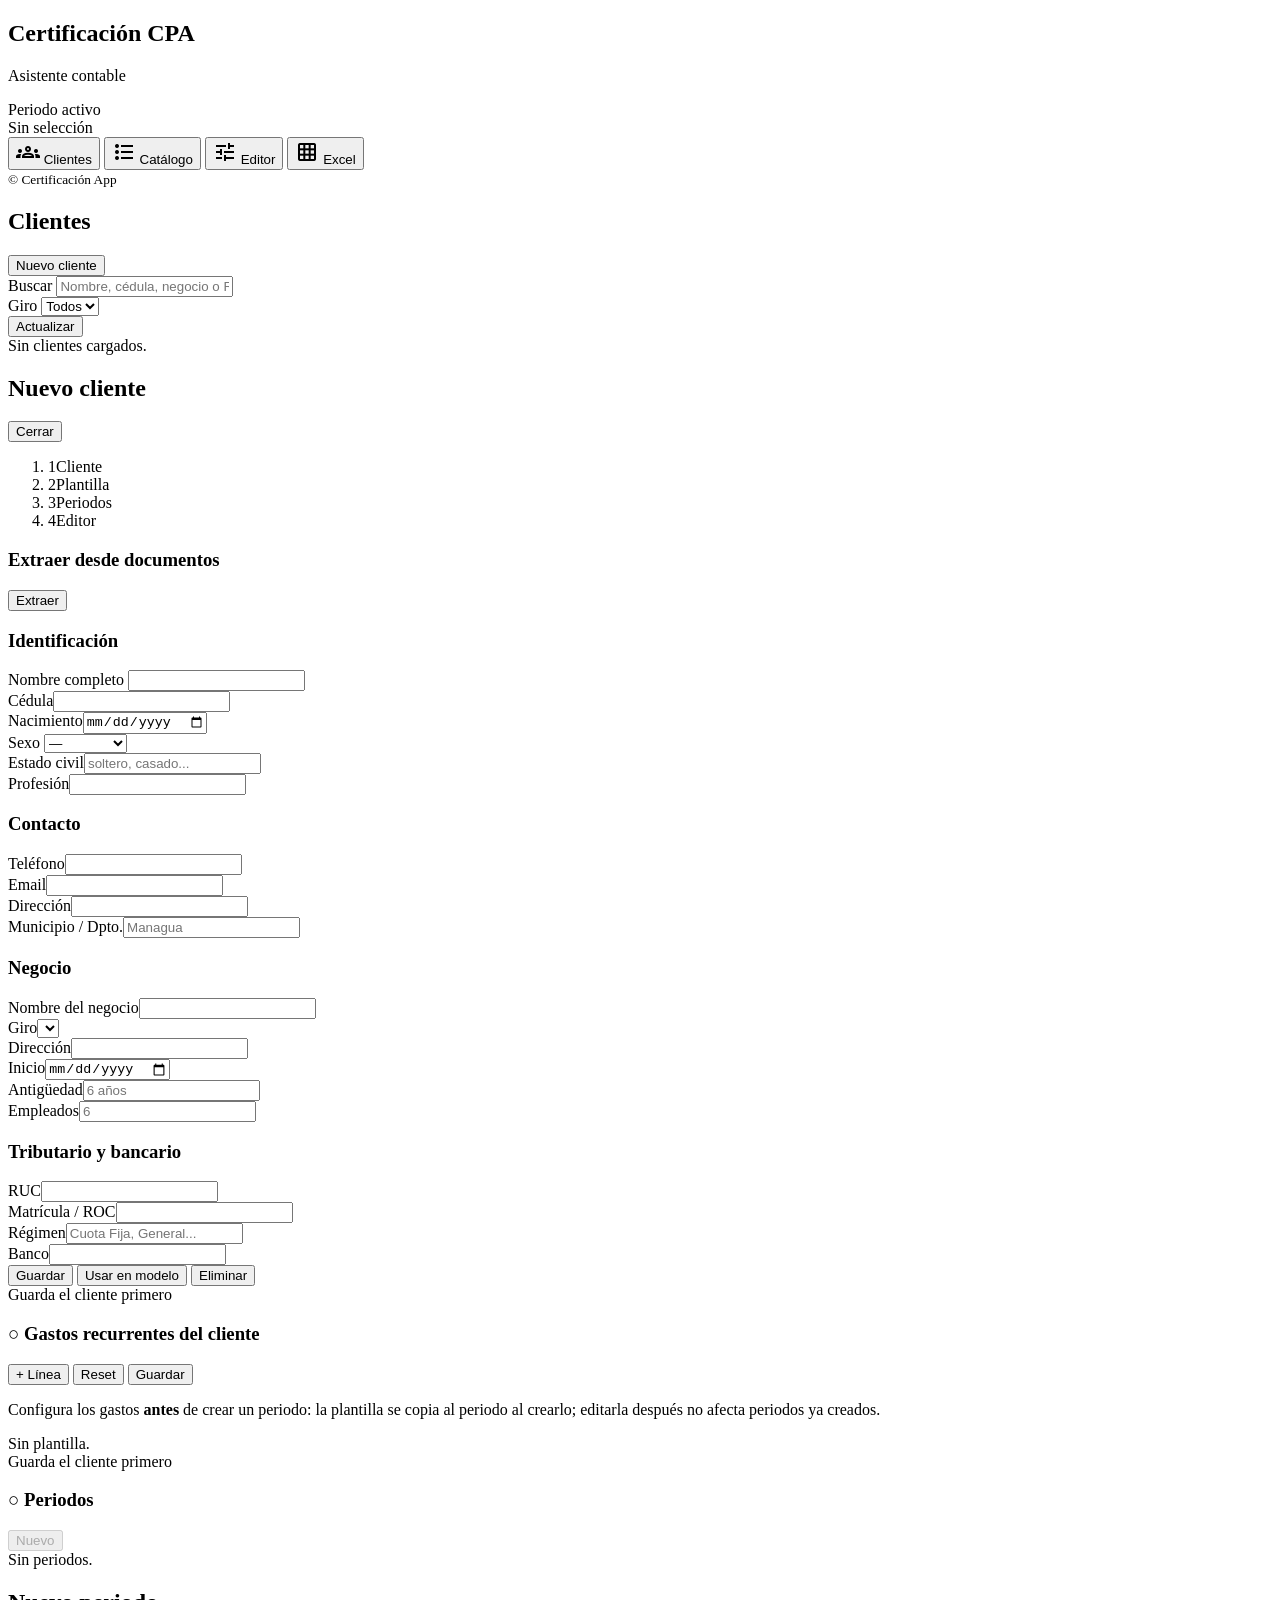
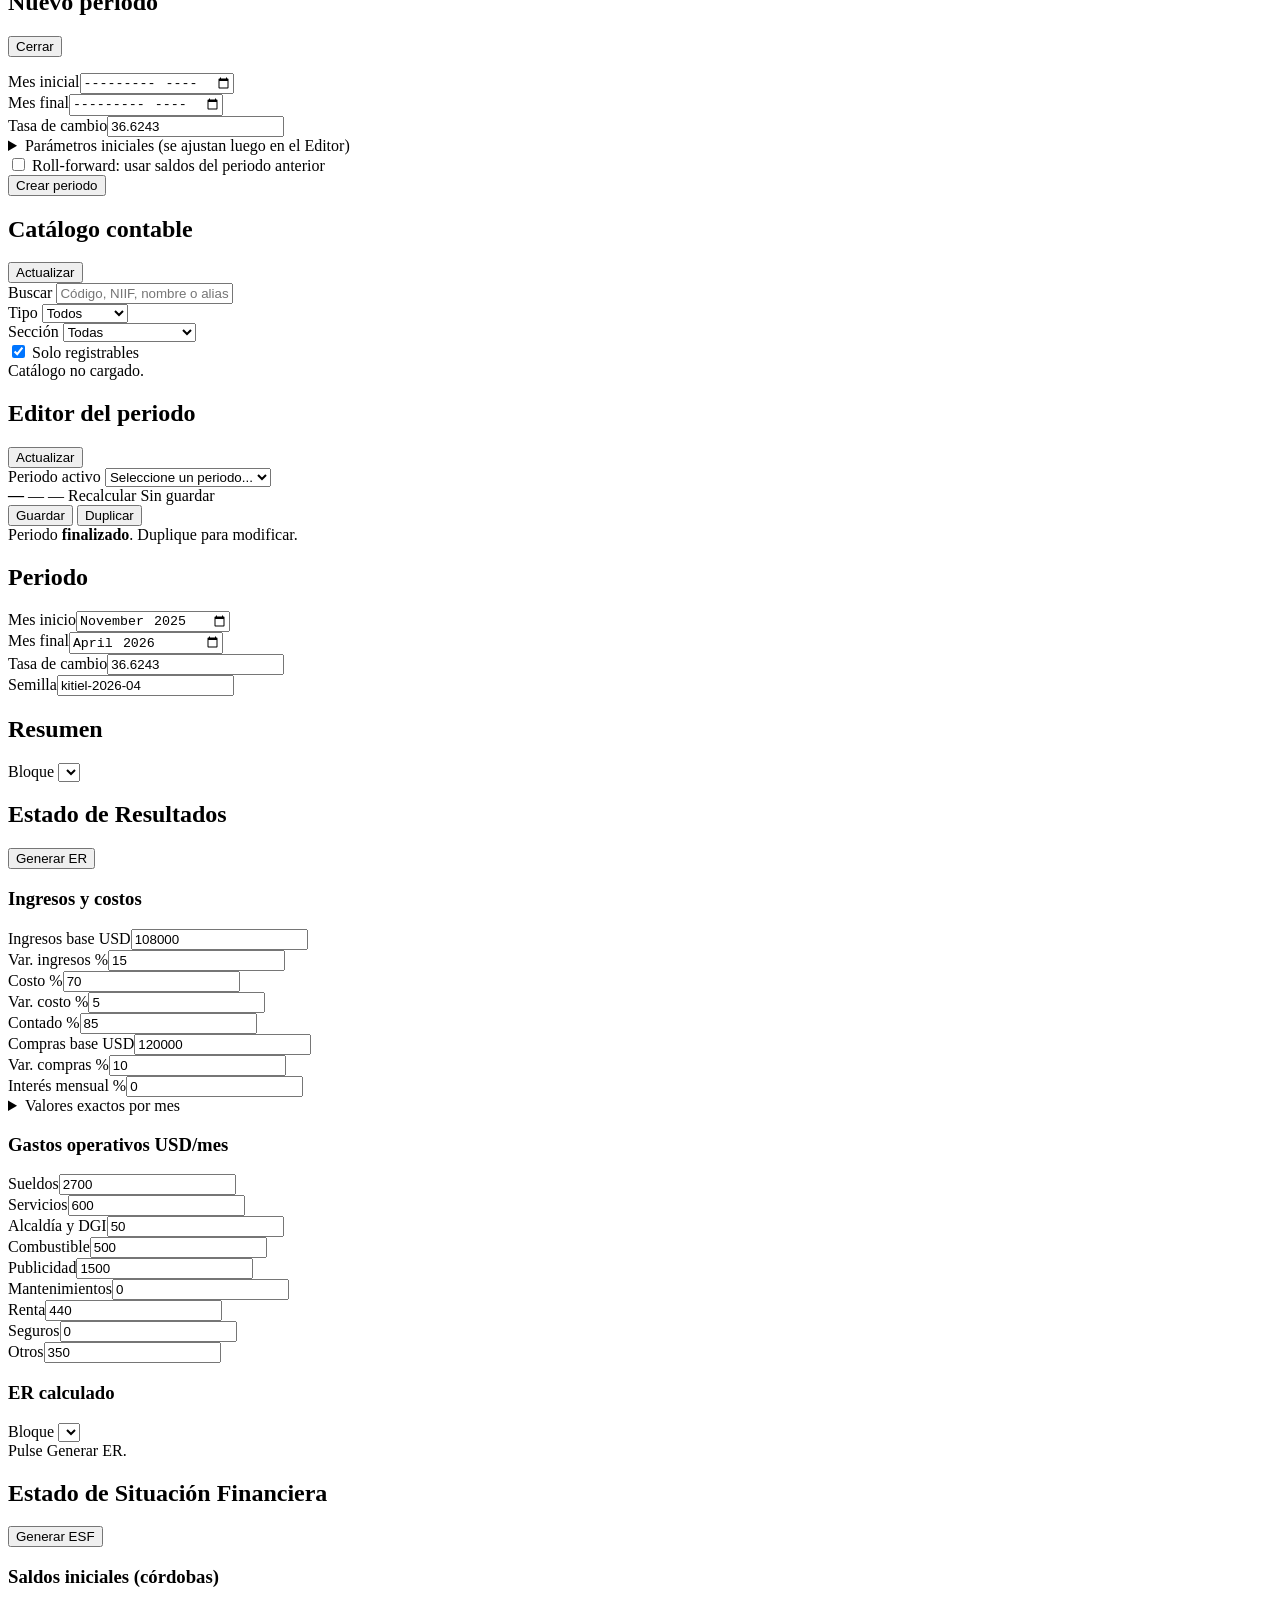
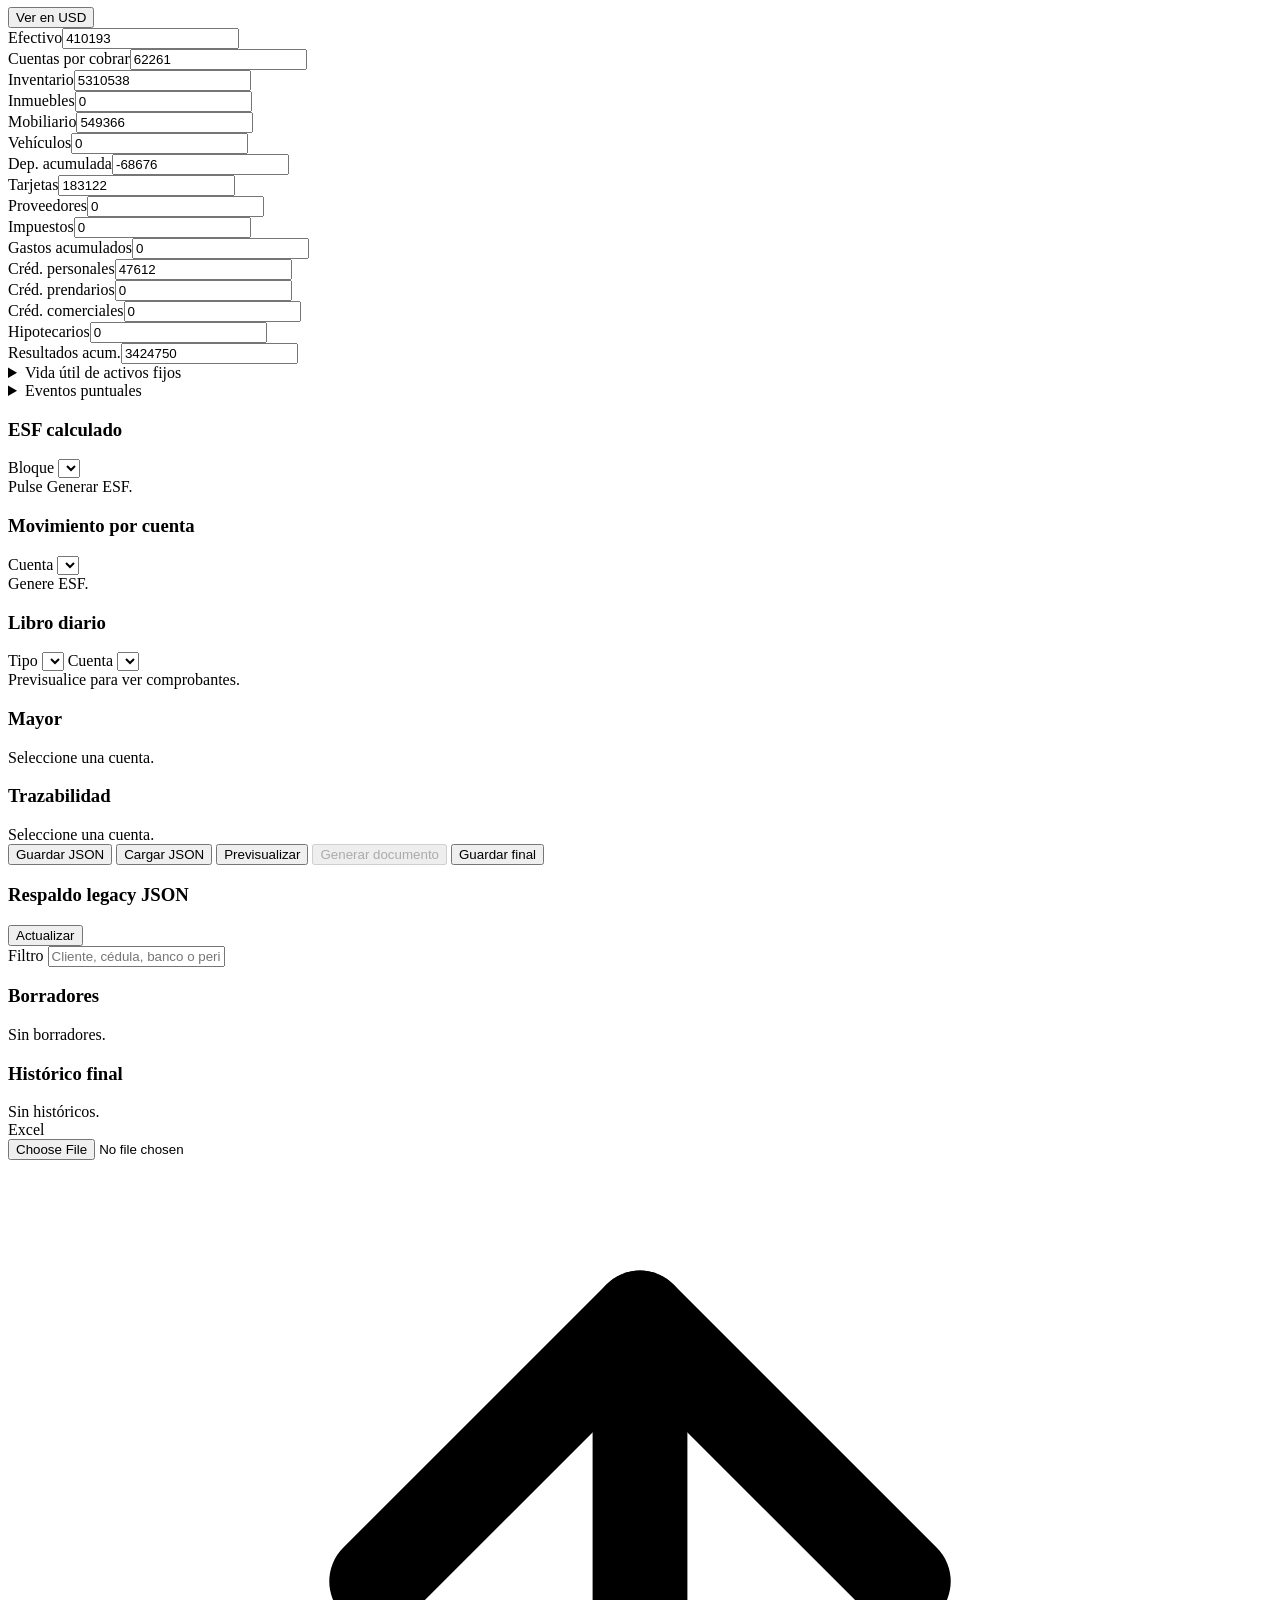
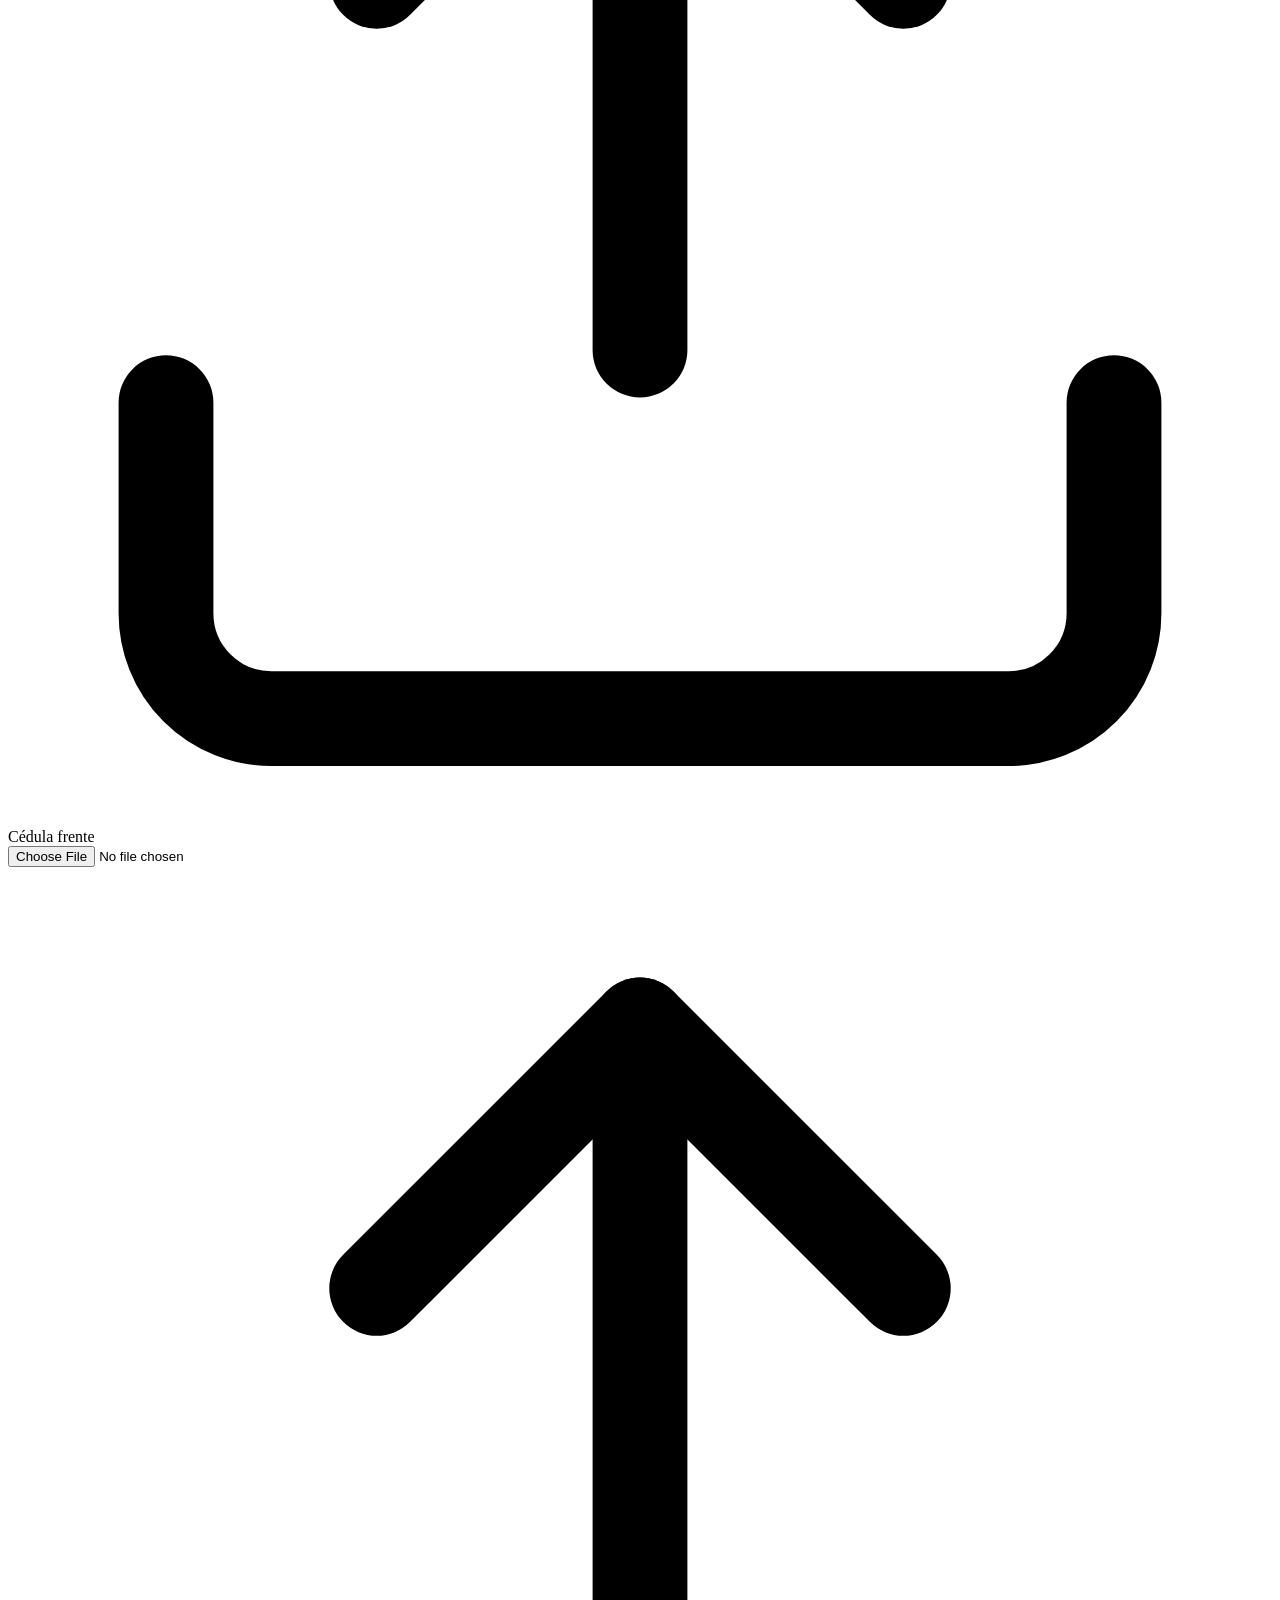
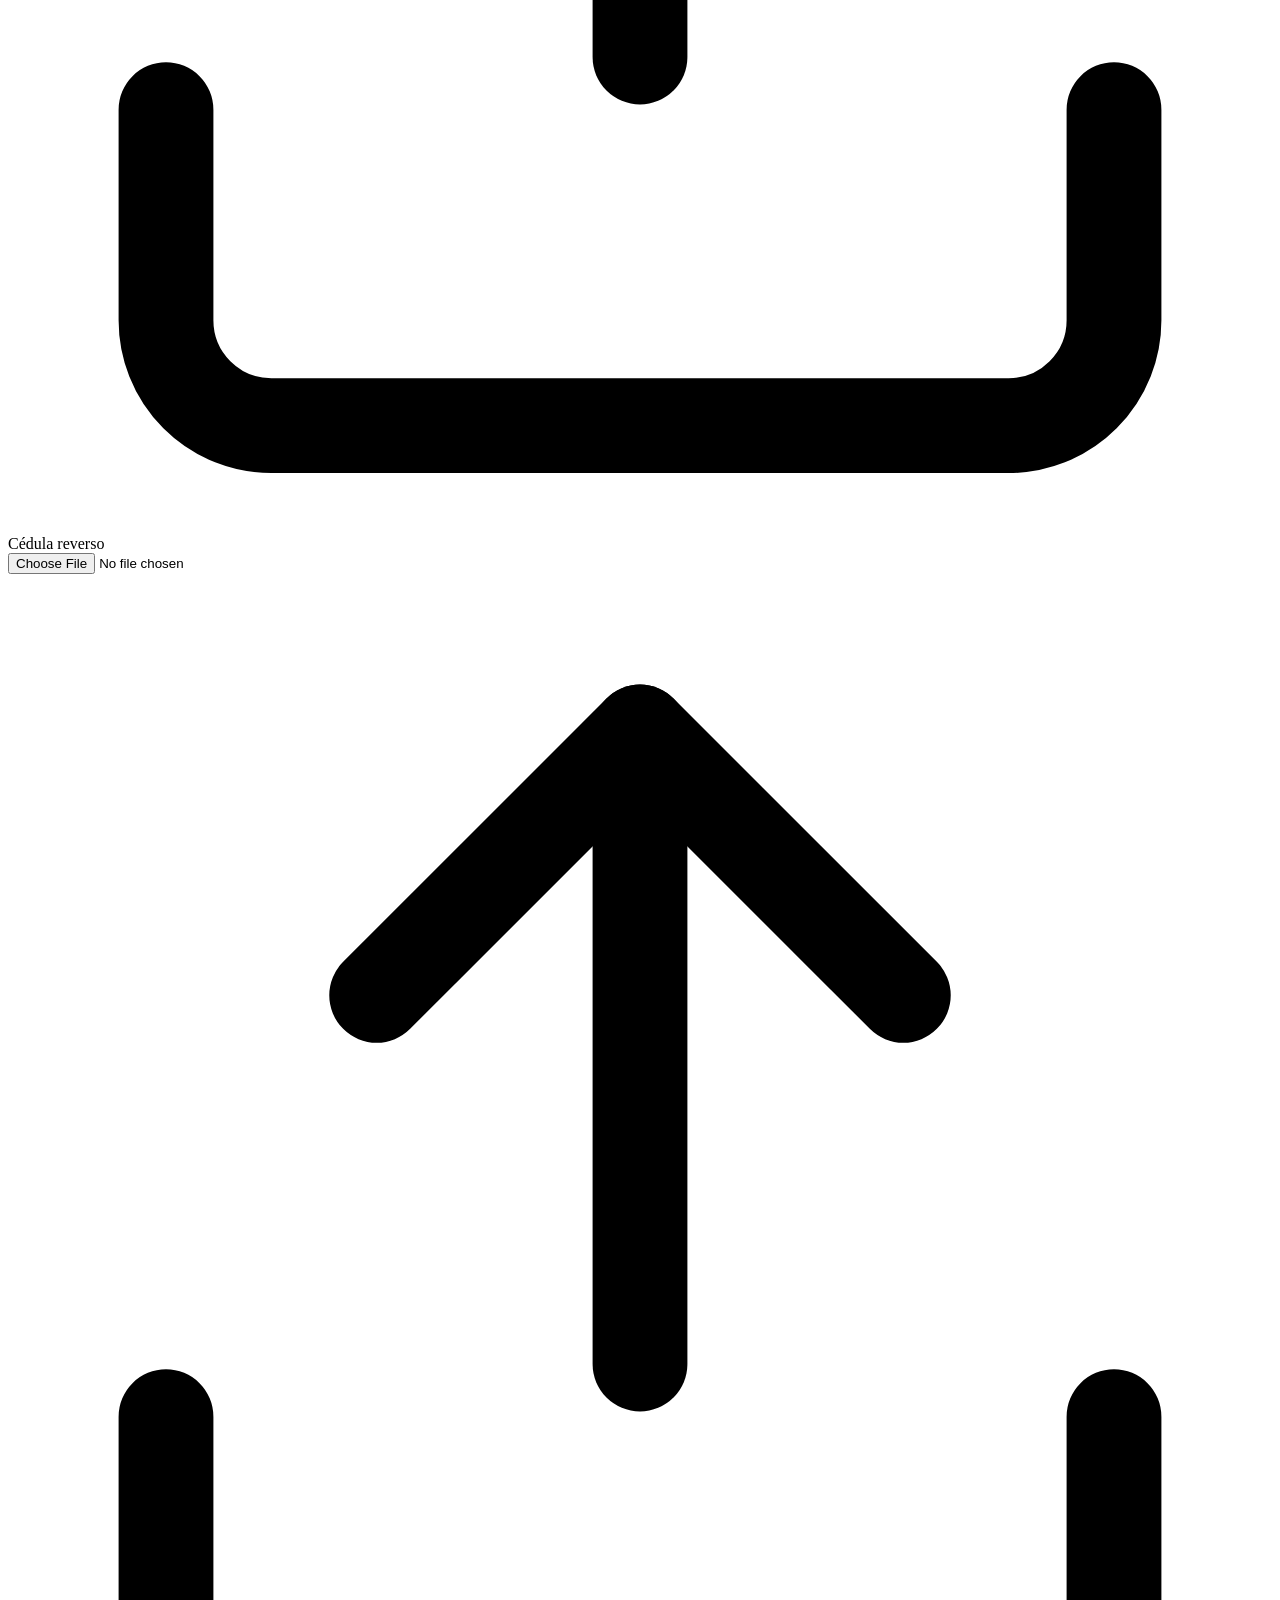
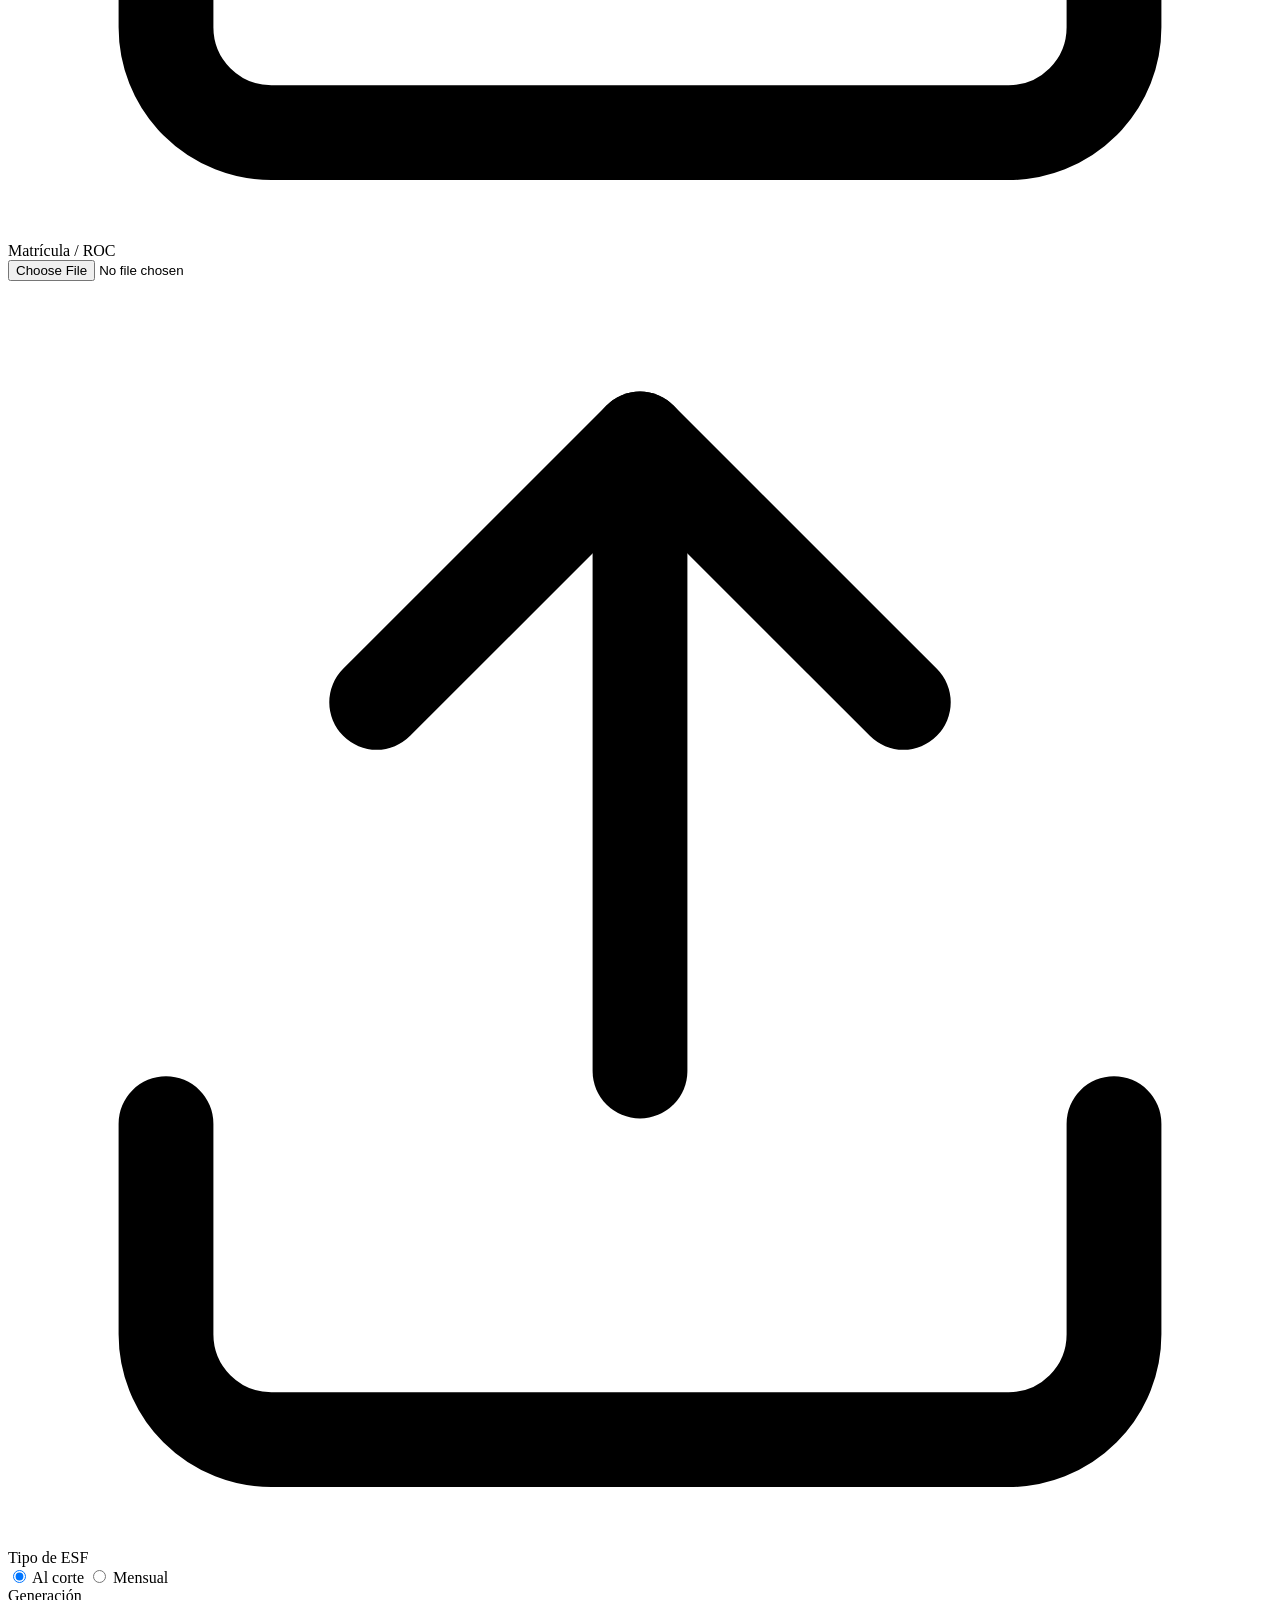
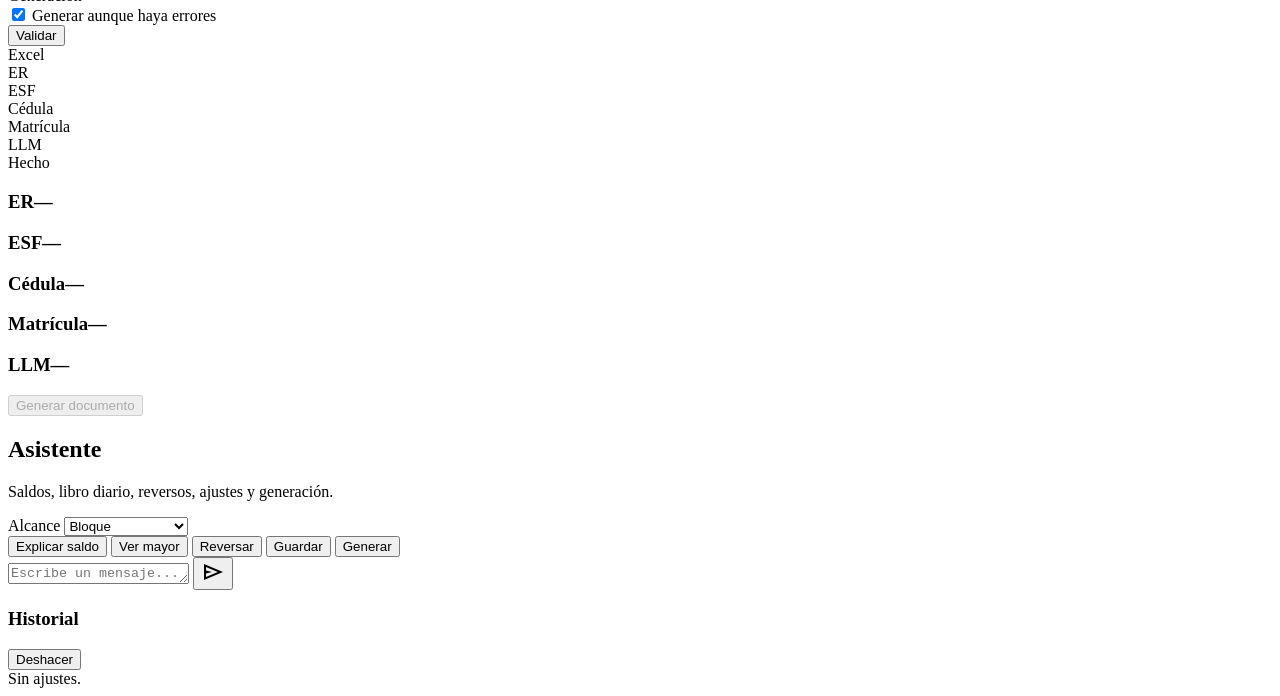
==== commit cd8c7b09: "feat(ui): F7-T3 una sola via de edicion de parametros del periodo Los parametros (ingresos, %costo, " ====
--- a/webui/templates/index.html
+++ b/webui/templates/index.html
@@ -24,7 +24,7 @@
           <div id="sidebarContextEstado" class="sidebar-context-estado"></div>
         </div>
         <nav class="sidebar-nav" aria-label="Modo de trabajo">
-          <button class="mode-tab" type="button" data-mode-target="clientesMode" title="Clientes">
+          <button class="mode-tab active" type="button" data-mode-target="clientesMode" title="Clientes">
             <span class="mode-tab-icon material-symbols-outlined" aria-hidden="true">groups</span>
             <span class="mode-tab-label">Clientes</span>
           </button>
@@ -32,7 +32,7 @@
             <span class="mode-tab-icon material-symbols-outlined" aria-hidden="true">format_list_bulleted</span>
             <span class="mode-tab-label">Catálogo</span>
           </button>
-          <button class="mode-tab active" type="button" data-mode-target="modelMode" title="Editor avanzado">
+          <button class="mode-tab" type="button" data-mode-target="modelMode" title="Editor avanzado">
             <span class="mode-tab-icon material-symbols-outlined" aria-hidden="true">tune</span>
             <span class="mode-tab-label">Editor</span>
           </button>
@@ -48,7 +48,7 @@
 
       <main class="app-main">
 
-      <div id="clientesMode" class="mode-panel hidden">
+      <div id="clientesMode" class="mode-panel">
         <section class="card client-manager">
           <div class="workbench-header">
             <h2>Clientes</h2>
@@ -191,7 +191,7 @@
             <div class="field"><label>Tasa de cambio</label><input id="periodo_tasa_cambio" type="number" step="0.0001" value="36.6243" /></div>
           </div>
           <details>
-            <summary class="form-section-title" style="cursor:pointer;">Parámetros del modelo</summary>
+            <summary class="form-section-title" style="cursor:pointer;">Parámetros iniciales (se ajustan luego en el Editor)</summary>
             <div class="grid-3">
               <div class="field"><label>Ingresos base USD/mes</label><input id="periodo_ingresos_base_usd" type="number" step="100" value="50000" /></div>
               <div class="field"><label>Variabilidad ingresos %</label><input id="periodo_var_ingresos" type="number" step="0.5" value="12" /></div>
@@ -262,7 +262,7 @@
         </section>
       </div>
 
-      <div id="modelMode" class="mode-panel">
+      <div id="modelMode" class="mode-panel hidden">
         <section class="card">
           <div class="workbench-header">
             <h2>Editor del periodo</h2>
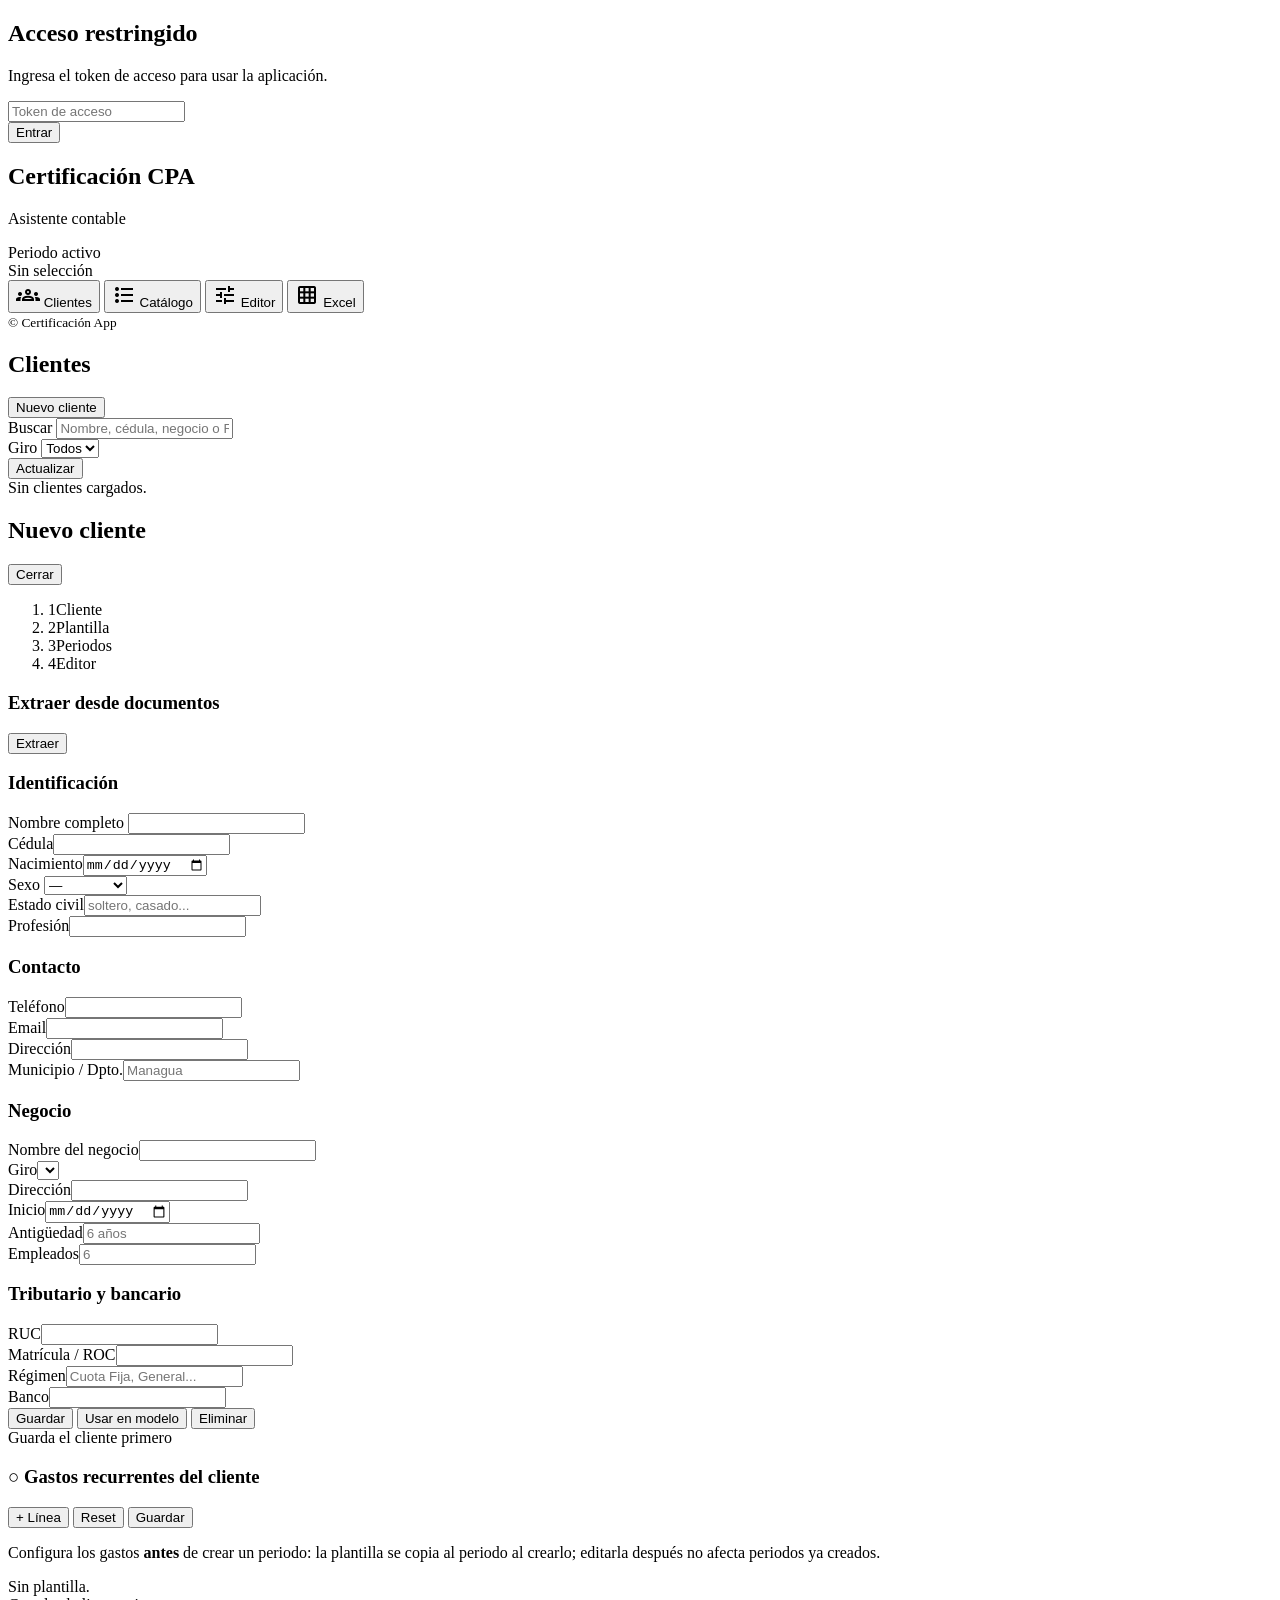
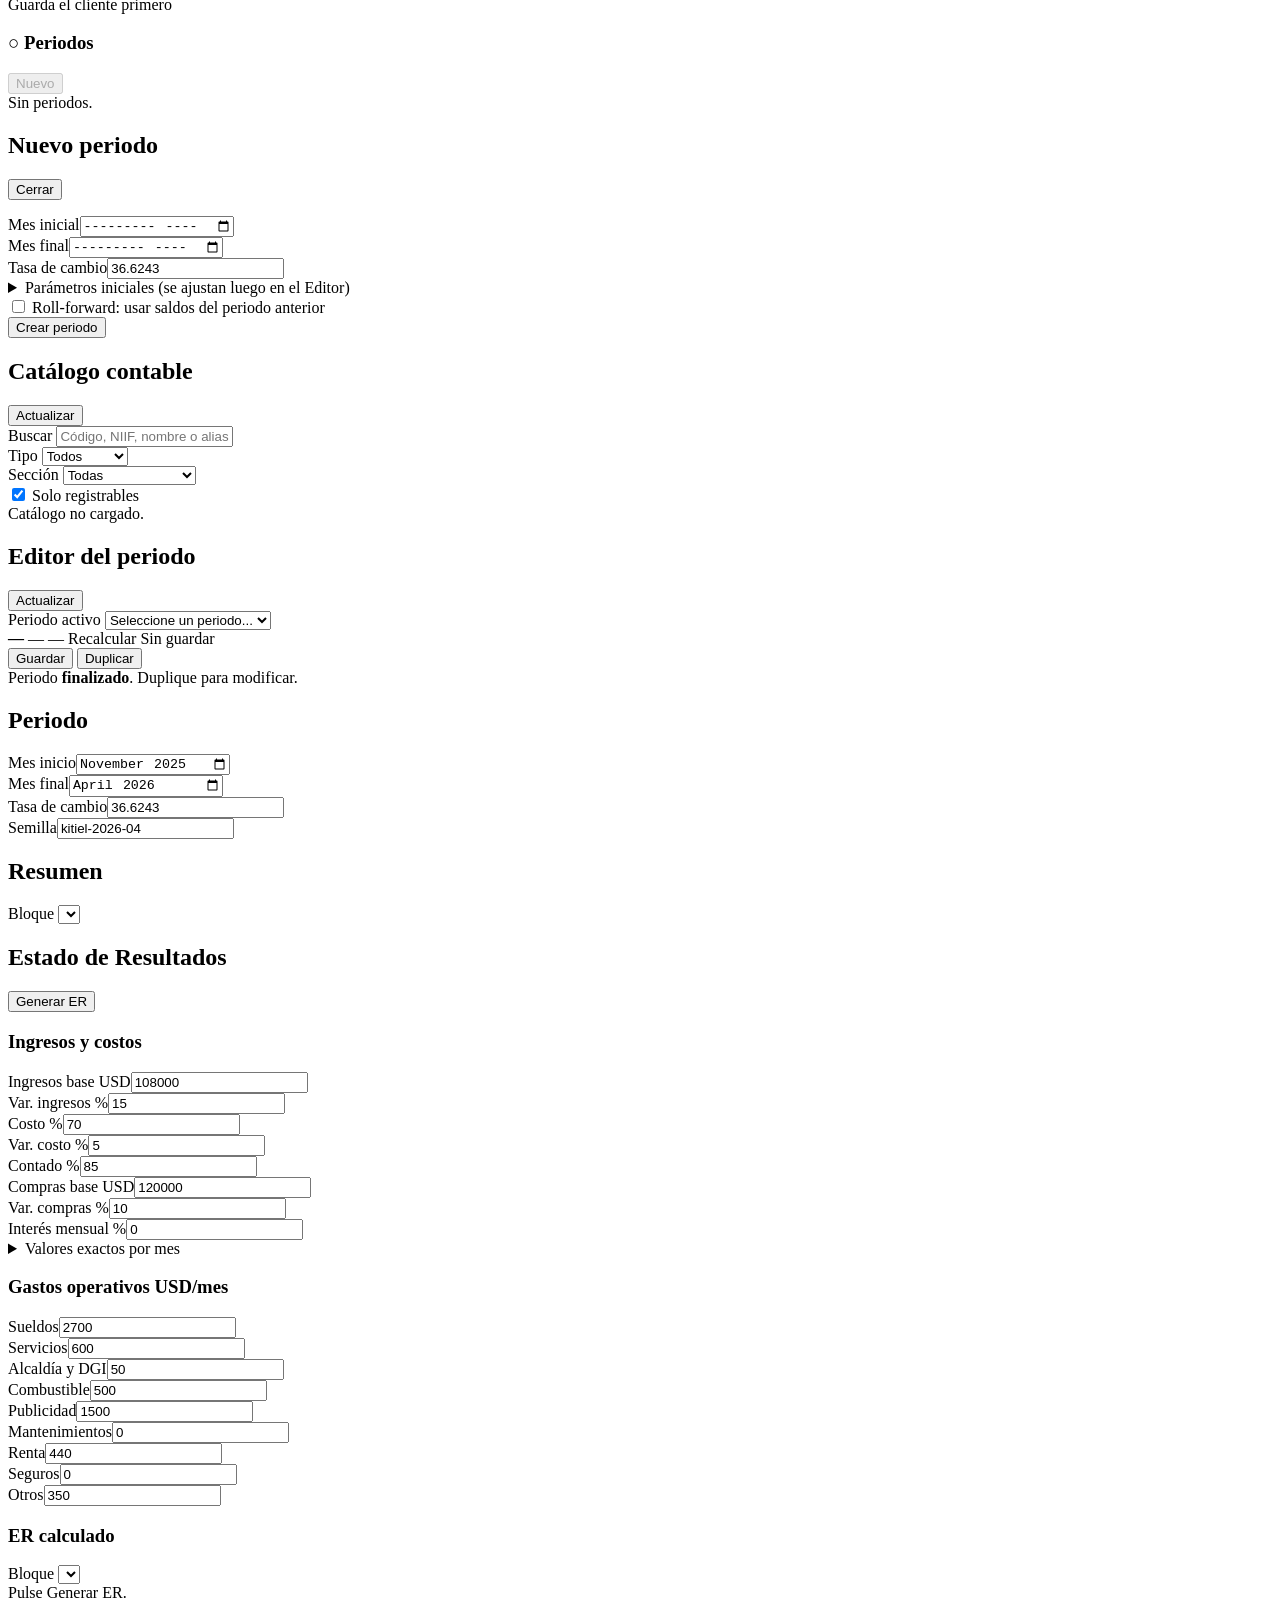
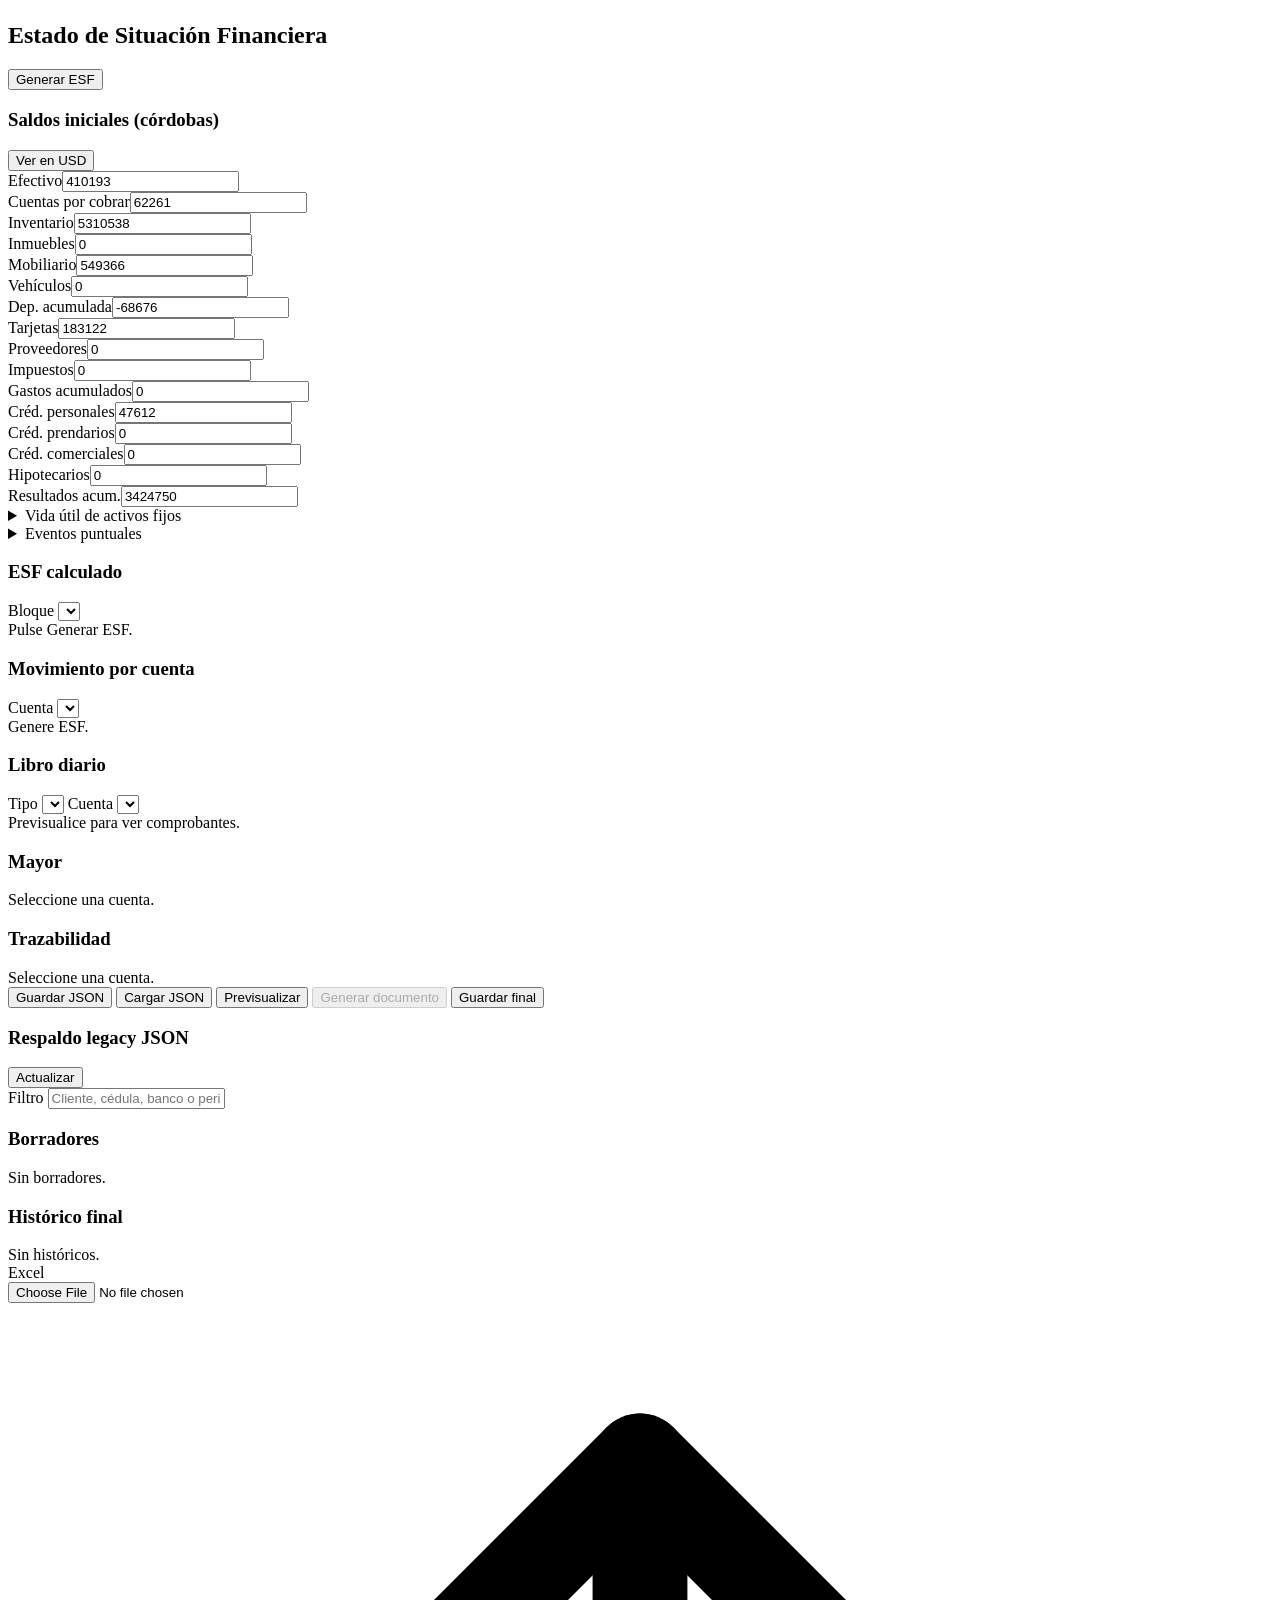
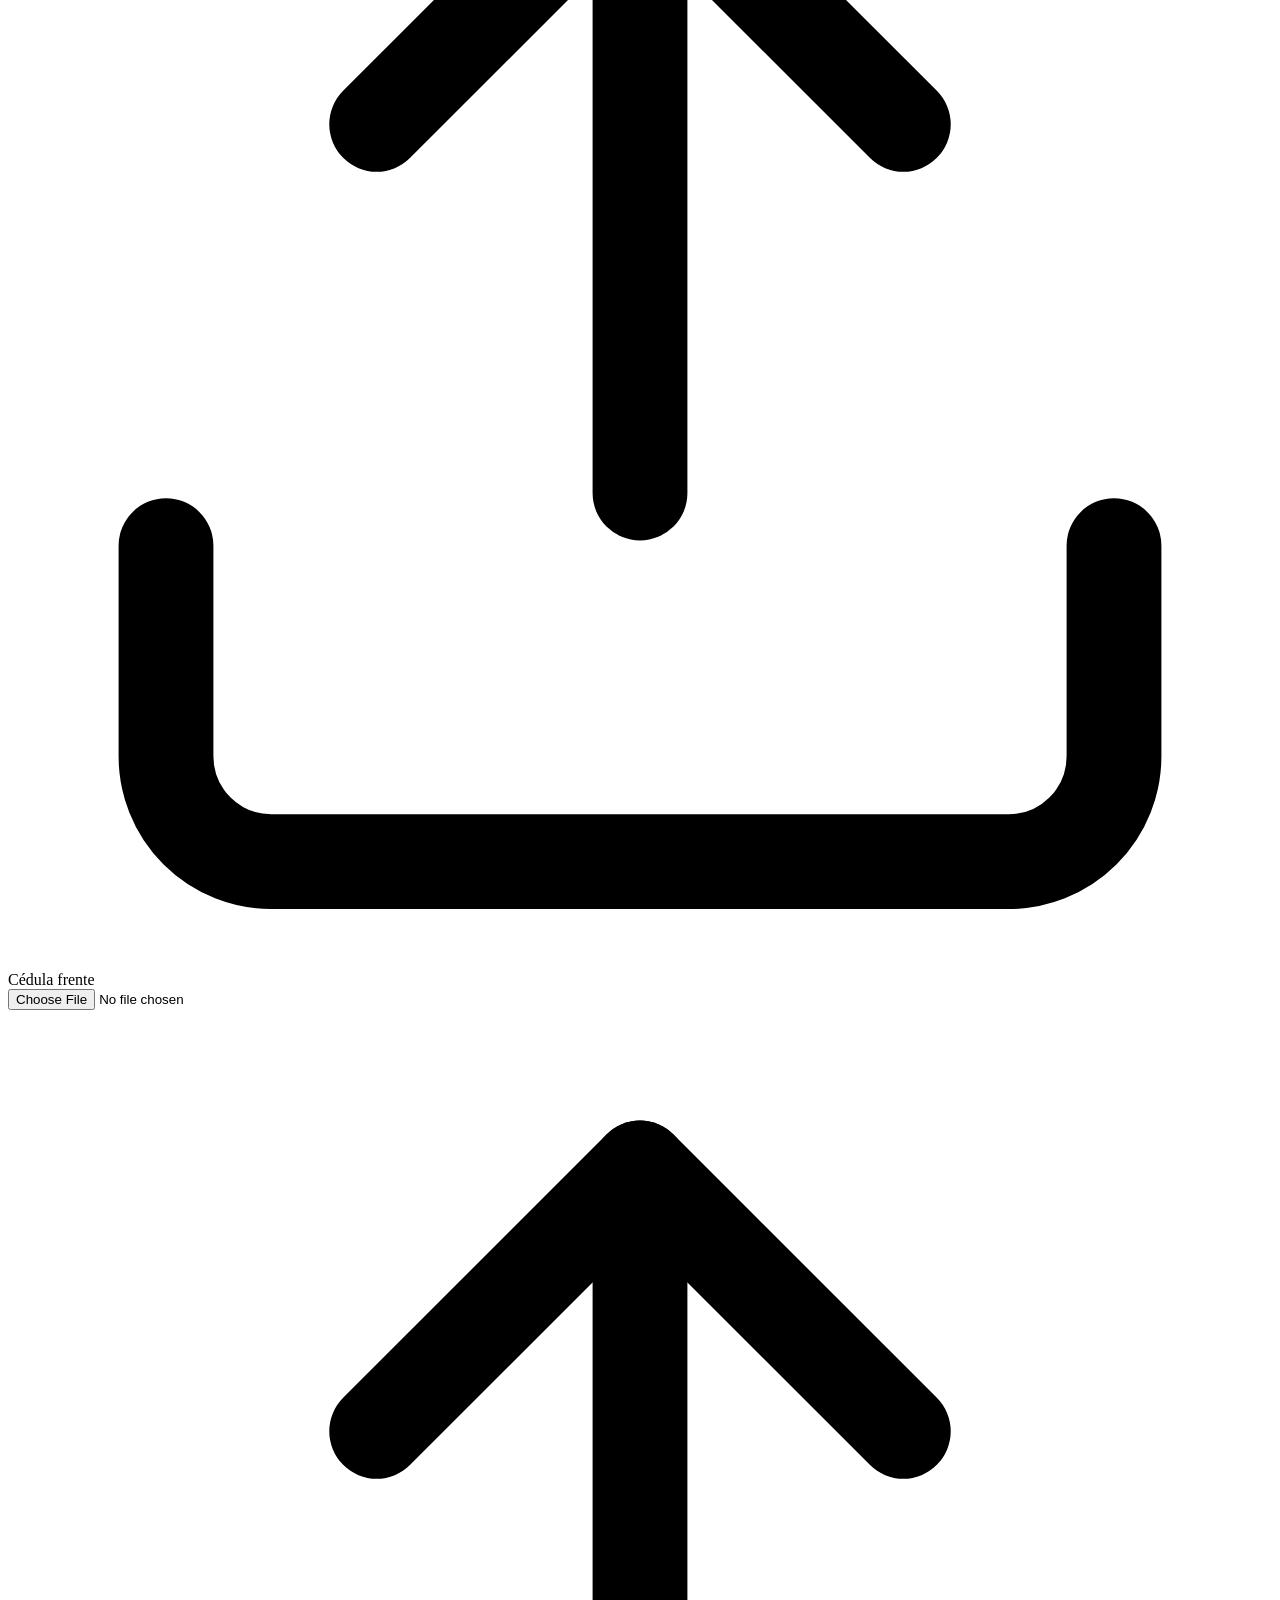
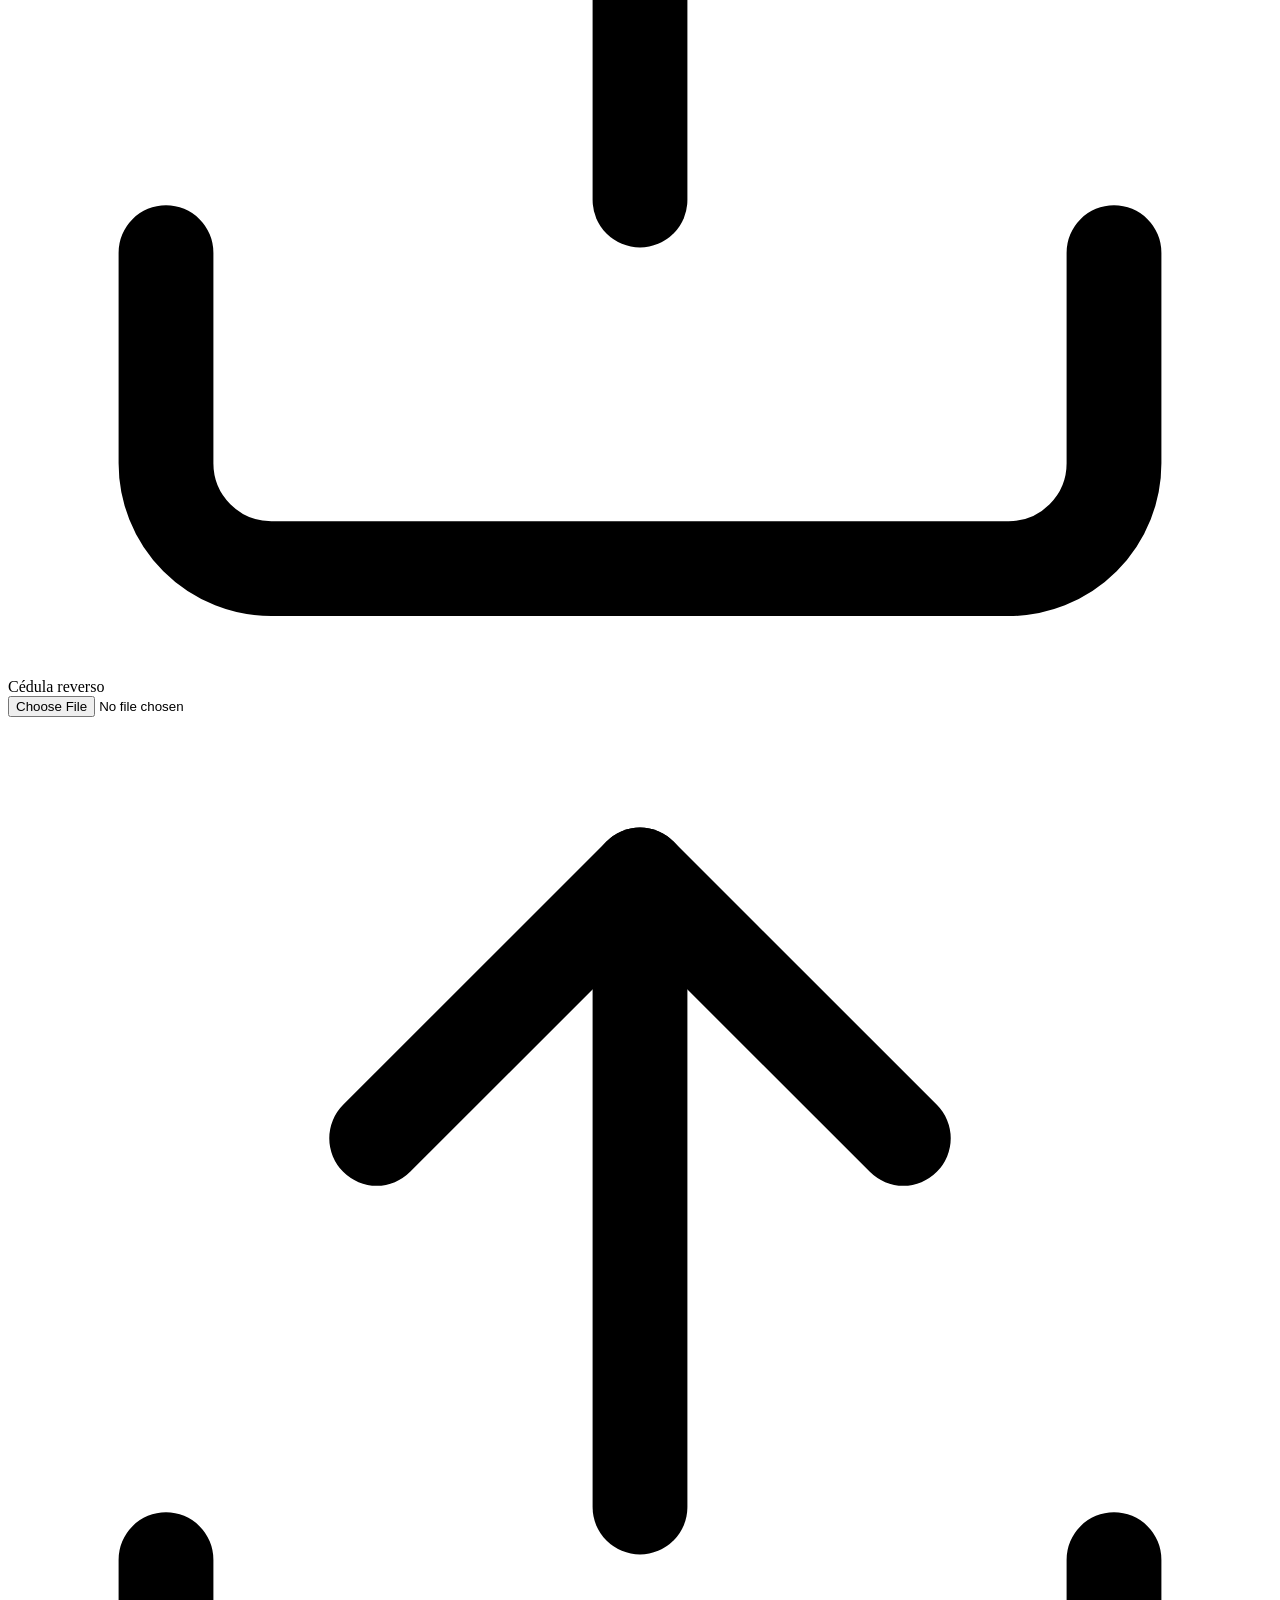
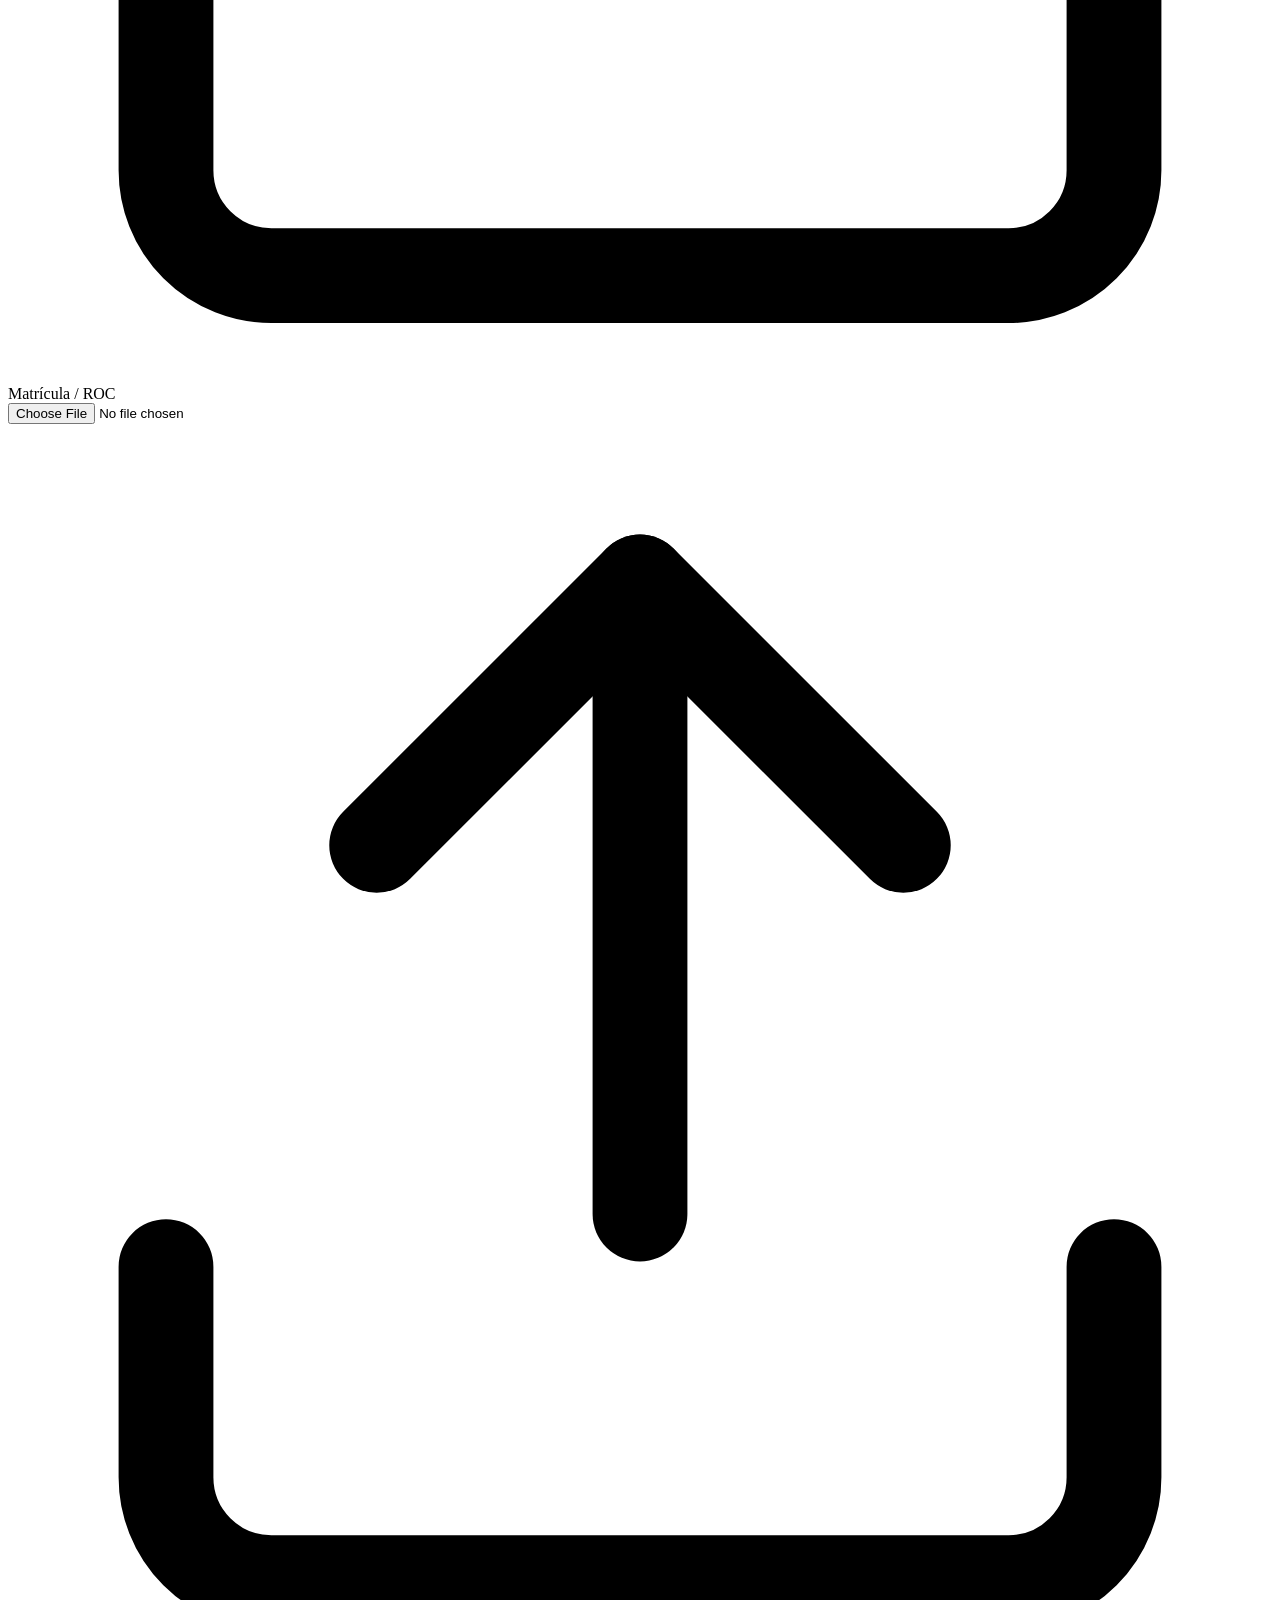
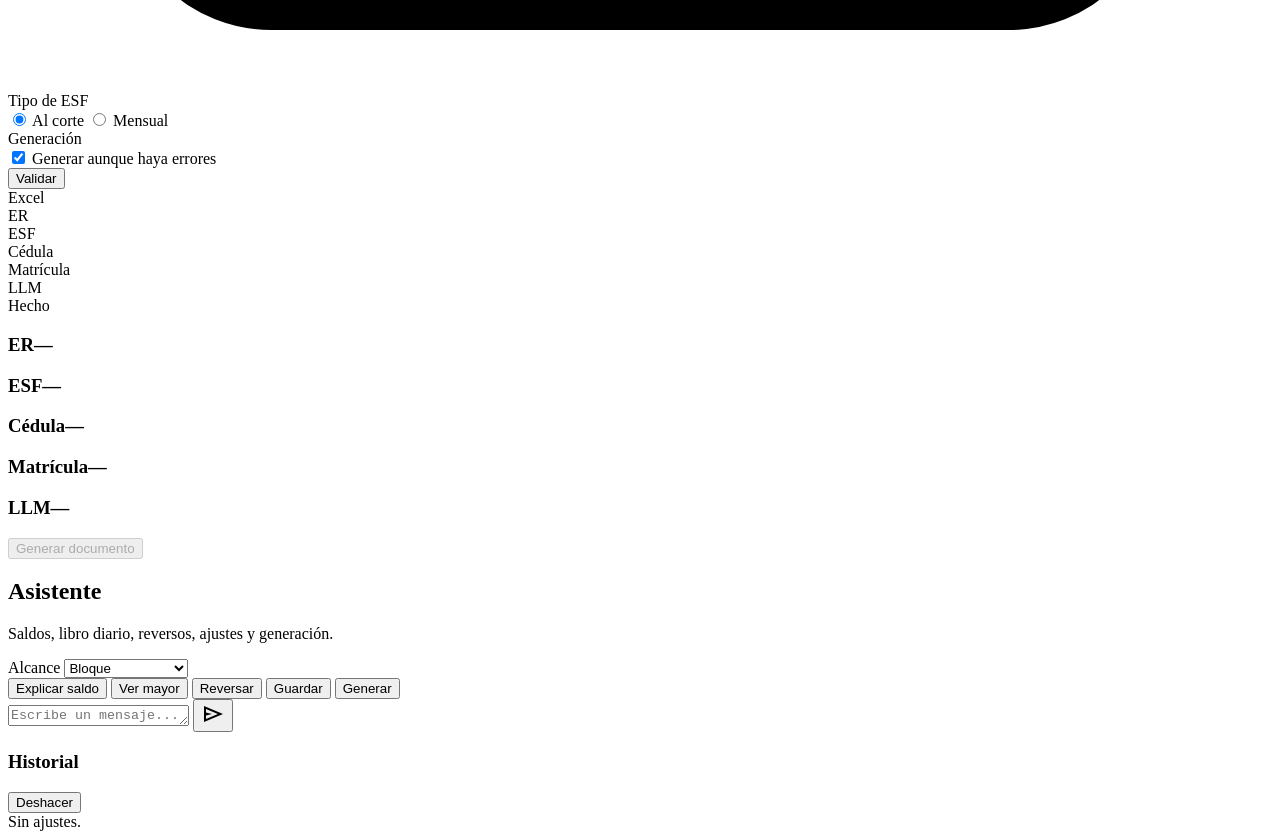
==== commit a60eed64: "feat(security): F6-T1 autenticacion minima por token de acceso La app no tenia auth: cualquiera en l" ====
--- a/webui/templates/index.html
+++ b/webui/templates/index.html
@@ -11,6 +11,15 @@
     <link rel="stylesheet" href="/static/styles.css" />
   </head>
   <body>
+    <div id="loginOverlay" class="login-overlay hidden">
+      <div class="login-card">
+        <h2>Acceso restringido</h2>
+        <p>Ingresa el token de acceso para usar la aplicación.</p>
+        <input id="loginToken" type="password" placeholder="Token de acceso" autocomplete="current-password" />
+        <div id="loginError" class="login-error hidden"></div>
+        <button id="loginSubmit" class="btn primary" type="button">Entrar</button>
+      </div>
+    </div>
     <div class="app-shell">
       <aside class="app-sidebar" aria-label="Navegacion principal">
         <div class="sidebar-brand">
